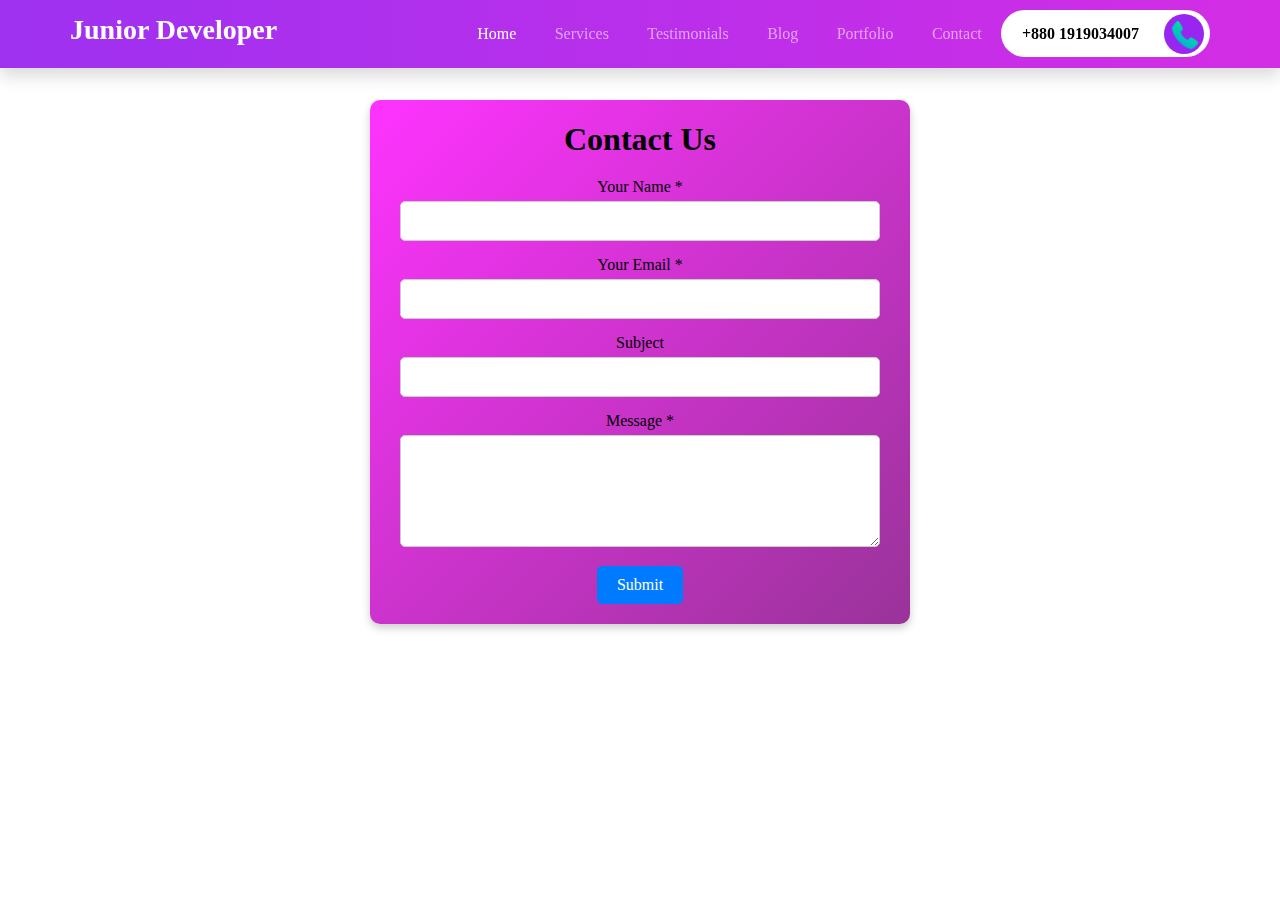
==== contact.html @ adae5d49 "Update contact.html" ====
<!DOCTYPE html>
<html lang="en">
<head>
    <meta charset="UTF-8">
    <meta name="viewport" content="width=device-width, initial-scale=1.0">
    <title>Junior Devloper Contact</title>
    <link rel="stylesheet" href="contact.css">
</head>
<body>
    <nav class="navbar navbar-expand-lg navbar-dark menu shadow fixed-top">
        <div class="container">
            <a class="navbar-brand" href="index.html">
                <h3>Junior Developer</h3>
            </a>
            <button class="navbar-toggler" type="button" data-bs-toggle="collapse" data-bs-target="#navbarNav" aria-controls="navbarNav" aria-expanded="false" aria-label="Toggle navigation">
                <span class="navbar-toggler-icon"></span>
            </button>
            <div class="collapse navbar-collapse justify-content-end" id="navbarNav">
                <ul class="navbar-nav">
                    <li class="nav-item"><a class="nav-link active" aria-current="page" href="index.html">Home</a></li>
                    <li class="nav-item"><a class="nav-link" href="index.html#services">Services</a></li>
                    <li class="nav-item"><a class="nav-link" href="index.html#testimonials">Testimonials</a></li>
                    <li class="nav-item"><a class="nav-link" href="index.html#blog">Blog</a></li>
                    <li class="nav-item"><a class="nav-link" href="index.html#portfolio">Portfolio</a></li>
                    <li class="nav-item"><a class="nav-link" href="contact.html">Contact</a></li>
                </ul>
                <button type="button" class="rounded-pill btn-rounded">
                    +880 1919034007
                    <span>
                        <img src="phone.png" alt="icon" style="width: 28px; height: 30px; margin-left: 1px; padding-top: 6px;">
                    </span>
                </button>
            </div>
        </div>
    </nav>

    <div class="container2">
        <h2>Contact Us</h2>
        <form id="contactForm">
            <div>
                <label for="name">Your Name <span>*</span></label>
                <input type="text" id="name" name="name" required>
            </div>
            <div>
                <label for="email">Your Email <span>*</span></label>
                <input type="email" id="email" name="email" required>
            </div>
            <div>
                <label for="subject">Subject</label>
                <input type="text" id="subject" name="subject">
            </div>
            <div>
                <label for="message">Message <span>*</span></label>
                <textarea id="message" name="message" rows="5" required></textarea>
            </div>
            <input type="submit" value="Submit">
        </form>
    </div>

    <script src="https://cdn.emailjs.com/dist/email.min.js"></script>
    <script>
        (function() {
            emailjs.init("YOUR_USER_ID"); // Initialize EmailJS with your user ID
        })();

        document.getElementById('contactForm').addEventListener('submit', function(event) {
            event.preventDefault(); // Prevent the form from submitting normally

            // Get form data
            const formData = new FormData(this);

            // Send the form data to your Gmail using EmailJS
            emailjs.sendForm('service_475nkmg', '__ejs-test-mail-service__', formData)
                .then(function(response) {
                    console.log('SUCCESS!', response.status, response.text);
                    alert('Your message has been sent successfully!');
                }, function(error) {
                    console.log('FAILED...', error);
                    alert('Oops! An error occurred, please try again later.');
                });

            // Clear the form fields after submission
            this.reset();
        });
    </script>
</body>
</html>
---- contact.css ----
hr:not([size]) {
  height: 1px;
}

h6, .h6, h5, .h5, h4, .h4, h3, .h3, h2, .h2, h1, .h1 {
  margin-top: 0;
  margin-bottom: 0.5rem;
  font-weight: 600;
  line-height: 1.2;
}

h1, .h1 {
  font-size: calc(1.375rem + 1.5vw);
}

@media (min-width: 1200px) {
  h1, .h1 {
    font-size: 2.5rem;
  }
}

h2, .h2 {
  font-size: calc(1.325rem + 0.9vw);
}

@media (min-width: 1200px) {
  h2, .h2 {
    font-size: 2rem;
  }
}

h3, .h3 {
  font-size: calc(1.3rem + 0.6vw);
}

@media (min-width: 1200px) {
  h3, .h3 {
    font-size: 1.75rem;
  }
}

h4, .h4 {
  font-size: calc(1.275rem + 0.3vw);
}

@media (min-width: 1200px) {
  h4, .h4 {
    font-size: 1.5rem;
  }
}

h5, .h5 {
  font-size: 1.25rem;
}

h6, .h6 {
  font-size: 1rem;
}

p {
  margin-top: 0;
  margin-bottom: 1rem;
}

abbr[title],
abbr[data-bs-original-title] {
  text-decoration: underline dotted;
  cursor: help;
  text-decoration-skip-ink: none;
}

address {
  margin-bottom: 1rem;
  font-style: normal;
  line-height: inherit;
}

ol,
ul {
  padding-left: 2rem;
}

ol,
ul,
dl {
  margin-top: 0;
  margin-bottom: 1rem;
}

ol ol,
ul ul,
ol ul,
ul ol {
  margin-bottom: 0;
}

dt {
  font-weight: 700;
}

dd {
  margin-bottom: 0.5rem;
  margin-left: 0;
}

blockquote {
  margin: 0 0 1rem;
}

b,
strong {
  font-weight: bolder;
}

small, .small {
  font-size: 0.875em;
}

mark, .mark {
  padding: 0.2em;
  background-color: #fcf8e3;
}

sub,
sup {
  position: relative;
  font-size: 0.75em;
  line-height: 0;
  vertical-align: baseline;
}

sub {
  bottom: -0.25em;
}

sup {
  top: -0.5em;
}

a {
  color: #9926f0;
  text-decoration: underline;
}
a:hover {
  color: #7a1ec0;
}

a:not([href]):not([class]), 
a:not([href]):not([class]):hover {
  color: inherit;
  text-decoration: none;
}

pre,
code,
kbd,
samp {
  font-family: var(--bs-font-monospace);
  font-size: 1em;
  direction: ltr /* rtl:ignore */;
  unicode-bidi: bidi-override;
}

pre {
  display: block;
  margin-top: 0;
  margin-bottom: 1rem;
  overflow: auto;
  font-size: 0.875em;
}
pre code {
  font-size: inherit;
  color: inherit;
  word-break: normal;
}

code {
  font-size: 0.875em;
  color: #d122e3;
  word-wrap: break-word;
}
a > code {
  color: inherit;
}

kbd {
  padding: 0.2rem 0.4rem;
  font-size: 0.875em;
  color: #fff;
  background-color: #212529;
  border-radius: 0.2rem;
}
kbd kbd {
  padding: 0;
  font-size: 1em;
  font-weight: 700;
}

figure {
  margin: 0 0 1rem;
}

img,
svg {
  vertical-align: middle;
}

table {
  caption-side: bottom;
  border-collapse: collapse;
}

caption {
  padding-top: 0.5rem;
  padding-bottom: 0.5rem;
  color: #6c757d;
  text-align: left;
}

th {
  text-align: inherit;
  text-align: -webkit-match-parent;
}

thead,
tbody,
tfoot,
tr,
td,
th {
  border-color: inherit;
  border-style: solid;
  border-width: 0;
}

label {
  display: inline-block;
}




button {
  border-radius: 0;
}

button:focus:not(:focus-visible) {
  outline: 0;
}

input,
button,
select,
optgroup,
textarea {
  margin: 0;
  font-family: inherit;
  font-size: inherit;
  line-height: inherit;
}

button,
select {
  text-transform: none;
}

[role=button] {
  cursor: pointer;
}

select {
  word-wrap: normal;
}
select:disabled {
  opacity: 1;
}

[list]::-webkit-calendar-picker-indicator {
  display: none;
}

button,
[type=button],
[type=reset],
[type=submit] {
  -webkit-appearance: button;
}
button:not(:disabled),
[type=button]:not(:disabled),
[type=reset]:not(:disabled),
[type=submit]:not(:disabled) {
  cursor: pointer;
}

::-moz-focus-inner {
  padding: 0;
  border-style: none;
}

textarea {
  resize: vertical;
}

fieldset {
  min-width: 0;
  padding: 0;
  margin: 0;
  border: 0;
}

legend {
  float: left;
  width: 100%;
  padding: 0;
  margin-bottom: 0.5rem;
  font-size: calc(1.275rem + 0.3vw);
  line-height: inherit;
}
@media (min-width: 1200px) {
  legend {
    font-size: 1.5rem;
  }
}
legend + * {
  clear: left;
}

::-webkit-datetime-edit-fields-wrapper,
::-webkit-datetime-edit-text,
::-webkit-datetime-edit-minute,
::-webkit-datetime-edit-hour-field,
::-webkit-datetime-edit-day-field,
::-webkit-datetime-edit-month-field,
::-webkit-datetime-edit-year-field {
  padding: 0;
}

::-webkit-inner-spin-button {
  height: auto;
}

[type=search] {
  outline-offset: -2px;
  -webkit-appearance: textfield;
}




::-webkit-search-decoration {
  -webkit-appearance: none;
}

::-webkit-color-swatch-wrapper {
  padding: 0;
}

::file-selector-button {
  font: inherit;
}

::-webkit-file-upload-button {
  font: inherit;
  -webkit-appearance: button;
}

output {
  display: inline-block;
}

iframe {
  border: 0;
}

summary {
  display: list-item;
  cursor: pointer;
}

progress {
  vertical-align: baseline;
}

[hidden] {
  display: none !important;
}

.lead {
  font-size: 1.25rem;
  font-weight: 300;
}

.display-1 {
  font-size: calc(1.625rem + 4.5vw);
  font-weight: 300;
  line-height: 1.2;
}
@media (min-width: 1200px) {
  .display-1 {
    font-size: 5rem;
  }
}

.display-2 {
  font-size: calc(1.575rem + 3.9vw);
  font-weight: 300;
  line-height: 1.2;
}
@media (min-width: 1200px) {
  .display-2 {
    font-size: 4.5rem;
  }
}

.display-3 {
  font-size: calc(1.525rem + 3.3vw);
  font-weight: 300;
  line-height: 1.2;
}
@media (min-width: 1200px) {
  .display-3 {
    font-size: 4rem;
  }
}

.display-4 {
  font-size: calc(1.475rem + 2.7vw);
  font-weight: 300;
  line-height: 1.2;
}
@media (min-width: 1200px) {
  .display-4 {
    font-size: 3.5rem;
  }
}

.display-5 {
  font-size: calc(1.425rem + 2.1vw);
  font-weight: 300;
  line-height: 1.2;
}
@media (min-width: 1200px) {
  .display-5 {
    font-size: 3rem;
  }
}

.display-6 {
  font-size: calc(1.375rem + 1.5vw);
  font-weight: 300;
  line-height: 1.2;
}
@media (min-width: 1200px) {
  .display-6 {
    font-size: 2.5rem;
  }
}





.list-unstyled {
  padding-left: 0;
  list-style: none;
}

.list-inline {
  padding-left: 0;
  list-style: none;
}

.list-inline-item {
  display: inline-block;
}
.list-inline-item:not(:last-child) {
  margin-right: 0.5rem;
}

.initialism {
  font-size: 0.875em;
  text-transform: uppercase;
}

.blockquote {
  margin-bottom: 1rem;
  font-size: 1.25rem;
}
.blockquote > :last-child {
  margin-bottom: 0;
}

.blockquote-footer {
  margin-top: -1rem;
  margin-bottom: 1rem;
  font-size: 0.875em;
  color: #6c757d;
}
.blockquote-footer::before {
  content: "— ";
}

.img-fluid {
  max-width: 100%;
  height: auto;
}

.img-thumbnail {
  padding: 0.25rem;
  background-color: #fff;
  border: 1px solid #dee2e6;
  border-radius: 0.25rem;
  max-width: 100%;
  height: auto;
}

.figure {
  display: inline-block;
}

.figure-img {
  margin-bottom: 0.5rem;
  line-height: 1;
}

.figure-caption {
  font-size: 0.875em;
  color: #6c757d;
}

.container,
.container-fluid,
.container-xxl,
.container-xl,
.container-lg,
.container-md,
.container-sm {
  width: 100%;
  padding-right: var(--bs-gutter-x, 0.75rem);
  padding-left: var(--bs-gutter-x, 0.75rem);
  margin-right: auto;
  margin-left: auto;
}

@media (min-width: 576px) {
  .container-sm, .container {
    max-width: 540px;
  }
}
@media (min-width: 768px) {
  .container-md, .container-sm, .container {
    max-width: 720px;
  }
}
@media (min-width: 992px) {
  .container-lg, .container-md, .container-sm, .container {
    max-width: 960px;
  }
}
@media (min-width: 1200px) {
  .container-xl, .container-lg, .container-md, .container-sm, .container {
    max-width: 1140px;
  }
}
@media (min-width: 1400px) {
  .container-xxl, .container-xl, .container-lg, .container-md, .container-sm, .container {
    max-width: 1320px;
  }
}
.row {
  --bs-gutter-x: 1.5rem;
  --bs-gutter-y: 0;
  display: flex;
  flex-wrap: wrap;
  margin-top: calc(var(--bs-gutter-y) * -1);
  margin-right: calc(var(--bs-gutter-x) * -.5);
  margin-left: calc(var(--bs-gutter-x) * -.5);
}
.row > * {
  flex-shrink: 0;
  width: 100%;
  max-width: 100%;
  padding-right: calc(var(--bs-gutter-x) * .5);
  padding-left: calc(var(--bs-gutter-x) * .5);
  margin-top: var(--bs-gutter-y);
}

.col {
  flex: 1 0 0%;
}

.row-cols-auto > * {
  flex: 0 0 auto;
  width: auto;
}

.row-cols-1 > * {
  flex: 0 0 auto;
  width: 100%;
}

.row-cols-2 > * {
  flex: 0 0 auto;
  width: 50%;
}

.row-cols-3 > * {
  flex: 0 0 auto;
  width: 33.3333333333%;
}

.row-cols-4 > * {
  flex: 0 0 auto;
  width: 25%;
}

.row-cols-5 > * {
  flex: 0 0 auto;
  width: 20%;
}

.row-cols-6 > * {
  flex: 0 0 auto;
  width: 16.6666666667%;
}

@media (min-width: 576px) {
  .col-sm {
    flex: 1 0 0%;
  }

  .row-cols-sm-auto > * {
    flex: 0 0 auto;
    width: auto;
  }

  .row-cols-sm-1 > * {
    flex: 0 0 auto;
    width: 100%;
  }

  .row-cols-sm-2 > * {
    flex: 0 0 auto;
    width: 50%;
  }

  .row-cols-sm-3 > * {
    flex: 0 0 auto;
    width: 33.3333333333%;
  }

  .row-cols-sm-4 > * {
    flex: 0 0 auto;
    width: 25%;
  }

  .row-cols-sm-5 > * {
    flex: 0 0 auto;
    width: 20%;
  }

  .row-cols-sm-6 > * {
    flex: 0 0 auto;
    width: 16.6666666667%;
  }
}
@media (min-width: 768px) {
  .col-md {
    flex: 1 0 0%;
  }

  .row-cols-md-auto > * {
    flex: 0 0 auto;
    width: auto;
  }

  .row-cols-md-1 > * {
    flex: 0 0 auto;
    width: 100%;
  }

  .row-cols-md-2 > * {
    flex: 0 0 auto;
    width: 50%;
  }

  .row-cols-md-3 > * {
    flex: 0 0 auto;
    width: 33.3333333333%;
  }

  .row-cols-md-4 > * {
    flex: 0 0 auto;
    width: 25%;
  }

  .row-cols-md-5 > * {
    flex: 0 0 auto;
    width: 20%;
  }

  .row-cols-md-6 > * {
    flex: 0 0 auto;
    width: 16.6666666667%;
  }
}
@media (min-width: 992px) {
  .col-lg {
    flex: 1 0 0%;
  }

  .row-cols-lg-auto > * {
    flex: 0 0 auto;
    width: auto;
  }

  .row-cols-lg-1 > * {
    flex: 0 0 auto;
    width: 100%;
  }

  .row-cols-lg-2 > * {
    flex: 0 0 auto;
    width: 50%;
  }

  .row-cols-lg-3 > * {
    flex: 0 0 auto;
    width: 33.3333333333%;
  }

  .row-cols-lg-4 > * {
    flex: 0 0 auto;
    width: 25%;
  }

  .row-cols-lg-5 > * {
    flex: 0 0 auto;
    width: 20%;
  }

  .row-cols-lg-6 > * {
    flex: 0 0 auto;
    width: 16.6666666667%;
  }
}
@media (min-width: 1200px) {
  .col-xl {
    flex: 1 0 0%;
  }

  .row-cols-xl-auto > * {
    flex: 0 0 auto;
    width: auto;
  }

  .row-cols-xl-1 > * {
    flex: 0 0 auto;
    width: 100%;
  }

  .row-cols-xl-2 > * {
    flex: 0 0 auto;
    width: 50%;
  }

  .row-cols-xl-3 > * {
    flex: 0 0 auto;
    width: 33.3333333333%;
  }

  .row-cols-xl-4 > * {
    flex: 0 0 auto;
    width: 25%;
  }

  .row-cols-xl-5 > * {
    flex: 0 0 auto;
    width: 20%;
  }

  .row-cols-xl-6 > * {
    flex: 0 0 auto;
    width: 16.6666666667%;
  }
}
@media (min-width: 1400px) {
  .col-xxl {
    flex: 1 0 0%;
  }

  .row-cols-xxl-auto > * {
    flex: 0 0 auto;
    width: auto;
  }

  .row-cols-xxl-1 > * {
    flex: 0 0 auto;
    width: 100%;
  }

  .row-cols-xxl-2 > * {
    flex: 0 0 auto;
    width: 50%;
  }

  .row-cols-xxl-3 > * {
    flex: 0 0 auto;
    width: 33.3333333333%;
  }

  .row-cols-xxl-4 > * {
    flex: 0 0 auto;
    width: 25%;
  }

  .row-cols-xxl-5 > * {
    flex: 0 0 auto;
    width: 20%;
  }

  .row-cols-xxl-6 > * {
    flex: 0 0 auto;
    width: 16.6666666667%;
  }
}
.col-auto {
  flex: 0 0 auto;
  width: auto;
}

.col-1 {
  flex: 0 0 auto;
  width: 8.33333333%;
}

.col-2 {
  flex: 0 0 auto;
  width: 16.66666667%;
}

.col-3 {
  flex: 0 0 auto;
  width: 25%;
}

.col-4 {
  flex: 0 0 auto;
  width: 33.33333333%;
}

.col-5 {
  flex: 0 0 auto;
  width: 41.66666667%;
}

.col-6 {
  flex: 0 0 auto;
  width: 50%;
}

.col-7 {
  flex: 0 0 auto;
  width: 58.33333333%;
}

.col-8 {
  flex: 0 0 auto;
  width: 66.66666667%;
}

.col-9 {
  flex: 0 0 auto;
  width: 75%;
}

.col-10 {
  flex: 0 0 auto;
  width: 83.33333333%;
}

.col-11 {
  flex: 0 0 auto;
  width: 91.66666667%;
}

.col-12 {
  flex: 0 0 auto;
  width: 100%;
}

.offset-1 {
  margin-left: 8.33333333%;
}

.offset-2 {
  margin-left: 16.66666667%;
}

.offset-3 {
  margin-left: 25%;
}

.offset-4 {
  margin-left: 33.33333333%;
}

.offset-5 {
  margin-left: 41.66666667%;
}

.offset-6 {
  margin-left: 50%;
}

.offset-7 {
  margin-left: 58.33333333%;
}

.offset-8 {
  margin-left: 66.66666667%;
}

.offset-9 {
  margin-left: 75%;
}

.offset-10 {
  margin-left: 83.33333333%;
}

.offset-11 {
  margin-left: 91.66666667%;
}

.g-0,
.gx-0 {
  --bs-gutter-x: 0;
}

.g-0,
.gy-0 {
  --bs-gutter-y: 0;
}

.g-1,
.gx-1 {
  --bs-gutter-x: 0.25rem;
}

.g-1,
.gy-1 {
  --bs-gutter-y: 0.25rem;
}

.g-2,
.gx-2 {
  --bs-gutter-x: 0.5rem;
}

.g-2,
.gy-2 {
  --bs-gutter-y: 0.5rem;
}

.g-3,
.gx-3 {
  --bs-gutter-x: 1rem;
}

.g-3,
.gy-3 {
  --bs-gutter-y: 1rem;
}

.g-4,
.gx-4 {
  --bs-gutter-x: 1.5rem;
}

.g-4,
.gy-4 {
  --bs-gutter-y: 1.5rem;
}

.g-5,
.gx-5 {
  --bs-gutter-x: 3rem;
}

.g-5,
.gy-5 {
  --bs-gutter-y: 3rem;
}

@media (min-width: 576px) {
  .col-sm-auto {
    flex: 0 0 auto;
    width: auto;
  }

  .col-sm-1 {
    flex: 0 0 auto;
    width: 8.33333333%;
  }

  .col-sm-2 {
    flex: 0 0 auto;
    width: 16.66666667%;
  }

  .col-sm-3 {
    flex: 0 0 auto;
    width: 25%;
  }

  .col-sm-4 {
    flex: 0 0 auto;
    width: 33.33333333%;
  }

  .col-sm-5 {
    flex: 0 0 auto;
    width: 41.66666667%;
  }

  .col-sm-6 {
    flex: 0 0 auto;
    width: 50%;
  }

  .col-sm-7 {
    flex: 0 0 auto;
    width: 58.33333333%;
  }

  .col-sm-8 {
    flex: 0 0 auto;
    width: 66.66666667%;
  }

  .col-sm-9 {
    flex: 0 0 auto;
    width: 75%;
  }

  .col-sm-10 {
    flex: 0 0 auto;
    width: 83.33333333%;
  }

  .col-sm-11 {
    flex: 0 0 auto;
    width: 91.66666667%;
  }

  .col-sm-12 {
    flex: 0 0 auto;
    width: 100%;
  }

  .offset-sm-0 {
    margin-left: 0;
  }

  .offset-sm-1 {
    margin-left: 8.33333333%;
  }

  .offset-sm-2 {
    margin-left: 16.66666667%;
  }

  .offset-sm-3 {
    margin-left: 25%;
  }

  .offset-sm-4 {
    margin-left: 33.33333333%;
  }

  .offset-sm-5 {
    margin-left: 41.66666667%;
  }

  .offset-sm-6 {
    margin-left: 50%;
  }

  .offset-sm-7 {
    margin-left: 58.33333333%;
  }

  .offset-sm-8 {
    margin-left: 66.66666667%;
  }

  .offset-sm-9 {
    margin-left: 75%;
  }

  .offset-sm-10 {
    margin-left: 83.33333333%;
  }

  .offset-sm-11 {
    margin-left: 91.66666667%;
  }

  .g-sm-0,
.gx-sm-0 {
    --bs-gutter-x: 0;
  }

  .g-sm-0,
.gy-sm-0 {
    --bs-gutter-y: 0;
  }

  .g-sm-1,
.gx-sm-1 {
    --bs-gutter-x: 0.25rem;
  }

  .g-sm-1,
.gy-sm-1 {
    --bs-gutter-y: 0.25rem;
  }

  .g-sm-2,
.gx-sm-2 {
    --bs-gutter-x: 0.5rem;
  }

  .g-sm-2,
.gy-sm-2 {
    --bs-gutter-y: 0.5rem;
  }

  .g-sm-3,
.gx-sm-3 {
    --bs-gutter-x: 1rem;
  }

  .g-sm-3,
.gy-sm-3 {
    --bs-gutter-y: 1rem;
  }

  .g-sm-4,
.gx-sm-4 {
    --bs-gutter-x: 1.5rem;
  }

  .g-sm-4,
.gy-sm-4 {
    --bs-gutter-y: 1.5rem;
  }

  .g-sm-5,
.gx-sm-5 {
    --bs-gutter-x: 3rem;
  }

  .g-sm-5,
.gy-sm-5 {
    --bs-gutter-y: 3rem;
  }
}
@media (min-width: 768px) {
  .col-md-auto {
    flex: 0 0 auto;
    width: auto;
  }

  .col-md-1 {
    flex: 0 0 auto;
    width: 8.33333333%;
  }

  .col-md-2 {
    flex: 0 0 auto;
    width: 16.66666667%;
  }

  .col-md-3 {
    flex: 0 0 auto;
    width: 25%;
  }

  .col-md-4 {
    flex: 0 0 auto;
    width: 33.33333333%;
  }

  .col-md-5 {
    flex: 0 0 auto;
    width: 41.66666667%;
  }

  .col-md-6 {
    flex: 0 0 auto;
    width: 50%;
  }

  .col-md-7 {
    flex: 0 0 auto;
    width: 58.33333333%;
  }

  .col-md-8 {
    flex: 0 0 auto;
    width: 66.66666667%;
  }

  .col-md-9 {
    flex: 0 0 auto;
    width: 75%;
  }

  .col-md-10 {
    flex: 0 0 auto;
    width: 83.33333333%;
  }

  .col-md-11 {
    flex: 0 0 auto;
    width: 91.66666667%;
  }

  .col-md-12 {
    flex: 0 0 auto;
    width: 100%;
  }

  .offset-md-0 {
    margin-left: 0;
  }

  .offset-md-1 {
    margin-left: 8.33333333%;
  }

  .offset-md-2 {
    margin-left: 16.66666667%;
  }

  .offset-md-3 {
    margin-left: 25%;
  }

  .offset-md-4 {
    margin-left: 33.33333333%;
  }

  .offset-md-5 {
    margin-left: 41.66666667%;
  }

  .offset-md-6 {
    margin-left: 50%;
  }

  .offset-md-7 {
    margin-left: 58.33333333%;
  }

  .offset-md-8 {
    margin-left: 66.66666667%;
  }

  .offset-md-9 {
    margin-left: 75%;
  }

  .offset-md-10 {
    margin-left: 83.33333333%;
  }

  .offset-md-11 {
    margin-left: 91.66666667%;
  }

  .g-md-0,
.gx-md-0 {
    --bs-gutter-x: 0;
  }

  .g-md-0,
.gy-md-0 {
    --bs-gutter-y: 0;
  }

  .g-md-1,
.gx-md-1 {
    --bs-gutter-x: 0.25rem;
  }

  .g-md-1,
.gy-md-1 {
    --bs-gutter-y: 0.25rem;
  }

  .g-md-2,
.gx-md-2 {
    --bs-gutter-x: 0.5rem;
  }

  .g-md-2,
.gy-md-2 {
    --bs-gutter-y: 0.5rem;
  }

  .g-md-3,
.gx-md-3 {
    --bs-gutter-x: 1rem;
  }

  .g-md-3,
.gy-md-3 {
    --bs-gutter-y: 1rem;
  }

  .g-md-4,
.gx-md-4 {
    --bs-gutter-x: 1.5rem;
  }

  .g-md-4,
.gy-md-4 {
    --bs-gutter-y: 1.5rem;
  }

  .g-md-5,
.gx-md-5 {
    --bs-gutter-x: 3rem;
  }

  .g-md-5,
.gy-md-5 {
    --bs-gutter-y: 3rem;
  }
}
@media (min-width: 992px) {
  .col-lg-auto {
    flex: 0 0 auto;
    width: auto;
  }

  .col-lg-1 {
    flex: 0 0 auto;
    width: 8.33333333%;
  }

  .col-lg-2 {
    flex: 0 0 auto;
    width: 16.66666667%;
  }

  .col-lg-3 {
    flex: 0 0 auto;
    width: 25%;
  }

  .col-lg-4 {
    flex: 0 0 auto;
    width: 33.33333333%;
  }

  .col-lg-5 {
    flex: 0 0 auto;
    width: 41.66666667%;
  }

  .col-lg-6 {
    flex: 0 0 auto;
    width: 50%;
  }

  .col-lg-7 {
    flex: 0 0 auto;
    width: 58.33333333%;
  }

  .col-lg-8 {
    flex: 0 0 auto;
    width: 66.66666667%;
  }

  .col-lg-9 {
    flex: 0 0 auto;
    width: 75%;
  }

  .col-lg-10 {
    flex: 0 0 auto;
    width: 83.33333333%;
  }

  .col-lg-11 {
    flex: 0 0 auto;
    width: 91.66666667%;
  }

  .col-lg-12 {
    flex: 0 0 auto;
    width: 100%;
  }

  .offset-lg-0 {
    margin-left: 0;
  }

  .offset-lg-1 {
    margin-left: 8.33333333%;
  }

  .offset-lg-2 {
    margin-left: 16.66666667%;
  }

  .offset-lg-3 {
    margin-left: 25%;
  }

  .offset-lg-4 {
    margin-left: 33.33333333%;
  }

  .offset-lg-5 {
    margin-left: 41.66666667%;
  }

  .offset-lg-6 {
    margin-left: 50%;
  }

  .offset-lg-7 {
    margin-left: 58.33333333%;
  }

  .offset-lg-8 {
    margin-left: 66.66666667%;
  }

  .offset-lg-9 {
    margin-left: 75%;
  }

  .offset-lg-10 {
    margin-left: 83.33333333%;
  }

  .offset-lg-11 {
    margin-left: 91.66666667%;
  }

  .g-lg-0,
.gx-lg-0 {
    --bs-gutter-x: 0;
  }

  .g-lg-0,
.gy-lg-0 {
    --bs-gutter-y: 0;
  }

  .g-lg-1,
.gx-lg-1 {
    --bs-gutter-x: 0.25rem;
  }

  .g-lg-1,
.gy-lg-1 {
    --bs-gutter-y: 0.25rem;
  }

  .g-lg-2,
.gx-lg-2 {
    --bs-gutter-x: 0.5rem;
  }

  .g-lg-2,
.gy-lg-2 {
    --bs-gutter-y: 0.5rem;
  }

  .g-lg-3,
.gx-lg-3 {
    --bs-gutter-x: 1rem;
  }

  .g-lg-3,
.gy-lg-3 {
    --bs-gutter-y: 1rem;
  }

  .g-lg-4,
.gx-lg-4 {
    --bs-gutter-x: 1.5rem;
  }

  .g-lg-4,
.gy-lg-4 {
    --bs-gutter-y: 1.5rem;
  }

  .g-lg-5,
.gx-lg-5 {
    --bs-gutter-x: 3rem;
  }

  .g-lg-5,
.gy-lg-5 {
    --bs-gutter-y: 3rem;
  }
}
@media (min-width: 1200px) {
  .col-xl-auto {
    flex: 0 0 auto;
    width: auto;
  }

  .col-xl-1 {
    flex: 0 0 auto;
    width: 8.33333333%;
  }

  .col-xl-2 {
    flex: 0 0 auto;
    width: 16.66666667%;
  }

  .col-xl-3 {
    flex: 0 0 auto;
    width: 25%;
  }

  .col-xl-4 {
    flex: 0 0 auto;
    width: 33.33333333%;
  }

  .col-xl-5 {
    flex: 0 0 auto;
    width: 41.66666667%;
  }

  .col-xl-6 {
    flex: 0 0 auto;
    width: 50%;
  }

  .col-xl-7 {
    flex: 0 0 auto;
    width: 58.33333333%;
  }

  .col-xl-8 {
    flex: 0 0 auto;
    width: 66.66666667%;
  }

  .col-xl-9 {
    flex: 0 0 auto;
    width: 75%;
  }

  .col-xl-10 {
    flex: 0 0 auto;
    width: 83.33333333%;
  }

  .col-xl-11 {
    flex: 0 0 auto;
    width: 91.66666667%;
  }

  .col-xl-12 {
    flex: 0 0 auto;
    width: 100%;
  }

  .offset-xl-0 {
    margin-left: 0;
  }

  .offset-xl-1 {
    margin-left: 8.33333333%;
  }

  .offset-xl-2 {
    margin-left: 16.66666667%;
  }

  .offset-xl-3 {
    margin-left: 25%;
  }

  .offset-xl-4 {
    margin-left: 33.33333333%;
  }

  .offset-xl-5 {
    margin-left: 41.66666667%;
  }

  .offset-xl-6 {
    margin-left: 50%;
  }

  .offset-xl-7 {
    margin-left: 58.33333333%;
  }

  .offset-xl-8 {
    margin-left: 66.66666667%;
  }

  .offset-xl-9 {
    margin-left: 75%;
  }

  .offset-xl-10 {
    margin-left: 83.33333333%;
  }

  .offset-xl-11 {
    margin-left: 91.66666667%;
  }

  .g-xl-0,
.gx-xl-0 {
    --bs-gutter-x: 0;
  }

  .g-xl-0,
.gy-xl-0 {
    --bs-gutter-y: 0;
  }

  .g-xl-1,
.gx-xl-1 {
    --bs-gutter-x: 0.25rem;
  }

  .g-xl-1,
.gy-xl-1 {
    --bs-gutter-y: 0.25rem;
  }

  .g-xl-2,
.gx-xl-2 {
    --bs-gutter-x: 0.5rem;
  }

  .g-xl-2,
.gy-xl-2 {
    --bs-gutter-y: 0.5rem;
  }

  .g-xl-3,
.gx-xl-3 {
    --bs-gutter-x: 1rem;
  }

  .g-xl-3,
.gy-xl-3 {
    --bs-gutter-y: 1rem;
  }

  .g-xl-4,
.gx-xl-4 {
    --bs-gutter-x: 1.5rem;
  }

  .g-xl-4,
.gy-xl-4 {
    --bs-gutter-y: 1.5rem;
  }

  .g-xl-5,
.gx-xl-5 {
    --bs-gutter-x: 3rem;
  }

  .g-xl-5,
.gy-xl-5 {
    --bs-gutter-y: 3rem;
  }
}
@media (min-width: 1400px) {
  .col-xxl-auto {
    flex: 0 0 auto;
    width: auto;
  }

  .col-xxl-1 {
    flex: 0 0 auto;
    width: 8.33333333%;
  }

  .col-xxl-2 {
    flex: 0 0 auto;
    width: 16.66666667%;
  }

  .col-xxl-3 {
    flex: 0 0 auto;
    width: 25%;
  }

  .col-xxl-4 {
    flex: 0 0 auto;
    width: 33.33333333%;
  }

  .col-xxl-5 {
    flex: 0 0 auto;
    width: 41.66666667%;
  }

  .col-xxl-6 {
    flex: 0 0 auto;
    width: 50%;
  }

  .col-xxl-7 {
    flex: 0 0 auto;
    width: 58.33333333%;
  }

  .col-xxl-8 {
    flex: 0 0 auto;
    width: 66.66666667%;
  }

  .col-xxl-9 {
    flex: 0 0 auto;
    width: 75%;
  }

  .col-xxl-10 {
    flex: 0 0 auto;
    width: 83.33333333%;
  }

  .col-xxl-11 {
    flex: 0 0 auto;
    width: 91.66666667%;
  }

  .col-xxl-12 {
    flex: 0 0 auto;
    width: 100%;
  }

  .offset-xxl-0 {
    margin-left: 0;
  }

  .offset-xxl-1 {
    margin-left: 8.33333333%;
  }

  .offset-xxl-2 {
    margin-left: 16.66666667%;
  }

  .offset-xxl-3 {
    margin-left: 25%;
  }

  .offset-xxl-4 {
    margin-left: 33.33333333%;
  }

  .offset-xxl-5 {
    margin-left: 41.66666667%;
  }

  .offset-xxl-6 {
    margin-left: 50%;
  }

  .offset-xxl-7 {
    margin-left: 58.33333333%;
  }

  .offset-xxl-8 {
    margin-left: 66.66666667%;
  }

  .offset-xxl-9 {
    margin-left: 75%;
  }

  .offset-xxl-10 {
    margin-left: 83.33333333%;
  }

  .offset-xxl-11 {
    margin-left: 91.66666667%;
  }

  .g-xxl-0,
.gx-xxl-0 {
    --bs-gutter-x: 0;
  }

  .g-xxl-0,
.gy-xxl-0 {
    --bs-gutter-y: 0;
  }

  .g-xxl-1,
.gx-xxl-1 {
    --bs-gutter-x: 0.25rem;
  }

  .g-xxl-1,
.gy-xxl-1 {
    --bs-gutter-y: 0.25rem;
  }

  .g-xxl-2,
.gx-xxl-2 {
    --bs-gutter-x: 0.5rem;
  }

  .g-xxl-2,
.gy-xxl-2 {
    --bs-gutter-y: 0.5rem;
  }

  .g-xxl-3,
.gx-xxl-3 {
    --bs-gutter-x: 1rem;
  }

  .g-xxl-3,
.gy-xxl-3 {
    --bs-gutter-y: 1rem;
  }

  .g-xxl-4,
.gx-xxl-4 {
    --bs-gutter-x: 1.5rem;
  }

  .g-xxl-4,
.gy-xxl-4 {
    --bs-gutter-y: 1.5rem;
  }

  .g-xxl-5,
.gx-xxl-5 {
    --bs-gutter-x: 3rem;
  }

  .g-xxl-5,
.gy-xxl-5 {
    --bs-gutter-y: 3rem;
  }
}
.table {
  --bs-table-bg: transparent;
  --bs-table-accent-bg: transparent;
  --bs-table-striped-color: #212529;
  --bs-table-striped-bg: rgba(0, 0, 0, 0.05);
  --bs-table-active-color: #212529;
  --bs-table-active-bg: rgba(0, 0, 0, 0.1);
  --bs-table-hover-color: #212529;
  --bs-table-hover-bg: rgba(0, 0, 0, 0.075);
  width: 100%;
  margin-bottom: 1rem;
  color: #212529;
  vertical-align: top;
  border-color: #dee2e6;
}
.table > :not(caption) > * > * {
  padding: 0.5rem 0.5rem;
  background-color: var(--bs-table-bg);
  border-bottom-width: 1px;
  box-shadow: inset 0 0 0 9999px var(--bs-table-accent-bg);
}
.table > tbody {
  vertical-align: inherit;
}
.table > thead {
  vertical-align: bottom;
}
.table > :not(:last-child) > :last-child > * {
  border-bottom-color: currentColor;
}

.caption-top {
  caption-side: top;
}

.table-sm > :not(caption) > * > * {
  padding: 0.25rem 0.25rem;
}

.table-bordered > :not(caption) > * {
  border-width: 1px 0;
}
.table-bordered > :not(caption) > * > * {
  border-width: 0 1px;
}

.table-borderless > :not(caption) > * > * {
  border-bottom-width: 0;
}

.table-striped > tbody > tr:nth-of-type(odd) {
  --bs-table-accent-bg: var(--bs-table-striped-bg);
  color: var(--bs-table-striped-color);
}

.table-active {
  --bs-table-accent-bg: var(--bs-table-active-bg);
  color: var(--bs-table-active-color);
}

.table-hover > tbody > tr:hover {
  --bs-table-accent-bg: var(--bs-table-hover-bg);
  color: var(--bs-table-hover-color);
}

.table-primary {
  --bs-table-bg: #ebd4fc;
  --bs-table-striped-bg: #dfc9ef;
  --bs-table-striped-color: #000;
  --bs-table-active-bg: #d4bfe3;
  --bs-table-active-color: #000;
  --bs-table-hover-bg: #d9c4e9;
  --bs-table-hover-color: #000;
  color: #000;
  border-color: #d4bfe3;
}

.table-secondary {
  --bs-table-bg: #f6d3f9;
  --bs-table-striped-bg: #eac8ed;
  --bs-table-striped-color: #000;
  --bs-table-active-bg: #ddbee0;
  --bs-table-active-color: #000;
  --bs-table-hover-bg: #e4c3e6;
  --bs-table-hover-color: #000;
  color: #000;
  border-color: #ddbee0;
}

.table-success {
  --bs-table-bg: #d1e7dd;
  --bs-table-striped-bg: #c7dbd2;
  --bs-table-striped-color: #000;
  --bs-table-active-bg: #bcd0c7;
  --bs-table-active-color: #000;
  --bs-table-hover-bg: #c1d6cc;
  --bs-table-hover-color: #000;
  color: #000;
  border-color: #bcd0c7;
}

.table-info {
  --bs-table-bg: #cff4fc;
  --bs-table-striped-bg: #c5e8ef;
  --bs-table-striped-color: #000;
  --bs-table-active-bg: #badce3;
  --bs-table-active-color: #000;
  --bs-table-hover-bg: #bfe2e9;
  --bs-table-hover-color: #000;
  color: #000;
  border-color: #badce3;
}

.table-warning {
  --bs-table-bg: #fff3cd;
  --bs-table-striped-bg: #f2e7c3;
  --bs-table-striped-color: #000;
  --bs-table-active-bg: #e6dbb9;
  --bs-table-active-color: #000;
  --bs-table-hover-bg: #ece1be;
  --bs-table-hover-color: #000;
  color: #000;
  border-color: #e6dbb9;
}

.table-danger {
  --bs-table-bg: #f8d7da;
  --bs-table-striped-bg: #eccccf;
  --bs-table-striped-color: #000;
  --bs-table-active-bg: #dfc2c4;
  --bs-table-active-color: #000;
  --bs-table-hover-bg: #e5c7ca;
  --bs-table-hover-color: #000;
  color: #000;
  border-color: #dfc2c4;
}

.table-light {
  --bs-table-bg: #f8f9fa;
  --bs-table-striped-bg: #ecedee;
  --bs-table-striped-color: #000;
  --bs-table-active-bg: #dfe0e1;
  --bs-table-active-color: #000;
  --bs-table-hover-bg: #e5e6e7;
  --bs-table-hover-color: #000;
  color: #000;
  border-color: #dfe0e1;
}

.table-dark {
  --bs-table-bg: #212529;
  --bs-table-striped-bg: #2c3034;
  --bs-table-striped-color: #fff;
  --bs-table-active-bg: #373b3e;
  --bs-table-active-color: #fff;
  --bs-table-hover-bg: #323539;
  --bs-table-hover-color: #fff;
  color: #fff;
  border-color: #373b3e;
}

.table-responsive {
  overflow-x: auto;
  -webkit-overflow-scrolling: touch;
}

@media (max-width: 575.98px) {
  .table-responsive-sm {
    overflow-x: auto;
    -webkit-overflow-scrolling: touch;
  }
}
@media (max-width: 767.98px) {
  .table-responsive-md {
    overflow-x: auto;
    -webkit-overflow-scrolling: touch;
  }
}
@media (max-width: 991.98px) {
  .table-responsive-lg {
    overflow-x: auto;
    -webkit-overflow-scrolling: touch;
  }
}
@media (max-width: 1199.98px) {
  .table-responsive-xl {
    overflow-x: auto;
    -webkit-overflow-scrolling: touch;
  }
}
@media (max-width: 1399.98px) {
  .table-responsive-xxl {
    overflow-x: auto;
    -webkit-overflow-scrolling: touch;
  }
}
.form-label {
  margin-bottom: 0.5rem;
}

.col-form-label {
  padding-top: calc(0.375rem + 1px);
  padding-bottom: calc(0.375rem + 1px);
  margin-bottom: 0;
  font-size: inherit;
  line-height: 1.5;
}

.col-form-label-lg {
  padding-top: calc(0.5rem + 1px);
  padding-bottom: calc(0.5rem + 1px);
  font-size: 1.25rem;
}

.col-form-label-sm {
  padding-top: calc(0.25rem + 1px);
  padding-bottom: calc(0.25rem + 1px);
  font-size: 0.875rem;
}

.form-text {
  margin-top: 0.25rem;
  font-size: 0.875em;
  color: #6c757d;
}

.form-control {
  display: block;
  width: 100%;
  padding: 0.375rem 0.75rem;
  font-size: 1rem;
  font-weight: 400;
  line-height: 1.5;
  color: #212529;
  background-color: #fff;
  background-clip: padding-box;
  border: 1px solid #ced4da;
  appearance: none;
  border-radius: 0.25rem;
  transition: border-color 0.15s ease-in-out, box-shadow 0.15s ease-in-out;
}
@media (prefers-reduced-motion: reduce) {
  .form-control {
    transition: none;
  }
}
.form-control[type=file] {
  overflow: hidden;
}
.form-control[type=file]:not(:disabled):not([readonly]) {
  cursor: pointer;
}
.form-control:focus {
  color: #212529;
  background-color: #fff;
  border-color: #cc93f8;
  outline: 0;
  box-shadow: 0 0 0 0.25rem rgba(153, 38, 240, 0.25);
}
.form-control::-webkit-date-and-time-value {
  height: 1.5em;
}
.form-control::placeholder {
  color: #6c757d;
  opacity: 1;
}
.form-control:disabled, .form-control[readonly] {
  background-color: #e9ecef;
  opacity: 1;
}
.form-control::file-selector-button {
  padding: 0.375rem 0.75rem;
  margin: -0.375rem -0.75rem;
  margin-inline-end: 0.75rem;
  color: #212529;
  background-color: #e9ecef;
  pointer-events: none;
  border-color: inherit;
  border-style: solid;
  border-width: 0;
  border-inline-end-width: 1px;
  border-radius: 0;
  transition: color 0.15s ease-in-out, background-color 0.15s ease-in-out, border-color 0.15s ease-in-out, box-shadow 0.15s ease-in-out;
}
@media (prefers-reduced-motion: reduce) {
  .form-control::file-selector-button {
    transition: none;
  }
}
.form-control:hover:not(:disabled):not([readonly])::file-selector-button {
  background-color: #dde0e3;
}
.form-control::-webkit-file-upload-button {
  padding: 0.375rem 0.75rem;
  margin: -0.375rem -0.75rem;
  margin-inline-end: 0.75rem;
  color: #212529;
  background-color: #e9ecef;
  pointer-events: none;
  border-color: inherit;
  border-style: solid;
  border-width: 0;
  border-inline-end-width: 1px;
  border-radius: 0;
  transition: color 0.15s ease-in-out, background-color 0.15s ease-in-out, border-color 0.15s ease-in-out, box-shadow 0.15s ease-in-out;
}
@media (prefers-reduced-motion: reduce) {
  .form-control::-webkit-file-upload-button {
    transition: none;
  }
}
.form-control:hover:not(:disabled):not([readonly])::-webkit-file-upload-button {
  background-color: #dde0e3;
}

.form-control-plaintext {
  display: block;
  width: 100%;
  padding: 0.375rem 0;
  margin-bottom: 0;
  line-height: 1.5;
  color: #212529;
  background-color: transparent;
  border: solid transparent;
  border-width: 1px 0;
}
.form-control-plaintext.form-control-sm, .form-control-plaintext.form-control-lg {
  padding-right: 0;
  padding-left: 0;
}

.form-control-sm {
  min-height: calc(1.5em + (0.5rem + 2px));
  padding: 0.25rem 0.5rem;
  font-size: 0.875rem;
  border-radius: 0.2rem;
}
.form-control-sm::file-selector-button {
  padding: 0.25rem 0.5rem;
  margin: -0.25rem -0.5rem;
  margin-inline-end: 0.5rem;
}
.form-control-sm::-webkit-file-upload-button {
  padding: 0.25rem 0.5rem;
  margin: -0.25rem -0.5rem;
  margin-inline-end: 0.5rem;
}

.form-control-lg {
  min-height: calc(1.5em + (1rem + 2px));
  padding: 0.5rem 1rem;
  font-size: 1.25rem;
  border-radius: 0.3rem;
}
.form-control-lg::file-selector-button {
  padding: 0.5rem 1rem;
  margin: -0.5rem -1rem;
  margin-inline-end: 1rem;
}
.form-control-lg::-webkit-file-upload-button {
  padding: 0.5rem 1rem;
  margin: -0.5rem -1rem;
  margin-inline-end: 1rem;
}

textarea.form-control {
  min-height: calc(1.5em + (0.75rem + 2px));
}
textarea.form-control-sm {
  min-height: calc(1.5em + (0.5rem + 2px));
}
textarea.form-control-lg {
  min-height: calc(1.5em + (1rem + 2px));
}

.form-control-color {
  max-width: 3rem;
  height: auto;
  padding: 0.375rem;
}
.form-control-color:not(:disabled):not([readonly]) {
  cursor: pointer;
}
.form-control-color::-moz-color-swatch {
  height: 1.5em;
  border-radius: 0.25rem;
}
.form-control-color::-webkit-color-swatch {
  height: 1.5em;
  border-radius: 0.25rem;
}

.form-select {
  display: block;
  width: 100%;
  padding: 0.375rem 2.25rem 0.375rem 0.75rem;
  -moz-padding-start: calc(0.75rem - 3px);
  font-size: 1rem;
  font-weight: 400;
  line-height: 1.5;
  color: #212529;
  background-color: #fff;
  background-image: url("data:image/svg+xml,%3csvg xmlns='http://www.w3.org/2000/svg' viewBox='0 0 16 16'%3e%3cpath fill='none' stroke='%23343a40' stroke-linecap='round' stroke-linejoin='round' stroke-width='2' d='M2 5l6 6 6-6'/%3e%3c/svg%3e");
  background-repeat: no-repeat;
  background-position: right 0.75rem center;
  background-size: 16px 12px;
  border: 1px solid #ced4da;
  border-radius: 0.25rem;
  transition: border-color 0.15s ease-in-out, box-shadow 0.15s ease-in-out;
  appearance: none;
}
@media (prefers-reduced-motion: reduce) {
  .form-select {
    transition: none;
  }
}
.form-select:focus {
  border-color: #cc93f8;
  outline: 0;
  box-shadow: 0 0 0 0.25rem rgba(153, 38, 240, 0.25);
}
.form-select[multiple], .form-select[size]:not([size="1"]) {
  padding-right: 0.75rem;
  background-image: none;
}
.form-select:disabled {
  background-color: #e9ecef;
}
.form-select:-moz-focusring {
  color: transparent;
  text-shadow: 0 0 0 #212529;
}

.form-select-sm {
  padding-top: 0.25rem;
  padding-bottom: 0.25rem;
  padding-left: 0.5rem;
  font-size: 0.875rem;
}

.form-select-lg {
  padding-top: 0.5rem;
  padding-bottom: 0.5rem;
  padding-left: 1rem;
  font-size: 1.25rem;
}

.form-check {
  display: block;
  min-height: 1.5rem;
  padding-left: 1.5em;
  margin-bottom: 0.125rem;
}
.form-check .form-check-input {
  float: left;
  margin-left: -1.5em;
}

.form-check-input {
  width: 1em;
  height: 1em;
  margin-top: 0.25em;
  vertical-align: top;
  background-color: #fff;
  background-repeat: no-repeat;
  background-position: center;
  background-size: contain;
  border: 1px solid rgba(0, 0, 0, 0.25);
  appearance: none;
  color-adjust: exact;
}
.form-check-input[type=checkbox] {
  border-radius: 0.25em;
}
.form-check-input[type=radio] {
  border-radius: 50%;
}
.form-check-input:active {
  filter: brightness(90%);
}
.form-check-input:focus {
  border-color: #cc93f8;
  outline: 0;
  box-shadow: 0 0 0 0.25rem rgba(153, 38, 240, 0.25);
}
.form-check-input:checked {
  background-color: #9926f0;
  border-color: #9926f0;
}
.form-check-input:checked[type=checkbox] {
  background-image: url("data:image/svg+xml,%3csvg xmlns='http://www.w3.org/2000/svg' viewBox='0 0 20 20'%3e%3cpath fill='none' stroke='%23fff' stroke-linecap='round' stroke-linejoin='round' stroke-width='3' d='M6 10l3 3l6-6'/%3e%3c/svg%3e");
}
.form-check-input:checked[type=radio] {
  background-image: url("data:image/svg+xml,%3csvg xmlns='http://www.w3.org/2000/svg' viewBox='-4 -4 8 8'%3e%3ccircle r='2' fill='%23fff'/%3e%3c/svg%3e");
}
.form-check-input[type=checkbox]:indeterminate {
  background-color: #9926f0;
  border-color: #9926f0;
  background-image: url("data:image/svg+xml,%3csvg xmlns='http://www.w3.org/2000/svg' viewBox='0 0 20 20'%3e%3cpath fill='none' stroke='%23fff' stroke-linecap='round' stroke-linejoin='round' stroke-width='3' d='M6 10h8'/%3e%3c/svg%3e");
}
.form-check-input:disabled {
  pointer-events: none;
  filter: none;
  opacity: 0.5;
}
.form-check-input[disabled] ~ .form-check-label, .form-check-input:disabled ~ .form-check-label {
  opacity: 0.5;
}

.form-switch {
  padding-left: 2.5em;
}
.form-switch .form-check-input {
  width: 2em;
  margin-left: -2.5em;
  background-image: url("data:image/svg+xml,%3csvg xmlns='http://www.w3.org/2000/svg' viewBox='-4 -4 8 8'%3e%3ccircle r='3' fill='rgba%280, 0, 0, 0.25%29'/%3e%3c/svg%3e");
  background-position: left center;
  border-radius: 2em;
  transition: background-position 0.15s ease-in-out;
}
@media (prefers-reduced-motion: reduce) {
  .form-switch .form-check-input {
    transition: none;
  }
}
.form-switch .form-check-input:focus {
  background-image: url("data:image/svg+xml,%3csvg xmlns='http://www.w3.org/2000/svg' viewBox='-4 -4 8 8'%3e%3ccircle r='3' fill='%23cc93f8'/%3e%3c/svg%3e");
}
.form-switch .form-check-input:checked {
  background-position: right center;
  background-image: url("data:image/svg+xml,%3csvg xmlns='http://www.w3.org/2000/svg' viewBox='-4 -4 8 8'%3e%3ccircle r='3' fill='%23fff'/%3e%3c/svg%3e");
}

.form-check-inline {
  display: inline-block;
  margin-right: 1rem;
}

.btn-check {
  position: absolute;
  clip: rect(0, 0, 0, 0);
  pointer-events: none;
}
.btn-check[disabled] + .btn, .btn-check:disabled + .btn {
  pointer-events: none;
  filter: none;
  opacity: 0.65;
}

.form-range {
  width: 100%;
  height: 1.5rem;
  padding: 0;
  background-color: transparent;
  appearance: none;
}
.form-range:focus {
  outline: 0;
}
.form-range:focus::-webkit-slider-thumb {
  box-shadow: 0 0 0 1px #fff, 0 0 0 0.25rem rgba(153, 38, 240, 0.25);
}
.form-range:focus::-moz-range-thumb {
  box-shadow: 0 0 0 1px #fff, 0 0 0 0.25rem rgba(153, 38, 240, 0.25);
}
.form-range::-moz-focus-outer {
  border: 0;
}
.form-range::-webkit-slider-thumb {
  width: 1rem;
  height: 1rem;
  margin-top: -0.25rem;
  background-color: #9926f0;
  border: 0;
  border-radius: 1rem;
  transition: background-color 0.15s ease-in-out, border-color 0.15s ease-in-out, box-shadow 0.15s ease-in-out;
  appearance: none;
}
@media (prefers-reduced-motion: reduce) {
  .form-range::-webkit-slider-thumb {
    transition: none;
  }
}
.form-range::-webkit-slider-thumb:active {
  background-color: #e0befb;
}
.form-range::-webkit-slider-runnable-track {
  width: 100%;
  height: 0.5rem;
  color: transparent;
  cursor: pointer;
  background-color: #dee2e6;
  border-color: transparent;
  border-radius: 1rem;
}
.form-range::-moz-range-thumb {
  width: 1rem;
  height: 1rem;
  background-color: #9926f0;
  border: 0;
  border-radius: 1rem;
  transition: background-color 0.15s ease-in-out, border-color 0.15s ease-in-out, box-shadow 0.15s ease-in-out;
  appearance: none;
}
@media (prefers-reduced-motion: reduce) {
  .form-range::-moz-range-thumb {
    transition: none;
  }
}
.form-range::-moz-range-thumb:active {
  background-color: #e0befb;
}
.form-range::-moz-range-track {
  width: 100%;
  height: 0.5rem;
  color: transparent;
  cursor: pointer;
  background-color: #dee2e6;
  border-color: transparent;
  border-radius: 1rem;
}
.form-range:disabled {
  pointer-events: none;
}
.form-range:disabled::-webkit-slider-thumb {
  background-color: #adb5bd;
}
.form-range:disabled::-moz-range-thumb {
  background-color: #adb5bd;
}

.form-floating {
  position: relative;
}
.form-floating > .form-control,
.form-floating > .form-select {
  height: calc(3.5rem + 2px);
  line-height: 1.25;
}
.form-floating > label {
  position: absolute;
  top: 0;
  left: 0;
  height: 100%;
  padding: 1rem 0.75rem;
  pointer-events: none;
  border: 1px solid transparent;
  transform-origin: 0 0;
  transition: opacity 0.1s ease-in-out, transform 0.1s ease-in-out;
}
@media (prefers-reduced-motion: reduce) {
  .form-floating > label {
    transition: none;
  }
}
.form-floating > .form-control {
  padding: 1rem 0.75rem;
}
.form-floating > .form-control::placeholder {
  color: transparent;
}
.form-floating > .form-control:focus, .form-floating > .form-control:not(:placeholder-shown) {
  padding-top: 1.625rem;
  padding-bottom: 0.625rem;
}
.form-floating > .form-control:-webkit-autofill {
  padding-top: 1.625rem;
  padding-bottom: 0.625rem;
}
.form-floating > .form-select {
  padding-top: 1.625rem;
  padding-bottom: 0.625rem;
}
.form-floating > .form-control:focus ~ label,
.form-floating > .form-control:not(:placeholder-shown) ~ label,
.form-floating > .form-select ~ label {
  opacity: 0.65;
  transform: scale(0.85) translateY(-0.5rem) translateX(0.15rem);
}
.form-floating > .form-control:-webkit-autofill ~ label {
  opacity: 0.65;
  transform: scale(0.85) translateY(-0.5rem) translateX(0.15rem);
}

.input-group {
  position: relative;
  display: flex;
  flex-wrap: wrap;
  align-items: stretch;
  width: 100%;
}
.input-group > .form-control,
.input-group > .form-select {
  position: relative;
  flex: 1 1 auto;
  width: 1%;
  min-width: 0;
}
.input-group > .form-control:focus,
.input-group > .form-select:focus {
  z-index: 3;
}
.input-group .btn {
  position: relative;
  z-index: 2;
}
.input-group .btn:focus {
  z-index: 3;
}

.input-group-text {
  display: flex;
  align-items: center;
  padding: 0.375rem 0.75rem;
  font-size: 1rem;
  font-weight: 400;
  line-height: 1.5;
  color: #212529;
  text-align: center;
  white-space: nowrap;
  background-color: #e9ecef;
  border: 1px solid #ced4da;
  border-radius: 0.25rem;
}

.input-group-lg > .form-control,
.input-group-lg > .form-select,
.input-group-lg > .input-group-text,
.input-group-lg > .btn {
  padding: 0.5rem 1rem;
  font-size: 1.25rem;
  border-radius: 0.3rem;
}

.input-group-sm > .form-control,
.input-group-sm > .form-select,
.input-group-sm > .input-group-text,
.input-group-sm > .btn {
  padding: 0.25rem 0.5rem;
  font-size: 0.875rem;
  border-radius: 0.2rem;
}

.input-group-lg > .form-select,
.input-group-sm > .form-select {
  padding-right: 3rem;
}

.input-group:not(.has-validation) > :not(:last-child):not(.dropdown-toggle):not(.dropdown-menu),
.input-group:not(.has-validation) > .dropdown-toggle:nth-last-child(n+3) {
  border-top-right-radius: 0;
  border-bottom-right-radius: 0;
}
.input-group.has-validation > :nth-last-child(n+3):not(.dropdown-toggle):not(.dropdown-menu),
.input-group.has-validation > .dropdown-toggle:nth-last-child(n+4) {
  border-top-right-radius: 0;
  border-bottom-right-radius: 0;
}
.input-group > :not(:first-child):not(.dropdown-menu):not(.valid-tooltip):not(.valid-feedback):not(.invalid-tooltip):not(.invalid-feedback) {
  margin-left: -1px;
  border-top-left-radius: 0;
  border-bottom-left-radius: 0;
}

.valid-feedback {
  display: none;
  width: 100%;
  margin-top: 0.25rem;
  font-size: 0.875em;
  color: #198754;
}

.valid-tooltip {
  position: absolute;
  top: 100%;
  z-index: 5;
  display: none;
  max-width: 100%;
  padding: 0.25rem 0.5rem;
  margin-top: 0.1rem;
  font-size: 0.875rem;
  color: #fff;
  background-color: rgba(25, 135, 84, 0.9);
  border-radius: 0.25rem;
}

.was-validated :valid ~ .valid-feedback,
.was-validated :valid ~ .valid-tooltip,
.is-valid ~ .valid-feedback,
.is-valid ~ .valid-tooltip {
  display: block;
}

.was-validated .form-control:valid, .form-control.is-valid {
  border-color: #198754;
  padding-right: calc(1.5em + 0.75rem);
  background-image: url("data:image/svg+xml,%3csvg xmlns='http://www.w3.org/2000/svg' viewBox='0 0 8 8'%3e%3cpath fill='%23198754' d='M2.3 6.73L.6 4.53c-.4-1.04.46-1.4 1.1-.8l1.1 1.4 3.4-3.8c.6-.63 1.6-.27 1.2.7l-4 4.6c-.43.5-.8.4-1.1.1z'/%3e%3c/svg%3e");
  background-repeat: no-repeat;
  background-position: right calc(0.375em + 0.1875rem) center;
  background-size: calc(0.75em + 0.375rem) calc(0.75em + 0.375rem);
}
.was-validated .form-control:valid:focus, .form-control.is-valid:focus {
  border-color: #198754;
  box-shadow: 0 0 0 0.25rem rgba(25, 135, 84, 0.25);
}

.was-validated textarea.form-control:valid, textarea.form-control.is-valid {
  padding-right: calc(1.5em + 0.75rem);
  background-position: top calc(0.375em + 0.1875rem) right calc(0.375em + 0.1875rem);
}

.was-validated .form-select:valid, .form-select.is-valid {
  border-color: #198754;
}
.was-validated .form-select:valid:not([multiple]):not([size]), .was-validated .form-select:valid:not([multiple])[size="1"], .form-select.is-valid:not([multiple]):not([size]), .form-select.is-valid:not([multiple])[size="1"] {
  padding-right: 4.125rem;
  background-image: url("data:image/svg+xml,%3csvg xmlns='http://www.w3.org/2000/svg' viewBox='0 0 16 16'%3e%3cpath fill='none' stroke='%23343a40' stroke-linecap='round' stroke-linejoin='round' stroke-width='2' d='M2 5l6 6 6-6'/%3e%3c/svg%3e"), url("data:image/svg+xml,%3csvg xmlns='http://www.w3.org/2000/svg' viewBox='0 0 8 8'%3e%3cpath fill='%23198754' d='M2.3 6.73L.6 4.53c-.4-1.04.46-1.4 1.1-.8l1.1 1.4 3.4-3.8c.6-.63 1.6-.27 1.2.7l-4 4.6c-.43.5-.8.4-1.1.1z'/%3e%3c/svg%3e");
  background-position: right 0.75rem center, center right 2.25rem;
  background-size: 16px 12px, calc(0.75em + 0.375rem) calc(0.75em + 0.375rem);
}
.was-validated .form-select:valid:focus, .form-select.is-valid:focus {
  border-color: #198754;
  box-shadow: 0 0 0 0.25rem rgba(25, 135, 84, 0.25);
}

.was-validated .form-check-input:valid, .form-check-input.is-valid {
  border-color: #198754;
}
.was-validated .form-check-input:valid:checked, .form-check-input.is-valid:checked {
  background-color: #198754;
}
.was-validated .form-check-input:valid:focus, .form-check-input.is-valid:focus {
  box-shadow: 0 0 0 0.25rem rgba(25, 135, 84, 0.25);
}
.was-validated .form-check-input:valid ~ .form-check-label, .form-check-input.is-valid ~ .form-check-label {
  color: #198754;
}

.form-check-inline .form-check-input ~ .valid-feedback {
  margin-left: 0.5em;
}

.was-validated .input-group .form-control:valid, .input-group .form-control.is-valid,
.was-validated .input-group .form-select:valid,
.input-group .form-select.is-valid {
  z-index: 1;
}
.was-validated .input-group .form-control:valid:focus, .input-group .form-control.is-valid:focus,
.was-validated .input-group .form-select:valid:focus,
.input-group .form-select.is-valid:focus {
  z-index: 3;
}

.invalid-feedback {
  display: none;
  width: 100%;
  margin-top: 0.25rem;
  font-size: 0.875em;
  color: #dc3545;
}

.invalid-tooltip {
  position: absolute;
  top: 100%;
  z-index: 5;
  display: none;
  max-width: 100%;
  padding: 0.25rem 0.5rem;
  margin-top: 0.1rem;
  font-size: 0.875rem;
  color: #fff;
  background-color: rgba(220, 53, 69, 0.9);
  border-radius: 0.25rem;
}

.was-validated :invalid ~ .invalid-feedback,
.was-validated :invalid ~ .invalid-tooltip,
.is-invalid ~ .invalid-feedback,
.is-invalid ~ .invalid-tooltip {
  display: block;
}

.was-validated .form-control:invalid, .form-control.is-invalid {
  border-color: #dc3545;
  padding-right: calc(1.5em + 0.75rem);
  background-image: url("data:image/svg+xml,%3csvg xmlns='http://www.w3.org/2000/svg' viewBox='0 0 12 12' width='12' height='12' fill='none' stroke='%23dc3545'%3e%3ccircle cx='6' cy='6' r='4.5'/%3e%3cpath stroke-linejoin='round' d='M5.8 3.6h.4L6 6.5z'/%3e%3ccircle cx='6' cy='8.2' r='.6' fill='%23dc3545' stroke='none'/%3e%3c/svg%3e");
  background-repeat: no-repeat;
  background-position: right calc(0.375em + 0.1875rem) center;
  background-size: calc(0.75em + 0.375rem) calc(0.75em + 0.375rem);
}
.was-validated .form-control:invalid:focus, .form-control.is-invalid:focus {
  border-color: #dc3545;
  box-shadow: 0 0 0 0.25rem rgba(220, 53, 69, 0.25);
}

.was-validated textarea.form-control:invalid, textarea.form-control.is-invalid {
  padding-right: calc(1.5em + 0.75rem);
  background-position: top calc(0.375em + 0.1875rem) right calc(0.375em + 0.1875rem);
}

.was-validated .form-select:invalid, .form-select.is-invalid {
  border-color: #dc3545;
}
.was-validated .form-select:invalid:not([multiple]):not([size]), .was-validated .form-select:invalid:not([multiple])[size="1"], .form-select.is-invalid:not([multiple]):not([size]), .form-select.is-invalid:not([multiple])[size="1"] {
  padding-right: 4.125rem;
  background-image: url("data:image/svg+xml,%3csvg xmlns='http://www.w3.org/2000/svg' viewBox='0 0 16 16'%3e%3cpath fill='none' stroke='%23343a40' stroke-linecap='round' stroke-linejoin='round' stroke-width='2' d='M2 5l6 6 6-6'/%3e%3c/svg%3e"), url("data:image/svg+xml,%3csvg xmlns='http://www.w3.org/2000/svg' viewBox='0 0 12 12' width='12' height='12' fill='none' stroke='%23dc3545'%3e%3ccircle cx='6' cy='6' r='4.5'/%3e%3cpath stroke-linejoin='round' d='M5.8 3.6h.4L6 6.5z'/%3e%3ccircle cx='6' cy='8.2' r='.6' fill='%23dc3545' stroke='none'/%3e%3c/svg%3e");
  background-position: right 0.75rem center, center right 2.25rem;
  background-size: 16px 12px, calc(0.75em + 0.375rem) calc(0.75em + 0.375rem);
}
.was-validated .form-select:invalid:focus, .form-select.is-invalid:focus {
  border-color: #dc3545;
  box-shadow: 0 0 0 0.25rem rgba(220, 53, 69, 0.25);
}

.was-validated .form-check-input:invalid, .form-check-input.is-invalid {
  border-color: #dc3545;
}
.was-validated .form-check-input:invalid:checked, .form-check-input.is-invalid:checked {
  background-color: #dc3545;
}
.was-validated .form-check-input:invalid:focus, .form-check-input.is-invalid:focus {
  box-shadow: 0 0 0 0.25rem rgba(220, 53, 69, 0.25);
}
.was-validated .form-check-input:invalid ~ .form-check-label, .form-check-input.is-invalid ~ .form-check-label {
  color: #dc3545;
}

.form-check-inline .form-check-input ~ .invalid-feedback {
  margin-left: 0.5em;
}

.was-validated .input-group .form-control:invalid, .input-group .form-control.is-invalid,
.was-validated .input-group .form-select:invalid,
.input-group .form-select.is-invalid {
  z-index: 2;
}
.was-validated .input-group .form-control:invalid:focus, .input-group .form-control.is-invalid:focus,
.was-validated .input-group .form-select:invalid:focus,
.input-group .form-select.is-invalid:focus {
  z-index: 3;
}

.btn {
  display: inline-block;
  font-weight: 400;
  line-height: 1.5;
  color: #212529;
  text-align: center;
  text-decoration: none;
  vertical-align: middle;
  cursor: pointer;
  user-select: none;
  background-color: transparent;
  border: 1px solid transparent;
  padding: 0.375rem 0.75rem;
  font-size: 1rem;
  border-radius: 0.25rem;
  transition: color 0.15s ease-in-out, background-color 0.15s ease-in-out, border-color 0.15s ease-in-out, box-shadow 0.15s ease-in-out;
}
@media (prefers-reduced-motion: reduce) {
  .btn {
    transition: none;
  }
}
.btn:hover {
  color: #212529;
}
.btn-check:focus + .btn, .btn:focus {
  outline: 0;
  box-shadow: 0 0 0 0.25rem rgba(153, 38, 240, 0.25);
}
.btn:disabled, .btn.disabled, fieldset:disabled .btn {
  pointer-events: none;
  opacity: 0.65;
}

.btn-primary {
  color: #fff;
  background-color: #9926f0;
  border-color: #9926f0;
}
.btn-primary:hover {
  color: #fff;
  background-color: #8220cc;
  border-color: #7a1ec0;
}
.btn-check:focus + .btn-primary, .btn-primary:focus {
  color: #fff;
  background-color: #8220cc;
  border-color: #7a1ec0;
  box-shadow: 0 0 0 0.25rem rgba(168, 71, 242, 0.5);
}
.btn-check:checked + .btn-primary, .btn-check:active + .btn-primary, .btn-primary:active, .btn-primary.active, .show > .btn-primary.dropdown-toggle {
  color: #fff;
  background-color: #7a1ec0;
  border-color: #731db4;
}
.btn-check:checked + .btn-primary:focus, .btn-check:active + .btn-primary:focus, .btn-primary:active:focus, .btn-primary.active:focus, .show > .btn-primary.dropdown-toggle:focus {
  box-shadow: 0 0 0 0.25rem rgba(168, 71, 242, 0.5);
}
.btn-primary:disabled, .btn-primary.disabled {
  color: #fff;
  background-color: #9926f0;
  border-color: #9926f0;
}

.btn-secondary {
  color: #000;
  background-color: #d122e3;
  border-color: #d122e3;
}
.btn-secondary:hover {
  color: #000;
  background-color: #d843e7;
  border-color: #d638e6;
}
.btn-check:focus + .btn-secondary, .btn-secondary:focus {
  color: #000;
  background-color: #d843e7;
  border-color: #d638e6;
  box-shadow: 0 0 0 0.25rem rgba(178, 29, 193, 0.5);
}
.btn-check:checked + .btn-secondary, .btn-check:active + .btn-secondary, .btn-secondary:active, .btn-secondary.active, .show > .btn-secondary.dropdown-toggle {
  color: #000;
  background-color: #da4ee9;
  border-color: #d638e6;
}
.btn-check:checked + .btn-secondary:focus, .btn-check:active + .btn-secondary:focus, .btn-secondary:active:focus, .btn-secondary.active:focus, .show > .btn-secondary.dropdown-toggle:focus {
  box-shadow: 0 0 0 0.25rem rgba(178, 29, 193, 0.5);
}
.btn-secondary:disabled, .btn-secondary.disabled {
  color: #000;
  background-color: #d122e3;
  border-color: #d122e3;
}

.btn-success {
  color: #fff;
  background-color: #198754;
  border-color: #198754;
}
.btn-success:hover {
  color: #fff;
  background-color: #157347;
  border-color: #146c43;
}
.btn-check:focus + .btn-success, .btn-success:focus {
  color: #fff;
  background-color: #157347;
  border-color: #146c43;
  box-shadow: 0 0 0 0.25rem rgba(60, 153, 110, 0.5);
}
.btn-check:checked + .btn-success, .btn-check:active + .btn-success, .btn-success:active, .btn-success.active, .show > .btn-success.dropdown-toggle {
  color: #fff;
  background-color: #146c43;
  border-color: #13653f;
}
.btn-check:checked + .btn-success:focus, .btn-check:active + .btn-success:focus, .btn-success:active:focus, .btn-success.active:focus, .show > .btn-success.dropdown-toggle:focus {
  box-shadow: 0 0 0 0.25rem rgba(60, 153, 110, 0.5);
}
.btn-success:disabled, .btn-success.disabled {
  color: #fff;
  background-color: #198754;
  border-color: #198754;
}

.btn-info {
  color: #000;
  background-color: #0dcaf0;
  border-color: #0dcaf0;
}
.btn-info:hover {
  color: #000;
  background-color: #31d2f2;
  border-color: #25cff2;
}
.btn-check:focus + .btn-info, .btn-info:focus {
  color: #000;
  background-color: #31d2f2;
  border-color: #25cff2;
  box-shadow: 0 0 0 0.25rem rgba(11, 172, 204, 0.5);
}
.btn-check:checked + .btn-info, .btn-check:active + .btn-info, .btn-info:active, .btn-info.active, .show > .btn-info.dropdown-toggle {
  color: #000;
  background-color: #3dd5f3;
  border-color: #25cff2;
}
.btn-check:checked + .btn-info:focus, .btn-check:active + .btn-info:focus, .btn-info:active:focus, .btn-info.active:focus, .show > .btn-info.dropdown-toggle:focus {
  box-shadow: 0 0 0 0.25rem rgba(11, 172, 204, 0.5);
}
.btn-info:disabled, .btn-info.disabled {
  color: #000;
  background-color: #0dcaf0;
  border-color: #0dcaf0;
}

.btn-warning {
  color: #000;
  background-color: #ffc107;
  border-color: #ffc107;
}
.btn-warning:hover {
  color: #000;
  background-color: #ffca2c;
  border-color: #ffc720;
}
.btn-check:focus + .btn-warning, .btn-warning:focus {
  color: #000;
  background-color: #ffca2c;
  border-color: #ffc720;
  box-shadow: 0 0 0 0.25rem rgba(217, 164, 6, 0.5);
}
.btn-check:checked + .btn-warning, .btn-check:active + .btn-warning, .btn-warning:active, .btn-warning.active, .show > .btn-warning.dropdown-toggle {
  color: #000;
  background-color: #ffcd39;
  border-color: #ffc720;
}
.btn-check:checked + .btn-warning:focus, .btn-check:active + .btn-warning:focus, .btn-warning:active:focus, .btn-warning.active:focus, .show > .btn-warning.dropdown-toggle:focus {
  box-shadow: 0 0 0 0.25rem rgba(217, 164, 6, 0.5);
}
.btn-warning:disabled, .btn-warning.disabled {
  color: #000;
  background-color: #ffc107;
  border-color: #ffc107;
}

.btn-danger {
  color: #fff;
  background-color: #dc3545;
  border-color: #dc3545;
}
.btn-danger:hover {
  color: #fff;
  background-color: #bb2d3b;
  border-color: #b02a37;
}
.btn-check:focus + .btn-danger, .btn-danger:focus {
  color: #fff;
  background-color: #bb2d3b;
  border-color: #b02a37;
  box-shadow: 0 0 0 0.25rem rgba(225, 83, 97, 0.5);
}
.btn-check:checked + .btn-danger, .btn-check:active + .btn-danger, .btn-danger:active, .btn-danger.active, .show > .btn-danger.dropdown-toggle {
  color: #fff;
  background-color: #b02a37;
  border-color: #a52834;
}
.btn-check:checked + .btn-danger:focus, .btn-check:active + .btn-danger:focus, .btn-danger:active:focus, .btn-danger.active:focus, .show > .btn-danger.dropdown-toggle:focus {
  box-shadow: 0 0 0 0.25rem rgba(225, 83, 97, 0.5);
}
.btn-danger:disabled, .btn-danger.disabled {
  color: #fff;
  background-color: #dc3545;
  border-color: #dc3545;
}

.btn-light {
  color: #000;
  background-color: #f8f9fa;
  border-color: #f8f9fa;
}
.btn-light:hover {
  color: #000;
  background-color: #f9fafb;
  border-color: #f9fafb;
}
.btn-check:focus + .btn-light, .btn-light:focus {
  color: #000;
  background-color: #f9fafb;
  border-color: #f9fafb;
  box-shadow: 0 0 0 0.25rem rgba(211, 212, 213, 0.5);
}
.btn-check:checked + .btn-light, .btn-check:active + .btn-light, .btn-light:active, .btn-light.active, .show > .btn-light.dropdown-toggle {
  color: #000;
  background-color: #f9fafb;
  border-color: #f9fafb;
}
.btn-check:checked + .btn-light:focus, .btn-check:active + .btn-light:focus, .btn-light:active:focus, .btn-light.active:focus, .show > .btn-light.dropdown-toggle:focus {
  box-shadow: 0 0 0 0.25rem rgba(211, 212, 213, 0.5);
}
.btn-light:disabled, .btn-light.disabled {
  color: #000;
  background-color: #f8f9fa;
  border-color: #f8f9fa;
}

.btn-dark {
  color: #fff;
  background-color: #212529;
  border-color: #212529;
}
.btn-dark:hover {
  color: #fff;
  background-color: #1c1f23;
  border-color: #1a1e21;
}
.btn-check:focus + .btn-dark, .btn-dark:focus {
  color: #fff;
  background-color: #1c1f23;
  border-color: #1a1e21;
  box-shadow: 0 0 0 0.25rem rgba(66, 70, 73, 0.5);
}
.btn-check:checked + .btn-dark, .btn-check:active + .btn-dark, .btn-dark:active, .btn-dark.active, .show > .btn-dark.dropdown-toggle {
  color: #fff;
  background-color: #1a1e21;
  border-color: #191c1f;
}
.btn-check:checked + .btn-dark:focus, .btn-check:active + .btn-dark:focus, .btn-dark:active:focus, .btn-dark.active:focus, .show > .btn-dark.dropdown-toggle:focus {
  box-shadow: 0 0 0 0.25rem rgba(66, 70, 73, 0.5);
}
.btn-dark:disabled, .btn-dark.disabled {
  color: #fff;
  background-color: #212529;
  border-color: #212529;
}

.btn-outline-primary {
  color: #9926f0;
  border-color: #9926f0;
}
.btn-outline-primary:hover {
  color: #fff;
  background-color: #9926f0;
  border-color: #9926f0;
}
.btn-check:focus + .btn-outline-primary, .btn-outline-primary:focus {
  box-shadow: 0 0 0 0.25rem rgba(153, 38, 240, 0.5);
}
.btn-check:checked + .btn-outline-primary, .btn-check:active + .btn-outline-primary, .btn-outline-primary:active, .btn-outline-primary.active, .btn-outline-primary.dropdown-toggle.show {
  color: #fff;
  background-color: #9926f0;
  border-color: #9926f0;
}
.btn-check:checked + .btn-outline-primary:focus, .btn-check:active + .btn-outline-primary:focus, .btn-outline-primary:active:focus, .btn-outline-primary.active:focus, .btn-outline-primary.dropdown-toggle.show:focus {
  box-shadow: 0 0 0 0.25rem rgba(153, 38, 240, 0.5);
}
.btn-outline-primary:disabled, .btn-outline-primary.disabled {
  color: #9926f0;
  background-color: transparent;
}

.btn-outline-secondary {
  color: #d122e3;
  border-color: #d122e3;
}
.btn-outline-secondary:hover {
  color: #000;
  background-color: #d122e3;
  border-color: #d122e3;
}
.btn-check:focus + .btn-outline-secondary, .btn-outline-secondary:focus {
  box-shadow: 0 0 0 0.25rem rgba(209, 34, 227, 0.5);
}
.btn-check:checked + .btn-outline-secondary, .btn-check:active + .btn-outline-secondary, .btn-outline-secondary:active, .btn-outline-secondary.active, .btn-outline-secondary.dropdown-toggle.show {
  color: #000;
  background-color: #d122e3;
  border-color: #d122e3;
}
.btn-check:checked + .btn-outline-secondary:focus, .btn-check:active + .btn-outline-secondary:focus, .btn-outline-secondary:active:focus, .btn-outline-secondary.active:focus, .btn-outline-secondary.dropdown-toggle.show:focus {
  box-shadow: 0 0 0 0.25rem rgba(209, 34, 227, 0.5);
}
.btn-outline-secondary:disabled, .btn-outline-secondary.disabled {
  color: #d122e3;
  background-color: transparent;
}

.btn-outline-success {
  color: #198754;
  border-color: #198754;
}
.btn-outline-success:hover {
  color: #fff;
  background-color: #198754;
  border-color: #198754;
}
.btn-check:focus + .btn-outline-success, .btn-outline-success:focus {
  box-shadow: 0 0 0 0.25rem rgba(25, 135, 84, 0.5);
}
.btn-check:checked + .btn-outline-success, .btn-check:active + .btn-outline-success, .btn-outline-success:active, .btn-outline-success.active, .btn-outline-success.dropdown-toggle.show {
  color: #fff;
  background-color: #198754;
  border-color: #198754;
}
.btn-check:checked + .btn-outline-success:focus, .btn-check:active + .btn-outline-success:focus, .btn-outline-success:active:focus, .btn-outline-success.active:focus, .btn-outline-success.dropdown-toggle.show:focus {
  box-shadow: 0 0 0 0.25rem rgba(25, 135, 84, 0.5);
}
.btn-outline-success:disabled, .btn-outline-success.disabled {
  color: #198754;
  background-color: transparent;
}

.btn-outline-info {
  color: #0dcaf0;
  border-color: #0dcaf0;
}
.btn-outline-info:hover {
  color: #000;
  background-color: #0dcaf0;
  border-color: #0dcaf0;
}
.btn-check:focus + .btn-outline-info, .btn-outline-info:focus {
  box-shadow: 0 0 0 0.25rem rgba(13, 202, 240, 0.5);
}
.btn-check:checked + .btn-outline-info, .btn-check:active + .btn-outline-info, .btn-outline-info:active, .btn-outline-info.active, .btn-outline-info.dropdown-toggle.show {
  color: #000;
  background-color: #0dcaf0;
  border-color: #0dcaf0;
}
.btn-check:checked + .btn-outline-info:focus, .btn-check:active + .btn-outline-info:focus, .btn-outline-info:active:focus, .btn-outline-info.active:focus, .btn-outline-info.dropdown-toggle.show:focus {
  box-shadow: 0 0 0 0.25rem rgba(13, 202, 240, 0.5);
}
.btn-outline-info:disabled, .btn-outline-info.disabled {
  color: #0dcaf0;
  background-color: transparent;
}

.btn-outline-warning {
  color: #ffc107;
  border-color: #ffc107;
}
.btn-outline-warning:hover {
  color: #000;
  background-color: #ffc107;
  border-color: #ffc107;
}
.btn-check:focus + .btn-outline-warning, .btn-outline-warning:focus {
  box-shadow: 0 0 0 0.25rem rgba(255, 193, 7, 0.5);
}
.btn-check:checked + .btn-outline-warning, .btn-check:active + .btn-outline-warning, .btn-outline-warning:active, .btn-outline-warning.active, .btn-outline-warning.dropdown-toggle.show {
  color: #000;
  background-color: #ffc107;
  border-color: #ffc107;
}
.btn-check:checked + .btn-outline-warning:focus, .btn-check:active + .btn-outline-warning:focus, .btn-outline-warning:active:focus, .btn-outline-warning.active:focus, .btn-outline-warning.dropdown-toggle.show:focus {
  box-shadow: 0 0 0 0.25rem rgba(255, 193, 7, 0.5);
}
.btn-outline-warning:disabled, .btn-outline-warning.disabled {
  color: #ffc107;
  background-color: transparent;
}

.btn-outline-danger {
  color: #dc3545;
  border-color: #dc3545;
}
.btn-outline-danger:hover {
  color: #fff;
  background-color: #dc3545;
  border-color: #dc3545;
}
.btn-check:focus + .btn-outline-danger, .btn-outline-danger:focus {
  box-shadow: 0 0 0 0.25rem rgba(220, 53, 69, 0.5);
}
.btn-check:checked + .btn-outline-danger, .btn-check:active + .btn-outline-danger, .btn-outline-danger:active, .btn-outline-danger.active, .btn-outline-danger.dropdown-toggle.show {
  color: #fff;
  background-color: #dc3545;
  border-color: #dc3545;
}
.btn-check:checked + .btn-outline-danger:focus, .btn-check:active + .btn-outline-danger:focus, .btn-outline-danger:active:focus, .btn-outline-danger.active:focus, .btn-outline-danger.dropdown-toggle.show:focus {
  box-shadow: 0 0 0 0.25rem rgba(220, 53, 69, 0.5);
}
.btn-outline-danger:disabled, .btn-outline-danger.disabled {
  color: #dc3545;
  background-color: transparent;
}

.btn-outline-light {
  color: #f8f9fa;
  border-color: #f8f9fa;
}
.btn-outline-light:hover {
  color: #000;
  background-color: #f8f9fa;
  border-color: #f8f9fa;
}
.btn-check:focus + .btn-outline-light, .btn-outline-light:focus {
  box-shadow: 0 0 0 0.25rem rgba(248, 249, 250, 0.5);
}
.btn-check:checked + .btn-outline-light, .btn-check:active + .btn-outline-light, .btn-outline-light:active, .btn-outline-light.active, .btn-outline-light.dropdown-toggle.show {
  color: #000;
  background-color: #f8f9fa;
  border-color: #f8f9fa;
}
.btn-check:checked + .btn-outline-light:focus, .btn-check:active + .btn-outline-light:focus, .btn-outline-light:active:focus, .btn-outline-light.active:focus, .btn-outline-light.dropdown-toggle.show:focus {
  box-shadow: 0 0 0 0.25rem rgba(248, 249, 250, 0.5);
}
.btn-outline-light:disabled, .btn-outline-light.disabled {
  color: #f8f9fa;
  background-color: transparent;
}

.btn-outline-dark {
  color: #212529;
  border-color: #212529;
}
.btn-outline-dark:hover {
  color: #fff;
  background-color: #212529;
  border-color: #212529;
}
.btn-check:focus + .btn-outline-dark, .btn-outline-dark:focus {
  box-shadow: 0 0 0 0.25rem rgba(33, 37, 41, 0.5);
}
.btn-check:checked + .btn-outline-dark, .btn-check:active + .btn-outline-dark, .btn-outline-dark:active, .btn-outline-dark.active, .btn-outline-dark.dropdown-toggle.show {
  color: #fff;
  background-color: #212529;
  border-color: #212529;
}
.btn-check:checked + .btn-outline-dark:focus, .btn-check:active + .btn-outline-dark:focus, .btn-outline-dark:active:focus, .btn-outline-dark.active:focus, .btn-outline-dark.dropdown-toggle.show:focus {
  box-shadow: 0 0 0 0.25rem rgba(33, 37, 41, 0.5);
}
.btn-outline-dark:disabled, .btn-outline-dark.disabled {
  color: #212529;
  background-color: transparent;
}

.btn-link {
  font-weight: 400;
  color: #9926f0;
  text-decoration: underline;
}
.btn-link:hover {
  color: #7a1ec0;
}
.btn-link:disabled, .btn-link.disabled {
  color: #6c757d;
}

.btn-lg, .btn-group-lg > .btn {
  padding: 0.5rem 1rem;
  font-size: 1.25rem;
  border-radius: 0.3rem;
}

.btn-sm, .btn-group-sm > .btn {
  padding: 0.25rem 0.5rem;
  font-size: 0.875rem;
  border-radius: 0.2rem;
}

.fade {
  transition: opacity 0.15s linear;
}
@media (prefers-reduced-motion: reduce) {
  .fade {
    transition: none;
  }
}
.fade:not(.show) {
  opacity: 0;
}

.collapse:not(.show) {
  display: none;
}

.collapsing {
  height: 0;
  overflow: hidden;
  transition: height 0.35s ease;
}
@media (prefers-reduced-motion: reduce) {
  .collapsing {
    transition: none;
  }
}

.dropup,
.dropend,
.dropdown,
.dropstart {
  position: relative;
}

.dropdown-toggle {
  white-space: nowrap;
}
.dropdown-toggle::after {
  display: inline-block;
  margin-left: 0.255em;
  vertical-align: 0.255em;
  content: "";
  border-top: 0.3em solid;
  border-right: 0.3em solid transparent;
  border-bottom: 0;
  border-left: 0.3em solid transparent;
}
.dropdown-toggle:empty::after {
  margin-left: 0;
}

.dropdown-menu {
  position: absolute;
  z-index: 1000;
  display: none;
  min-width: 10rem;
  padding: 0.5rem 0;
  margin: 0;
  font-size: 1rem;
  color: #212529;
  text-align: left;
  list-style: none;
  background-color: #fff;
  background-clip: padding-box;
  border: 1px solid rgba(0, 0, 0, 0.15);
  border-radius: 0.25rem;
}
.dropdown-menu[data-bs-popper] {
  top: 100%;
  left: 0;
  margin-top: 0.125rem;
}

.dropdown-menu-start {
  --bs-position: start;
}
.dropdown-menu-start[data-bs-popper] {
  right: auto;
  left: 0;
}

.dropdown-menu-end {
  --bs-position: end;
}
.dropdown-menu-end[data-bs-popper] {
  right: 0;
  left: auto;
}

@media (min-width: 576px) {
  .dropdown-menu-sm-start {
    --bs-position: start;
  }
  .dropdown-menu-sm-start[data-bs-popper] {
    right: auto;
    left: 0;
  }

  .dropdown-menu-sm-end {
    --bs-position: end;
  }
  .dropdown-menu-sm-end[data-bs-popper] {
    right: 0;
    left: auto;
  }
}
@media (min-width: 768px) {
  .dropdown-menu-md-start {
    --bs-position: start;
  }
  .dropdown-menu-md-start[data-bs-popper] {
    right: auto;
    left: 0;
  }

  .dropdown-menu-md-end {
    --bs-position: end;
  }
  .dropdown-menu-md-end[data-bs-popper] {
    right: 0;
    left: auto;
  }
}
@media (min-width: 992px) {
  .dropdown-menu-lg-start {
    --bs-position: start;
  }
  .dropdown-menu-lg-start[data-bs-popper] {
    right: auto;
    left: 0;
  }

  .dropdown-menu-lg-end {
    --bs-position: end;
  }
  .dropdown-menu-lg-end[data-bs-popper] {
    right: 0;
    left: auto;
  }
}
@media (min-width: 1200px) {
  .dropdown-menu-xl-start {
    --bs-position: start;
  }
  .dropdown-menu-xl-start[data-bs-popper] {
    right: auto;
    left: 0;
  }

  .dropdown-menu-xl-end {
    --bs-position: end;
  }
  .dropdown-menu-xl-end[data-bs-popper] {
    right: 0;
    left: auto;
  }
}
@media (min-width: 1400px) {
  .dropdown-menu-xxl-start {
    --bs-position: start;
  }
  .dropdown-menu-xxl-start[data-bs-popper] {
    right: auto;
    left: 0;
  }

  .dropdown-menu-xxl-end {
    --bs-position: end;
  }
  .dropdown-menu-xxl-end[data-bs-popper] {
    right: 0;
    left: auto;
  }
}
.dropup .dropdown-menu[data-bs-popper] {
  top: auto;
  bottom: 100%;
  margin-top: 0;
  margin-bottom: 0.125rem;
}
.dropup .dropdown-toggle::after {
  display: inline-block;
  margin-left: 0.255em;
  vertical-align: 0.255em;
  content: "";
  border-top: 0;
  border-right: 0.3em solid transparent;
  border-bottom: 0.3em solid;
  border-left: 0.3em solid transparent;
}
.dropup .dropdown-toggle:empty::after {
  margin-left: 0;
}

.dropend .dropdown-menu[data-bs-popper] {
  top: 0;
  right: auto;
  left: 100%;
  margin-top: 0;
  margin-left: 0.125rem;
}
.dropend .dropdown-toggle::after {
  display: inline-block;
  margin-left: 0.255em;
  vertical-align: 0.255em;
  content: "";
  border-top: 0.3em solid transparent;
  border-right: 0;
  border-bottom: 0.3em solid transparent;
  border-left: 0.3em solid;
}
.dropend .dropdown-toggle:empty::after {
  margin-left: 0;
}
.dropend .dropdown-toggle::after {
  vertical-align: 0;
}

.dropstart .dropdown-menu[data-bs-popper] {
  top: 0;
  right: 100%;
  left: auto;
  margin-top: 0;
  margin-right: 0.125rem;
}
.dropstart .dropdown-toggle::after {
  display: inline-block;
  margin-left: 0.255em;
  vertical-align: 0.255em;
  content: "";
}
.dropstart .dropdown-toggle::after {
  display: none;
}
.dropstart .dropdown-toggle::before {
  display: inline-block;
  margin-right: 0.255em;
  vertical-align: 0.255em;
  content: "";
  border-top: 0.3em solid transparent;
  border-right: 0.3em solid;
  border-bottom: 0.3em solid transparent;
}
.dropstart .dropdown-toggle:empty::after {
  margin-left: 0;
}
.dropstart .dropdown-toggle::before {
  vertical-align: 0;
}

.dropdown-divider {
  height: 0;
  margin: 0.5rem 0;
  overflow: hidden;
  border-top: 1px solid rgba(0, 0, 0, 0.15);
}

.dropdown-item {
  display: block;
  width: 100%;
  padding: 0.25rem 1rem;
  clear: both;
  font-weight: 400;
  color: #212529;
  text-align: inherit;
  text-decoration: none;
  white-space: nowrap;
  background-color: transparent;
  border: 0;
}
.dropdown-item:hover, .dropdown-item:focus {
  color: #1e2125;
  background-color: #e9ecef;
}
.dropdown-item.active, .dropdown-item:active {
  color: #fff;
  text-decoration: none;
  background-color: #9926f0;
}
.dropdown-item.disabled, .dropdown-item:disabled {
  color: #adb5bd;
  pointer-events: none;
  background-color: transparent;
}

.dropdown-menu.show {
  display: block;
}

.dropdown-header {
  display: block;
  padding: 0.5rem 1rem;
  margin-bottom: 0;
  font-size: 0.875rem;
  color: #6c757d;
  white-space: nowrap;
}

.dropdown-item-text {
  display: block;
  padding: 0.25rem 1rem;
  color: #212529;
}

.dropdown-menu-dark {
  color: #dee2e6;
  background-color: #343a40;
  border-color: rgba(0, 0, 0, 0.15);
}
.dropdown-menu-dark .dropdown-item {
  color: #dee2e6;
}
.dropdown-menu-dark .dropdown-item:hover, .dropdown-menu-dark .dropdown-item:focus {
  color: #fff;
  background-color: rgba(255, 255, 255, 0.15);
}
.dropdown-menu-dark .dropdown-item.active, .dropdown-menu-dark .dropdown-item:active {
  color: #fff;
  background-color: #9926f0;
}
.dropdown-menu-dark .dropdown-item.disabled, .dropdown-menu-dark .dropdown-item:disabled {
  color: #adb5bd;
}
.dropdown-menu-dark .dropdown-divider {
  border-color: rgba(0, 0, 0, 0.15);
}
.dropdown-menu-dark .dropdown-item-text {
  color: #dee2e6;
}
.dropdown-menu-dark .dropdown-header {
  color: #adb5bd;
}

.btn-group,
.btn-group-vertical {
  position: relative;
  display: inline-flex;
  vertical-align: middle;
}
.btn-group > .btn,
.btn-group-vertical > .btn {
  position: relative;
  flex: 1 1 auto;
}
.btn-group > .btn-check:checked + .btn,
.btn-group > .btn-check:focus + .btn,
.btn-group > .btn:hover,
.btn-group > .btn:focus,
.btn-group > .btn:active,
.btn-group > .btn.active,
.btn-group-vertical > .btn-check:checked + .btn,
.btn-group-vertical > .btn-check:focus + .btn,
.btn-group-vertical > .btn:hover,
.btn-group-vertical > .btn:focus,
.btn-group-vertical > .btn:active,
.btn-group-vertical > .btn.active {
  z-index: 1;
}

.btn-toolbar {
  display: flex;
  flex-wrap: wrap;
  justify-content: flex-start;
}
.btn-toolbar .input-group {
  width: auto;
}

.btn-group > .btn:not(:first-child),
.btn-group > .btn-group:not(:first-child) {
  margin-left: -1px;
}
.btn-group > .btn:not(:last-child):not(.dropdown-toggle),
.btn-group > .btn-group:not(:last-child) > .btn {
  border-top-right-radius: 0;
  border-bottom-right-radius: 0;
}
.btn-group > .btn:nth-child(n+3),
.btn-group > :not(.btn-check) + .btn,
.btn-group > .btn-group:not(:first-child) > .btn {
  border-top-left-radius: 0;
  border-bottom-left-radius: 0;
}

.dropdown-toggle-split {
  padding-right: 0.5625rem;
  padding-left: 0.5625rem;
}
.dropdown-toggle-split::after, .dropup .dropdown-toggle-split::after, .dropend .dropdown-toggle-split::after {
  margin-left: 0;
}
.dropstart .dropdown-toggle-split::before {
  margin-right: 0;
}

.btn-sm + .dropdown-toggle-split, .btn-group-sm > .btn + .dropdown-toggle-split {
  padding-right: 0.375rem;
  padding-left: 0.375rem;
}

.btn-lg + .dropdown-toggle-split, .btn-group-lg > .btn + .dropdown-toggle-split {
  padding-right: 0.75rem;
  padding-left: 0.75rem;
}

.btn-group-vertical {
  flex-direction: column;
  align-items: flex-start;
  justify-content: center;
}
.btn-group-vertical > .btn,
.btn-group-vertical > .btn-group {
  width: 100%;
}
.btn-group-vertical > .btn:not(:first-child),
.btn-group-vertical > .btn-group:not(:first-child) {
  margin-top: -1px;
}
.btn-group-vertical > .btn:not(:last-child):not(.dropdown-toggle),
.btn-group-vertical > .btn-group:not(:last-child) > .btn {
  border-bottom-right-radius: 0;
  border-bottom-left-radius: 0;
}
.btn-group-vertical > .btn ~ .btn,
.btn-group-vertical > .btn-group:not(:first-child) > .btn {
  border-top-left-radius: 0;
  border-top-right-radius: 0;
}

.nav {
  display: flex;
  flex-wrap: wrap;
  padding-left: 0;
  margin-bottom: 0;
  list-style: none;
}

.nav-link {
  display: block;
  padding: 0.5rem 1rem;
  color: #9926f0;
  text-decoration: none;
  transition: color 0.15s ease-in-out, background-color 0.15s ease-in-out, border-color 0.15s ease-in-out;
}
@media (prefers-reduced-motion: reduce) {
  .nav-link {
    transition: none;
  }
}
.nav-link:hover, .nav-link:focus {
  color: #7a1ec0;
}
.nav-link.disabled {
  color: #6c757d;
  pointer-events: none;
  cursor: default;
}

.nav-tabs {
  border-bottom: 1px solid #dee2e6;
}
.nav-tabs .nav-link {
  margin-bottom: -1px;
  background: none;
  border: 1px solid transparent;
  border-top-left-radius: 0.25rem;
  border-top-right-radius: 0.25rem;
}
.nav-tabs .nav-link:hover, .nav-tabs .nav-link:focus {
  border-color: #e9ecef #e9ecef #dee2e6;
  isolation: isolate;
}
.nav-tabs .nav-link.disabled {
  color: #6c757d;
  background-color: transparent;
  border-color: transparent;
}
.nav-tabs .nav-link.active,
.nav-tabs .nav-item.show .nav-link {
  color: #495057;
  background-color: #fff;
  border-color: #dee2e6 #dee2e6 #fff;
}
.nav-tabs .dropdown-menu {
  margin-top: -1px;
  border-top-left-radius: 0;
  border-top-right-radius: 0;
}

.nav-pills .nav-link {
  background: none;
  border: 0;
  border-radius: 0.25rem;
}
.nav-pills .nav-link.active,
.nav-pills .show > .nav-link {
  color: #fff;
  background-color: #9926f0;
}

.nav-fill > .nav-link,
.nav-fill .nav-item {
  flex: 1 1 auto;
  text-align: center;
}

.nav-justified > .nav-link,
.nav-justified .nav-item {
  flex-basis: 0;
  flex-grow: 1;
  text-align: center;
}

.nav-fill .nav-item .nav-link,
.nav-justified .nav-item .nav-link {
  width: 100%;
}

.tab-content > .tab-pane {
  display: none;
}
.tab-content > .active {
  display: block;
}

.navbar {
  position: relative;
  display: flex;
  flex-wrap: wrap;
  align-items: center;
  justify-content: space-between;
  padding-top: 0.5rem;
  padding-bottom: 0.5rem;
}
.navbar > .container,
.navbar > .container-fluid,
.navbar > .container-sm,
.navbar > .container-md,
.navbar > .container-lg,
.navbar > .container-xl,
.navbar > .container-xxl {
  display: flex;
  flex-wrap: inherit;
  align-items: center;
  justify-content: space-between;
}
.navbar-brand {
  padding-top: 0.3125rem;
  padding-bottom: 0.3125rem;
  margin-right: 1rem;
  font-size: 1.25rem;
  text-decoration: none;
  white-space: nowrap;
}
.navbar-nav {
  display: flex;
  flex-direction: column;
  padding-left: 0;
  margin-bottom: 0;
  list-style: none;
}
.navbar-nav .nav-link {
  padding-right: 0;
  padding-left: 0;
}
.navbar-nav .dropdown-menu {
  position: static;
}

.navbar-text {
  padding-top: 0.5rem;
  padding-bottom: 0.5rem;
}

.navbar-collapse {
  flex-basis: 100%;
  flex-grow: 1;
  align-items: center;
}

.navbar-toggler {
  padding: 0.25rem 0.75rem;
  font-size: 1.25rem;
  line-height: 1;
  background-color: transparent;
  border: 1px solid transparent;
  border-radius: 0.25rem;
  transition: box-shadow 0.15s ease-in-out;
}
@media (prefers-reduced-motion: reduce) {
  .navbar-toggler {
    transition: none;
  }
}
.navbar-toggler:hover {
  text-decoration: none;
}
.navbar-toggler:focus {
  text-decoration: none;
  outline: 0;
  box-shadow: 0 0 0 0.25rem;
}

.navbar-toggler-icon {
  display: inline-block;
  width: 1.5em;
  height: 1.5em;
  vertical-align: middle;
  background-repeat: no-repeat;
  background-position: center;
  background-size: 100%;
}

.navbar-nav-scroll {
  max-height: var(--bs-scroll-height, 75vh);
  overflow-y: auto;
}

@media (min-width: 576px) {
  .navbar-expand-sm {
    flex-wrap: nowrap;
    justify-content: flex-start;
  }
  .navbar-expand-sm .navbar-nav {
    flex-direction: row;
  }
  .navbar-expand-sm .navbar-nav .dropdown-menu {
    position: absolute;
  }
  .navbar-expand-sm .navbar-nav .nav-link {
    padding-right: 0.5rem;
    padding-left: 0.5rem;
  }
  .navbar-expand-sm .navbar-nav-scroll {
    overflow: visible;
  }
  .navbar-expand-sm .navbar-collapse {
    display: flex !important;
    flex-basis: auto;
  }
  .navbar-expand-sm .navbar-toggler {
    display: none;
  }
}
@media (min-width: 768px) {
  .navbar-expand-md {
    flex-wrap: nowrap;
    justify-content: flex-start;
  }
  .navbar-expand-md .navbar-nav {
    flex-direction: row;
  }
  .navbar-expand-md .navbar-nav .dropdown-menu {
    position: absolute;
  }
  .navbar-expand-md .navbar-nav .nav-link {
    padding-right: 0.5rem;
    padding-left: 0.5rem;
  }
  .navbar-expand-md .navbar-nav-scroll {
    overflow: visible;
  }
  .navbar-expand-md .navbar-collapse {
    display: flex !important;
    flex-basis: auto;
  }
  .navbar-expand-md .navbar-toggler {
    display: none;
  }
}
@media (min-width: 992px) {
  .navbar-expand-lg {
    flex-wrap: nowrap;
    justify-content: flex-start;
  }
  .navbar-expand-lg .navbar-nav {
    flex-direction: row;
  }
  .navbar-expand-lg .navbar-nav .dropdown-menu {
    position: absolute;
  }
  .navbar-expand-lg .navbar-nav .nav-link {
    padding-right: 0.5rem;
    padding-left: 0.5rem;
  }
  .navbar-expand-lg .navbar-nav-scroll {
    overflow: visible;
  }
  .navbar-expand-lg .navbar-collapse {
    display: flex !important;
    flex-basis: auto;
  }
  .navbar-expand-lg .navbar-toggler {
    display: none;
  }
}
@media (min-width: 1200px) {
  .navbar-expand-xl {
    flex-wrap: nowrap;
    justify-content: flex-start;
  }
  .navbar-expand-xl .navbar-nav {
    flex-direction: row;
  }
  .navbar-expand-xl .navbar-nav .dropdown-menu {
    position: absolute;
  }
  .navbar-expand-xl .navbar-nav .nav-link {
    padding-right: 0.5rem;
    padding-left: 0.5rem;
  }
  .navbar-expand-xl .navbar-nav-scroll {
    overflow: visible;
  }
  .navbar-expand-xl .navbar-collapse {
    display: flex !important;
    flex-basis: auto;
  }
  .navbar-expand-xl .navbar-toggler {
    display: none;
  }
}
@media (min-width: 1400px) {
  .navbar-expand-xxl {
    flex-wrap: nowrap;
    justify-content: flex-start;
  }
  .navbar-expand-xxl .navbar-nav {
    flex-direction: row;
  }
  .navbar-expand-xxl .navbar-nav .dropdown-menu {
    position: absolute;
  }
  .navbar-expand-xxl .navbar-nav .nav-link {
    padding-right: 0.5rem;
    padding-left: 0.5rem;
  }
  .navbar-expand-xxl .navbar-nav-scroll {
    overflow: visible;
  }
  .navbar-expand-xxl .navbar-collapse {
    display: flex !important;
    flex-basis: auto;
  }
  .navbar-expand-xxl .navbar-toggler {
    display: none;
  }
}
.navbar-expand {
  flex-wrap: nowrap;
  justify-content: flex-start;
}
.navbar-expand .navbar-nav {
  flex-direction: row;
}
.navbar-expand .navbar-nav .dropdown-menu {
  position: absolute;
}
.navbar-expand .navbar-nav .nav-link {
  padding-right: 0.5rem;
  padding-left: 0.5rem;
}
.navbar-expand .navbar-nav-scroll {
  overflow: visible;
}
.navbar-expand .navbar-collapse {
  display: flex !important;
  flex-basis: auto;
}
.navbar-expand .navbar-toggler {
  display: none;
}

.navbar-light .navbar-brand {
  color: rgba(0, 0, 0, 0.9);
}
.navbar-light .navbar-brand:hover, .navbar-light .navbar-brand:focus {
  color: rgba(0, 0, 0, 0.9);
}
.navbar-light .navbar-nav .nav-link {
  color: rgba(0, 0, 0, 0.55);
}
.navbar-light .navbar-nav .nav-link:hover, .navbar-light .navbar-nav .nav-link:focus {
  color: rgba(0, 0, 0, 0.7);
}
.navbar-light .navbar-nav .nav-link.disabled {
  color: rgba(0, 0, 0, 0.3);
}
.navbar-light .navbar-nav .show > .nav-link,
.navbar-light .navbar-nav .nav-link.active {
  color: rgba(0, 0, 0, 0.9);
}
.navbar-light .navbar-toggler {
  color: rgba(0, 0, 0, 0.55);
  border-color: rgba(0, 0, 0, 0.1);
}
.navbar-light .navbar-toggler-icon {
  background-image: url("data:image/svg+xml,%3csvg xmlns='http://www.w3.org/2000/svg' viewBox='0 0 30 30'%3e%3cpath stroke='rgba%280, 0, 0, 0.55%29' stroke-linecap='round' stroke-miterlimit='10' stroke-width='2' d='M4 7h22M4 15h22M4 23h22'/%3e%3c/svg%3e");
}
.navbar-light .navbar-text {
  color: rgba(0, 0, 0, 0.55);
}
.navbar-light .navbar-text a,
.navbar-light .navbar-text a:hover,
.navbar-light .navbar-text a:focus {
  color: rgba(0, 0, 0, 0.9);
}

.navbar-dark .navbar-brand {
  color: #fff;
}
.navbar-dark .navbar-brand:hover, .navbar-dark .navbar-brand:focus {
  color: #fff;
}
.navbar-dark .navbar-nav .nav-link {
  color: rgba(255, 255, 255, 0.55);
}
.navbar-dark .navbar-nav .nav-link:hover, .navbar-dark .navbar-nav .nav-link:focus {
  color: rgba(255, 255, 255, 0.75);
}
.navbar-dark .navbar-nav .nav-link.disabled {
  color: rgba(255, 255, 255, 0.25);
}
.navbar-dark .navbar-nav .show > .nav-link,
.navbar-dark .navbar-nav .nav-link.active {
  color: #fff;
}
.navbar-dark .navbar-toggler {
  color: rgba(255, 255, 255, 0.55);
  border-color: rgba(255, 255, 255, 0.1);
}
.navbar-dark .navbar-toggler-icon {
  background-image: url("data:image/svg+xml,%3csvg xmlns='http://www.w3.org/2000/svg' viewBox='0 0 30 30'%3e%3cpath stroke='rgba%28255, 255, 255, 0.55%29' stroke-linecap='round' stroke-miterlimit='10' stroke-width='2' d='M4 7h22M4 15h22M4 23h22'/%3e%3c/svg%3e");
}
.navbar-dark .navbar-text {
  color: rgba(255, 255, 255, 0.55);
}
.navbar-dark .navbar-text a,
.navbar-dark .navbar-text a:hover,
.navbar-dark .navbar-text a:focus {
  color: #fff;
}

.card {
  position: relative;
  display: flex;
  flex-direction: column;
  min-width: 0;
  word-wrap: break-word;
  background-color: #fff;
  background-clip: border-box;
  border: 1px solid rgba(0, 0, 0, 0.125);
  border-radius: 0.25rem;
}
.card > hr {
  margin-right: 0;
  margin-left: 0;
}
.card > .list-group {
  border-top: inherit;
  border-bottom: inherit;
}
.card > .list-group:first-child {
  border-top-width: 0;
  border-top-left-radius: calc(0.25rem - 1px);
  border-top-right-radius: calc(0.25rem - 1px);
}
.card > .list-group:last-child {
  border-bottom-width: 0;
  border-bottom-right-radius: calc(0.25rem - 1px);
  border-bottom-left-radius: calc(0.25rem - 1px);
}
.card > .card-header + .list-group,
.card > .list-group + .card-footer {
  border-top: 0;
}

.card-body {
  flex: 1 1 auto;
  padding: 1rem 1rem;
}

.card-title {
  margin-bottom: 0.5rem;
}

.card-subtitle {
  margin-top: -0.25rem;
  margin-bottom: 0;
}

.card-text:last-child {
  margin-bottom: 0;
}

.card-link:hover {
  text-decoration: none;
}
.card-link + .card-link {
  margin-left: 1rem;
}

.card-header {
  padding: 0.5rem 1rem;
  margin-bottom: 0;
  background-color: rgba(0, 0, 0, 0.03);
  border-bottom: 1px solid rgba(0, 0, 0, 0.125);
}
.card-header:first-child {
  border-radius: calc(0.25rem - 1px) calc(0.25rem - 1px) 0 0;
}

.card-footer {
  padding: 0.5rem 1rem;
  background-color: rgba(0, 0, 0, 0.03);
  border-top: 1px solid rgba(0, 0, 0, 0.125);
}
.card-footer:last-child {
  border-radius: 0 0 calc(0.25rem - 1px) calc(0.25rem - 1px);
}

.card-header-tabs {
  margin-right: -0.5rem;
  margin-bottom: -0.5rem;
  margin-left: -0.5rem;
  border-bottom: 0;
}

.card-header-pills {
  margin-right: -0.5rem;
  margin-left: -0.5rem;
}

.card-img-overlay {
  position: absolute;
  top: 0;
  right: 0;
  bottom: 0;
  left: 0;
  padding: 1rem;
  border-radius: calc(0.25rem - 1px);
}

.card-img,
.card-img-top,
.card-img-bottom {
  width: 100%;
}

.card-img,
.card-img-top {
  border-top-left-radius: calc(0.25rem - 1px);
  border-top-right-radius: calc(0.25rem - 1px);
}

.card-img,
.card-img-bottom {
  border-bottom-right-radius: calc(0.25rem - 1px);
  border-bottom-left-radius: calc(0.25rem - 1px);
}

.card-group > .card {
  margin-bottom: 0.75rem;
}
@media (min-width: 576px) {
  .card-group {
    display: flex;
    flex-flow: row wrap;
  }
  .card-group > .card {
    flex: 1 0 0%;
    margin-bottom: 0;
  }
  .card-group > .card + .card {
    margin-left: 0;
    border-left: 0;
  }
  .card-group > .card:not(:last-child) {
    border-top-right-radius: 0;
    border-bottom-right-radius: 0;
  }
  .card-group > .card:not(:last-child) .card-img-top,
.card-group > .card:not(:last-child) .card-header {
    border-top-right-radius: 0;
  }
  .card-group > .card:not(:last-child) .card-img-bottom,
.card-group > .card:not(:last-child) .card-footer {
    border-bottom-right-radius: 0;
  }
  .card-group > .card:not(:first-child) {
    border-top-left-radius: 0;
    border-bottom-left-radius: 0;
  }
  .card-group > .card:not(:first-child) .card-img-top,
.card-group > .card:not(:first-child) .card-header {
    border-top-left-radius: 0;
  }
  .card-group > .card:not(:first-child) .card-img-bottom,
.card-group > .card:not(:first-child) .card-footer {
    border-bottom-left-radius: 0;
  }
}

.accordion-button {
  position: relative;
  display: flex;
  align-items: center;
  width: 100%;
  padding: 1.5rem 1.5rem;
  font-size: 1rem;
  color: #212529;
  text-align: left;
  background-color: #fff;
  border: 0;
  border-radius: 0;
  overflow-anchor: none;
  transition: color 0.15s ease-in-out, background-color 0.15s ease-in-out, border-color 0.15s ease-in-out, box-shadow 0.15s ease-in-out, border-radius 0.15s ease;
}
@media (prefers-reduced-motion: reduce) {
  .accordion-button {
    transition: none;
  }
}
.accordion-button:not(.collapsed) {
  color: #8a22d8;
  background-color: #f5e9fe;
  box-shadow: inset 0 -1px 0 rgba(0, 0, 0, 0.125);
}
.accordion-button:not(.collapsed)::after {
  background-image: url("data:image/svg+xml,%3csvg xmlns='http://www.w3.org/2000/svg' viewBox='0 0 16 16' fill='%23d122e3'%3e%3cpath fill-rule='evenodd' d='M8 15A7 7 0 1 1 8 1a7 7 0 0 1 0 14zm0 1A8 8 0 1 0 8 0a8 8 0 0 0 0 16z'/%3e  %3cpath d='M4 8a.5.5 0 0 1 .5-.5h7a.5.5 0 0 1 0 1h-7A.5.5 0 0 1 4 8z'/%3e%3c/svg%3e");
  transform: rotate(-180deg);
}
.accordion-button::after {
  flex-shrink: 0;
  width: 1.25rem;
  height: 1.25rem;
  margin-left: auto;
  content: "";
  background-image: url("data:image/svg+xml,%3csvg xmlns='http://www.w3.org/2000/svg' viewBox='0 0 16 16' fill='%239926f0'%3e%3cpath fill-rule='evenodd' d='M8 15A7 7 0 1 1 8 1a7 7 0 0 1 0 14zm0 1A8 8 0 1 0 8 0a8 8 0 0 0 0 16z'/%3e %3cpath d='M8 4a.5.5 0 0 1 .5.5v3h3a.5.5 0 0 1 0 1h-3v3a.5.5 0 0 1-1 0v-3h-3a.5.5 0 0 1 0-1h3v-3A.5.5 0 0 1 8 4z'/%3e%3c/svg%3e");
  background-repeat: no-repeat;
  background-size: 1.25rem;
  transition: transform 0.2s ease-in-out;
}
@media (prefers-reduced-motion: reduce) {
  .accordion-button::after {
    transition: none;
  }
}
.accordion-button:hover {
  z-index: 2;
}
.accordion-button:focus {
  z-index: 3;
  border-color: #cc93f8;
  outline: 0;
  box-shadow: 0 0 0 0.25rem rgba(153, 38, 240, 0.25);
}

.accordion-header {
  margin-bottom: 0;
}

.accordion-item {
  background-color: #fff;
  border: 1px solid rgba(0, 0, 0, 0.125);
}
.accordion-item:first-of-type {
  border-top-left-radius: 0.25rem;
  border-top-right-radius: 0.25rem;
}
.accordion-item:first-of-type .accordion-button {
  border-top-left-radius: calc(0.25rem - 1px);
  border-top-right-radius: calc(0.25rem - 1px);
}
.accordion-item:not(:first-of-type) {
  border-top: 0;
}
.accordion-item:last-of-type {
  border-bottom-right-radius: 0.25rem;
  border-bottom-left-radius: 0.25rem;
}
.accordion-item:last-of-type .accordion-button.collapsed {
  border-bottom-right-radius: calc(0.25rem - 1px);
  border-bottom-left-radius: calc(0.25rem - 1px);
}
.accordion-item:last-of-type .accordion-collapse {
  border-bottom-right-radius: 0.25rem;
  border-bottom-left-radius: 0.25rem;
}

.accordion-body {
  padding: 1.5rem 1.5rem;
}

.accordion-flush .accordion-collapse {
  border-width: 0;
}
.accordion-flush .accordion-item {
  border-right: 0;
  border-left: 0;
  border-radius: 0;
}
.accordion-flush .accordion-item:first-child {
  border-top: 0;
}
.accordion-flush .accordion-item:last-child {
  border-bottom: 0;
}
.accordion-flush .accordion-item .accordion-button {
  border-radius: 0;
}

.breadcrumb {
  display: flex;
  flex-wrap: wrap;
  padding: 0 0;
  margin-bottom: 1rem;
  list-style: none;
}

.breadcrumb-item + .breadcrumb-item {
  padding-left: 0.5rem;
}
.breadcrumb-item + .breadcrumb-item::before {
  float: left;
  padding-right: 0.5rem;
  color: #6c757d;
  content: var(--bs-breadcrumb-divider, "/") /* rtl: var(--bs-breadcrumb-divider, "/") */;
}
.breadcrumb-item.active {
  color: #6c757d;
}

.pagination {
  display: flex;
  padding-left: 0;
  list-style: none;
}

.page-link {
  position: relative;
  display: block;
  color: #9926f0;
  text-decoration: none;
  background-color: #fff;
  border: 1px solid #dee2e6;
  transition: color 0.15s ease-in-out, background-color 0.15s ease-in-out, border-color 0.15s ease-in-out, box-shadow 0.15s ease-in-out;
}
@media (prefers-reduced-motion: reduce) {
  .page-link {
    transition: none;
  }
}
.page-link:hover {
  z-index: 2;
  color: #7a1ec0;
  background-color: #e9ecef;
  border-color: #dee2e6;
}
.page-link:focus {
  z-index: 3;
  color: #7a1ec0;
  background-color: #e9ecef;
  outline: 0;
  box-shadow: 0 0 0 0.25rem rgba(153, 38, 240, 0.25);
}

.page-item:not(:first-child) .page-link {
  margin-left: -1px;
}
.page-item.active .page-link {
  z-index: 3;
  color: #fff;
  background-color: #9926f0;
  border-color: #9926f0;
}
.page-item.disabled .page-link {
  color: #6c757d;
  pointer-events: none;
  background-color: #fff;
  border-color: #dee2e6;
}

.page-link {
  padding: 0.375rem 0.75rem;
}

.page-item:first-child .page-link {
  border-top-left-radius: 0.25rem;
  border-bottom-left-radius: 0.25rem;
}
.page-item:last-child .page-link {
  border-top-right-radius: 0.25rem;
  border-bottom-right-radius: 0.25rem;
}

.pagination-lg .page-link {
  padding: 0.75rem 1.5rem;
  font-size: 1.25rem;
}
.pagination-lg .page-item:first-child .page-link {
  border-top-left-radius: 0.3rem;
  border-bottom-left-radius: 0.3rem;
}
.pagination-lg .page-item:last-child .page-link {
  border-top-right-radius: 0.3rem;
  border-bottom-right-radius: 0.3rem;
}

.pagination-sm .page-link {
  padding: 0.25rem 0.5rem;
  font-size: 0.875rem;
}
.pagination-sm .page-item:first-child .page-link {
  border-top-left-radius: 0.2rem;
  border-bottom-left-radius: 0.2rem;
}
.pagination-sm .page-item:last-child .page-link {
  border-top-right-radius: 0.2rem;
  border-bottom-right-radius: 0.2rem;
}

.badge {
  display: inline-block;
  padding: 0.35em 0.65em;
  font-size: 0.75em;
  font-weight: 700;
  line-height: 1;
  color: #fff;
  text-align: center;
  white-space: nowrap;
  vertical-align: baseline;
  border-radius: 0.25rem;
}
.badge:empty {
  display: none;
}

.btn .badge {
  position: relative;
  top: -1px;
}

.alert {
  position: relative;
  padding: 1rem 1rem;
  margin-bottom: 1rem;
  border: 1px solid transparent;
  border-radius: 0.25rem;
}

.alert-heading {
  color: inherit;
}

.alert-link {
  font-weight: 700;
}

.alert-dismissible {
  padding-right: 3rem;
}
.alert-dismissible .btn-close {
  position: absolute;
  top: 0;
  right: 0;
  z-index: 2;
  padding: 1.25rem 1rem;
}

.alert-primary {
  color: #5c1790;
  background-color: #ebd4fc;
  border-color: #e0befb;
}
.alert-primary .alert-link {
  color: #4a1273;
}

.alert-secondary {
  color: #7d1488;
  background-color: #f6d3f9;
  border-color: #f1bdf7;
}
.alert-secondary .alert-link {
  color: #64106d;
}

.alert-success {
  color: #0f5132;
  background-color: #d1e7dd;
  border-color: #badbcc;
}
.alert-success .alert-link {
  color: #0c4128;
}

.alert-info {
  color: #055160;
  background-color: #cff4fc;
  border-color: #b6effb;
}
.alert-info .alert-link {
  color: #04414d;
}

.alert-warning {
  color: #664d03;
  background-color: #fff3cd;
  border-color: #ffecb5;
}
.alert-warning .alert-link {
  color: #523e02;
}

.alert-danger {
  color: #842029;
  background-color: #f8d7da;
  border-color: #f5c2c7;
}
.alert-danger .alert-link {
  color: #6a1a21;
}

.alert-light {
  color: #636464;
  background-color: #fefefe;
  border-color: #fdfdfe;
}
.alert-light .alert-link {
  color: #4f5050;
}

.alert-dark {
  color: #141619;
  background-color: #d3d3d4;
  border-color: #bcbebf;
}
.alert-dark .alert-link {
  color: #101214;
}

@keyframes progress-bar-stripes {
  0% {
    background-position-x: 1rem;
  }
}
.progress {
  display: flex;
  height: 1rem;
  overflow: hidden;
  font-size: 0.75rem;
  background-color: #e9ecef;
  border-radius: 0.25rem;
}

.progress-bar {
  display: flex;
  flex-direction: column;
  justify-content: center;
  overflow: hidden;
  color: #fff;
  text-align: center;
  white-space: nowrap;
  background-color: #9926f0;
  transition: width 0.6s ease;
}
@media (prefers-reduced-motion: reduce) {
  .progress-bar {
    transition: none;
  }
}

.progress-bar-striped {
  background-image: linear-gradient(45deg, rgba(255, 255, 255, 0.15) 25%, transparent 25%, transparent 50%, rgba(255, 255, 255, 0.15) 50%, rgba(255, 255, 255, 0.15) 75%, transparent 75%, transparent);
  background-size: 1rem 1rem;
}

.progress-bar-animated {
  animation: 1s linear infinite progress-bar-stripes;
}
@media (prefers-reduced-motion: reduce) {
  .progress-bar-animated {
    animation: none;
  }
}

.list-group {
  display: flex;
  flex-direction: column;
  padding-left: 0;
  margin-bottom: 0;
  border-radius: 0.25rem;
}

.list-group-numbered {
  list-style-type: none;
  counter-reset: section;
}
.list-group-numbered > li::before {
  content: counters(section, ".") ". ";
  counter-increment: section;
}

.list-group-item-action {
  width: 100%;
  color: #495057;
  text-align: inherit;
}
.list-group-item-action:hover, .list-group-item-action:focus {
  z-index: 1;
  color: #495057;
  text-decoration: none;
  background-color: #f8f9fa;
}
.list-group-item-action:active {
  color: #212529;
  background-color: #e9ecef;
}

.list-group-item {
  position: relative;
  display: block;
  padding: 0.5rem 1rem;
  color: #212529;
  text-decoration: none;
  background-color: #fff;
  border: 1px solid rgba(0, 0, 0, 0.125);
}
.list-group-item:first-child {
  border-top-left-radius: inherit;
  border-top-right-radius: inherit;
}
.list-group-item:last-child {
  border-bottom-right-radius: inherit;
  border-bottom-left-radius: inherit;
}
.list-group-item.disabled, .list-group-item:disabled {
  color: #6c757d;
  pointer-events: none;
  background-color: #fff;
}
.list-group-item.active {
  z-index: 2;
  color: #fff;
  background-color: #9926f0;
  border-color: #9926f0;
}
.list-group-item + .list-group-item {
  border-top-width: 0;
}
.list-group-item + .list-group-item.active {
  margin-top: -1px;
  border-top-width: 1px;
}

.list-group-horizontal {
  flex-direction: row;
}
.list-group-horizontal > .list-group-item:first-child {
  border-bottom-left-radius: 0.25rem;
  border-top-right-radius: 0;
}
.list-group-horizontal > .list-group-item:last-child {
  border-top-right-radius: 0.25rem;
  border-bottom-left-radius: 0;
}
.list-group-horizontal > .list-group-item.active {
  margin-top: 0;
}
.list-group-horizontal > .list-group-item + .list-group-item {
  border-top-width: 1px;
  border-left-width: 0;
}
.list-group-horizontal > .list-group-item + .list-group-item.active {
  margin-left: -1px;
  border-left-width: 1px;
}

@media (min-width: 576px) {
  .list-group-horizontal-sm {
    flex-direction: row;
  }
  .list-group-horizontal-sm > .list-group-item:first-child {
    border-bottom-left-radius: 0.25rem;
    border-top-right-radius: 0;
  }
  .list-group-horizontal-sm > .list-group-item:last-child {
    border-top-right-radius: 0.25rem;
    border-bottom-left-radius: 0;
  }
  .list-group-horizontal-sm > .list-group-item.active {
    margin-top: 0;
  }
  .list-group-horizontal-sm > .list-group-item + .list-group-item {
    border-top-width: 1px;
    border-left-width: 0;
  }
  .list-group-horizontal-sm > .list-group-item + .list-group-item.active {
    margin-left: -1px;
    border-left-width: 1px;
  }
}
@media (min-width: 768px) {
  .list-group-horizontal-md {
    flex-direction: row;
  }
  .list-group-horizontal-md > .list-group-item:first-child {
    border-bottom-left-radius: 0.25rem;
    border-top-right-radius: 0;
  }
  .list-group-horizontal-md > .list-group-item:last-child {
    border-top-right-radius: 0.25rem;
    border-bottom-left-radius: 0;
  }
  .list-group-horizontal-md > .list-group-item.active {
    margin-top: 0;
  }
  .list-group-horizontal-md > .list-group-item + .list-group-item {
    border-top-width: 1px;
    border-left-width: 0;
  }
  .list-group-horizontal-md > .list-group-item + .list-group-item.active {
    margin-left: -1px;
    border-left-width: 1px;
  }
}
@media (min-width: 992px) {
  .list-group-horizontal-lg {
    flex-direction: row;
  }
  .list-group-horizontal-lg > .list-group-item:first-child {
    border-bottom-left-radius: 0.25rem;
    border-top-right-radius: 0;
  }
  .list-group-horizontal-lg > .list-group-item:last-child {
    border-top-right-radius: 0.25rem;
    border-bottom-left-radius: 0;
  }
  .list-group-horizontal-lg > .list-group-item.active {
    margin-top: 0;
  }
  .list-group-horizontal-lg > .list-group-item + .list-group-item {
    border-top-width: 1px;
    border-left-width: 0;
  }
  .list-group-horizontal-lg > .list-group-item + .list-group-item.active {
    margin-left: -1px;
    border-left-width: 1px;
  }
}
@media (min-width: 1200px) {
  .list-group-horizontal-xl {
    flex-direction: row;
  }
  .list-group-horizontal-xl > .list-group-item:first-child {
    border-bottom-left-radius: 0.25rem;
    border-top-right-radius: 0;
  }
  .list-group-horizontal-xl > .list-group-item:last-child {
    border-top-right-radius: 0.25rem;
    border-bottom-left-radius: 0;
  }
  .list-group-horizontal-xl > .list-group-item.active {
    margin-top: 0;
  }
  .list-group-horizontal-xl > .list-group-item + .list-group-item {
    border-top-width: 1px;
    border-left-width: 0;
  }
  .list-group-horizontal-xl > .list-group-item + .list-group-item.active {
    margin-left: -1px;
    border-left-width: 1px;
  }
}
@media (min-width: 1400px) {
  .list-group-horizontal-xxl {
    flex-direction: row;
  }
  .list-group-horizontal-xxl > .list-group-item:first-child {
    border-bottom-left-radius: 0.25rem;
    border-top-right-radius: 0;
  }
  .list-group-horizontal-xxl > .list-group-item:last-child {
    border-top-right-radius: 0.25rem;
    border-bottom-left-radius: 0;
  }
  .list-group-horizontal-xxl > .list-group-item.active {
    margin-top: 0;
  }
  .list-group-horizontal-xxl > .list-group-item + .list-group-item {
    border-top-width: 1px;
    border-left-width: 0;
  }
  .list-group-horizontal-xxl > .list-group-item + .list-group-item.active {
    margin-left: -1px;
    border-left-width: 1px;
  }
}
.list-group-flush {
  border-radius: 0;
}
.list-group-flush > .list-group-item {
  border-width: 0 0 1px;
}
.list-group-flush > .list-group-item:last-child {
  border-bottom-width: 0;
}

.list-group-item-primary {
  color: #5c1790;
  background-color: #ebd4fc;
}
.list-group-item-primary.list-group-item-action:hover, .list-group-item-primary.list-group-item-action:focus {
  color: #5c1790;
  background-color: #d4bfe3;
}
.list-group-item-primary.list-group-item-action.active {
  color: #fff;
  background-color: #5c1790;
  border-color: #5c1790;
}

.list-group-item-secondary {
  color: #7d1488;
  background-color: #f6d3f9;
}
.list-group-item-secondary.list-group-item-action:hover, .list-group-item-secondary.list-group-item-action:focus {
  color: #7d1488;
  background-color: #ddbee0;
}
.list-group-item-secondary.list-group-item-action.active {
  color: #fff;
  background-color: #7d1488;
  border-color: #7d1488;
}

.list-group-item-success {
  color: #0f5132;
  background-color: #d1e7dd;
}
.list-group-item-success.list-group-item-action:hover, .list-group-item-success.list-group-item-action:focus {
  color: #0f5132;
  background-color: #bcd0c7;
}
.list-group-item-success.list-group-item-action.active {
  color: #fff;
  background-color: #0f5132;
  border-color: #0f5132;
}

.list-group-item-info {
  color: #055160;
  background-color: #cff4fc;
}
.list-group-item-info.list-group-item-action:hover, .list-group-item-info.list-group-item-action:focus {
  color: #055160;
  background-color: #badce3;
}
.list-group-item-info.list-group-item-action.active {
  color: #fff;
  background-color: #055160;
  border-color: #055160;
}

.list-group-item-warning {
  color: #664d03;
  background-color: #fff3cd;
}
.list-group-item-warning.list-group-item-action:hover, .list-group-item-warning.list-group-item-action:focus {
  color: #664d03;
  background-color: #e6dbb9;
}
.list-group-item-warning.list-group-item-action.active {
  color: #fff;
  background-color: #664d03;
  border-color: #664d03;
}

.list-group-item-danger {
  color: #842029;
  background-color: #f8d7da;
}
.list-group-item-danger.list-group-item-action:hover, .list-group-item-danger.list-group-item-action:focus {
  color: #842029;
  background-color: #dfc2c4;
}
.list-group-item-danger.list-group-item-action.active {
  color: #fff;
  background-color: #842029;
  border-color: #842029;
}

.list-group-item-light {
  color: #636464;
  background-color: #fefefe;
}
.list-group-item-light.list-group-item-action:hover, .list-group-item-light.list-group-item-action:focus {
  color: #636464;
  background-color: #e5e5e5;
}
.list-group-item-light.list-group-item-action.active {
  color: #fff;
  background-color: #636464;
  border-color: #636464;
}

.list-group-item-dark {
  color: #141619;
  background-color: #d3d3d4;
}
.list-group-item-dark.list-group-item-action:hover, .list-group-item-dark.list-group-item-action:focus {
  color: #141619;
  background-color: #bebebf;
}
.list-group-item-dark.list-group-item-action.active {
  color: #fff;
  background-color: #141619;
  border-color: #141619;
}

.btn-close {
  box-sizing: content-box;
  width: 1em;
  height: 1em;
  padding: 0.25em 0.25em;
  color: #000;
  background: transparent url("data:image/svg+xml,%3csvg xmlns='http://www.w3.org/2000/svg' viewBox='0 0 16 16' fill='%23000'%3e%3cpath d='M.293.293a1 1 0 011.414 0L8 6.586 14.293.293a1 1 0 111.414 1.414L9.414 8l6.293 6.293a1 1 0 01-1.414 1.414L8 9.414l-6.293 6.293a1 1 0 01-1.414-1.414L6.586 8 .293 1.707a1 1 0 010-1.414z'/%3e%3c/svg%3e") center/1em auto no-repeat;
  border: 0;
  border-radius: 0.25rem;
  opacity: 0.5;
}
.btn-close:hover {
  color: #000;
  text-decoration: none;
  opacity: 0.75;
}
.btn-close:focus {
  outline: 0;
  box-shadow: 0 0 0 0.25rem rgba(153, 38, 240, 0.25);
  opacity: 1;
}
.btn-close:disabled, .btn-close.disabled {
  pointer-events: none;
  user-select: none;
  opacity: 0.25;
}

.btn-close-white {
  filter: invert(1) grayscale(100%) brightness(200%);
}

.toast {
  width: 350px;
  max-width: 100%;
  font-size: 0.875rem;
  pointer-events: auto;
  background-color: rgba(255, 255, 255, 0.85);
  background-clip: padding-box;
  border: 1px solid rgba(0, 0, 0, 0.1);
  box-shadow: 0 0.5rem 1rem rgba(0, 0, 0, 0.15);
  border-radius: 0.25rem;
}
.toast:not(.showing):not(.show) {
  opacity: 0;
}
.toast.hide {
  display: none;
}

.toast-container {
  width: max-content;
  max-width: 100%;
  pointer-events: none;
}
.toast-container > :not(:last-child) {
  margin-bottom: 0.75rem;
}

.toast-header {
  display: flex;
  align-items: center;
  padding: 0.5rem 0.75rem;
  color: #6c757d;
  background-color: rgba(255, 255, 255, 0.85);
  background-clip: padding-box;
  border-bottom: 1px solid rgba(0, 0, 0, 0.05);
  border-top-left-radius: calc(0.25rem - 1px);
  border-top-right-radius: calc(0.25rem - 1px);
}
.toast-header .btn-close {
  margin-right: -0.375rem;
  margin-left: 0.75rem;
}

.toast-body {
  padding: 0.75rem;
  word-wrap: break-word;
}

.modal {
  position: fixed;
  top: 0;
  left: 0;
  z-index: 1060;
  display: none;
  width: 100%;
  height: 100%;
  overflow-x: hidden;
  overflow-y: auto;
  outline: 0;
}

.modal-dialog {
  position: relative;
  width: auto;
  margin: 0.5rem;
  pointer-events: none;
}
.modal.fade .modal-dialog {
  transition: transform 0.3s ease-out;
  transform: translate(0, -50px);
}
@media (prefers-reduced-motion: reduce) {
  .modal.fade .modal-dialog {
    transition: none;
  }
}
.modal.show .modal-dialog {
  transform: none;
}
.modal.modal-static .modal-dialog {
  transform: scale(1.02);
}

.modal-dialog-scrollable {
  height: calc(100% - 1rem);
}
.modal-dialog-scrollable .modal-content {
  max-height: 100%;
  overflow: hidden;
}
.modal-dialog-scrollable .modal-body {
  overflow-y: auto;
}

.modal-dialog-centered {
  display: flex;
  align-items: center;
  min-height: calc(100% - 1rem);
}

.modal-content {
  position: relative;
  display: flex;
  flex-direction: column;
  width: 100%;
  pointer-events: auto;
  background-color: #fff;
  background-clip: padding-box;
  border: 1px solid rgba(0, 0, 0, 0.2);
  border-radius: 0.3rem;
  outline: 0;
}

.modal-backdrop {
  position: fixed;
  top: 0;
  left: 0;
  z-index: 1040;
  width: 100vw;
  height: 100vh;
  background-color: #000;
}
.modal-backdrop.fade {
  opacity: 0;
}
.modal-backdrop.show {
  opacity: 0.5;
}

.modal-header {
  display: flex;
  flex-shrink: 0;
  align-items: center;
  justify-content: space-between;
  padding: 1rem 1rem;
  border-bottom: 1px solid #dee2e6;
  border-top-left-radius: calc(0.3rem - 1px);
  border-top-right-radius: calc(0.3rem - 1px);
}
.modal-header .btn-close {
  padding: 0.5rem 0.5rem;
  margin: -0.5rem -0.5rem -0.5rem auto;
}

.modal-title {
  margin-bottom: 0;
  line-height: 1.5;
}

.modal-body {
  position: relative;
  flex: 1 1 auto;
  padding: 1rem;
}

.modal-footer {
  display: flex;
  flex-wrap: wrap;
  flex-shrink: 0;
  align-items: center;
  justify-content: flex-end;
  padding: 0.75rem;
  border-top: 1px solid #dee2e6;
  border-bottom-right-radius: calc(0.3rem - 1px);
  border-bottom-left-radius: calc(0.3rem - 1px);
}
.modal-footer > * {
  margin: 0.25rem;
}

@media (min-width: 576px) {
  .modal-dialog {
    max-width: 500px;
    margin: 1.75rem auto;
  }

  .modal-dialog-scrollable {
    height: calc(100% - 3.5rem);
  }

  .modal-dialog-centered {
    min-height: calc(100% - 3.5rem);
  }

  .modal-sm {
    max-width: 300px;
  }
}
@media (min-width: 992px) {
  .modal-lg,
.modal-xl {
    max-width: 800px;
  }
}
@media (min-width: 1200px) {
  .modal-xl {
    max-width: 1140px;
  }
}
.modal-fullscreen {
  width: 100vw;
  max-width: none;
  height: 100%;
  margin: 0;
}
.modal-fullscreen .modal-content {
  height: 100%;
  border: 0;
  border-radius: 0;
}
.modal-fullscreen .modal-header {
  border-radius: 0;
}
.modal-fullscreen .modal-body {
  overflow-y: auto;
}
.modal-fullscreen .modal-footer {
  border-radius: 0;
}

@media (max-width: 575.98px) {
  .modal-fullscreen-sm-down {
    width: 100vw;
    max-width: none;
    height: 100%;
    margin: 0;
  }
  .modal-fullscreen-sm-down .modal-content {
    height: 100%;
    border: 0;
    border-radius: 0;
  }
  .modal-fullscreen-sm-down .modal-header {
    border-radius: 0;
  }
  .modal-fullscreen-sm-down .modal-body {
    overflow-y: auto;
  }
  .modal-fullscreen-sm-down .modal-footer {
    border-radius: 0;
  }
}
@media (max-width: 767.98px) {
  .modal-fullscreen-md-down {
    width: 100vw;
    max-width: none;
    height: 100%;
    margin: 0;
  }
  .modal-fullscreen-md-down .modal-content {
    height: 100%;
    border: 0;
    border-radius: 0;
  }
  .modal-fullscreen-md-down .modal-header {
    border-radius: 0;
  }
  .modal-fullscreen-md-down .modal-body {
    overflow-y: auto;
  }
  .modal-fullscreen-md-down .modal-footer {
    border-radius: 0;
  }
}
@media (max-width: 991.98px) {
  .modal-fullscreen-lg-down {
    width: 100vw;
    max-width: none;
    height: 100%;
    margin: 0;
  }
  .modal-fullscreen-lg-down .modal-content {
    height: 100%;
    border: 0;
    border-radius: 0;
  }
  .modal-fullscreen-lg-down .modal-header {
    border-radius: 0;
  }
  .modal-fullscreen-lg-down .modal-body {
    overflow-y: auto;
  }
  .modal-fullscreen-lg-down .modal-footer {
    border-radius: 0;
  }
}
@media (max-width: 1199.98px) {
  .modal-fullscreen-xl-down {
    width: 100vw;
    max-width: none;
    height: 100%;
    margin: 0;
  }
  .modal-fullscreen-xl-down .modal-content {
    height: 100%;
    border: 0;
    border-radius: 0;
  }
  .modal-fullscreen-xl-down .modal-header {
    border-radius: 0;
  }
  .modal-fullscreen-xl-down .modal-body {
    overflow-y: auto;
  }
  .modal-fullscreen-xl-down .modal-footer {
    border-radius: 0;
  }
}
@media (max-width: 1399.98px) {
  .modal-fullscreen-xxl-down {
    width: 100vw;
    max-width: none;
    height: 100%;
    margin: 0;
  }
  .modal-fullscreen-xxl-down .modal-content {
    height: 100%;
    border: 0;
    border-radius: 0;
  }
  .modal-fullscreen-xxl-down .modal-header {
    border-radius: 0;
  }
  .modal-fullscreen-xxl-down .modal-body {
    overflow-y: auto;
  }
  .modal-fullscreen-xxl-down .modal-footer {
    border-radius: 0;
  }
}
.tooltip {
  position: absolute;
  z-index: 1080;
  display: block;
  margin: 0;
  font-family: var(--bs-font-sans-serif);
  font-style: normal;
  font-weight: 400;
  line-height: 1.5;
  text-align: left;
  text-align: start;
  text-decoration: none;
  text-shadow: none;
  text-transform: none;
  letter-spacing: normal;
  word-break: normal;
  word-spacing: normal;
  white-space: normal;
  line-break: auto;
  font-size: 0.875rem;
  word-wrap: break-word;
  opacity: 0;
}
.tooltip.show {
  opacity: 0.9;
}
.tooltip .tooltip-arrow {
  position: absolute;
  display: block;
  width: 0.8rem;
  height: 0.4rem;
}
.tooltip .tooltip-arrow::before {
  position: absolute;
  content: "";
  border-color: transparent;
  border-style: solid;
}

.bs-tooltip-top, .bs-tooltip-auto[data-popper-placement^=top] {
  padding: 0.4rem 0;
}
.bs-tooltip-top .tooltip-arrow, .bs-tooltip-auto[data-popper-placement^=top] .tooltip-arrow {
  bottom: 0;
}
.bs-tooltip-top .tooltip-arrow::before, .bs-tooltip-auto[data-popper-placement^=top] .tooltip-arrow::before {
  top: -1px;
  border-width: 0.4rem 0.4rem 0;
  border-top-color: #000;
}

.bs-tooltip-end, .bs-tooltip-auto[data-popper-placement^=right] {
  padding: 0 0.4rem;
}
.bs-tooltip-end .tooltip-arrow, .bs-tooltip-auto[data-popper-placement^=right] .tooltip-arrow {
  left: 0;
  width: 0.4rem;
  height: 0.8rem;
}
.bs-tooltip-end .tooltip-arrow::before, .bs-tooltip-auto[data-popper-placement^=right] .tooltip-arrow::before {
  right: -1px;
  border-width: 0.4rem 0.4rem 0.4rem 0;
  border-right-color: #000;
}

.bs-tooltip-bottom, .bs-tooltip-auto[data-popper-placement^=bottom] {
  padding: 0.4rem 0;
}
.bs-tooltip-bottom .tooltip-arrow, .bs-tooltip-auto[data-popper-placement^=bottom] .tooltip-arrow {
  top: 0;
}
.bs-tooltip-bottom .tooltip-arrow::before, .bs-tooltip-auto[data-popper-placement^=bottom] .tooltip-arrow::before {
  bottom: -1px;
  border-width: 0 0.4rem 0.4rem;
  border-bottom-color: #000;
}

.bs-tooltip-start, .bs-tooltip-auto[data-popper-placement^=left] {
  padding: 0 0.4rem;
}
.bs-tooltip-start .tooltip-arrow, .bs-tooltip-auto[data-popper-placement^=left] .tooltip-arrow {
  right: 0;
  width: 0.4rem;
  height: 0.8rem;
}
.bs-tooltip-start .tooltip-arrow::before, .bs-tooltip-auto[data-popper-placement^=left] .tooltip-arrow::before {
  left: -1px;
  border-width: 0.4rem 0 0.4rem 0.4rem;
  border-left-color: #000;
}

.tooltip-inner {
  max-width: 200px;
  padding: 0.25rem 0.5rem;
  color: #fff;
  text-align: center;
  background-color: #000;
  border-radius: 0.25rem;
}

.popover {
  position: absolute;
  top: 0;
  left: 0 /* rtl:ignore */;
  z-index: 1070;
  display: block;
  max-width: 276px;
  font-family: var(--bs-font-sans-serif);
  font-style: normal;
  font-weight: 400;
  line-height: 1.5;
  text-align: left;
  text-align: start;
  text-decoration: none;
  text-shadow: none;
  text-transform: none;
  letter-spacing: normal;
  word-break: normal;
  word-spacing: normal;
  white-space: normal;
  line-break: auto;
  font-size: 0.875rem;
  word-wrap: break-word;
  background-color: #fff;
  background-clip: padding-box;
  border: 1px solid rgba(0, 0, 0, 0.2);
  border-radius: 0.3rem;
}
.popover .popover-arrow {
  position: absolute;
  display: block;
  width: 1rem;
  height: 0.5rem;
}
.popover .popover-arrow::before, .popover .popover-arrow::after {
  position: absolute;
  display: block;
  content: "";
  border-color: transparent;
  border-style: solid;
}

.bs-popover-top > .popover-arrow, .bs-popover-auto[data-popper-placement^=top] > .popover-arrow {
  bottom: calc(-0.5rem - 1px);
}
.bs-popover-top > .popover-arrow::before, .bs-popover-auto[data-popper-placement^=top] > .popover-arrow::before {
  bottom: 0;
  border-width: 0.5rem 0.5rem 0;
  border-top-color: rgba(0, 0, 0, 0.25);
}
.bs-popover-top > .popover-arrow::after, .bs-popover-auto[data-popper-placement^=top] > .popover-arrow::after {
  bottom: 1px;
  border-width: 0.5rem 0.5rem 0;
  border-top-color: #fff;
}

.bs-popover-end > .popover-arrow, .bs-popover-auto[data-popper-placement^=right] > .popover-arrow {
  left: calc(-0.5rem - 1px);
  width: 0.5rem;
  height: 1rem;
}
.bs-popover-end > .popover-arrow::before, .bs-popover-auto[data-popper-placement^=right] > .popover-arrow::before {
  left: 0;
  border-width: 0.5rem 0.5rem 0.5rem 0;
  border-right-color: rgba(0, 0, 0, 0.25);
}
.bs-popover-end > .popover-arrow::after, .bs-popover-auto[data-popper-placement^=right] > .popover-arrow::after {
  left: 1px;
  border-width: 0.5rem 0.5rem 0.5rem 0;
  border-right-color: #fff;
}

.bs-popover-bottom > .popover-arrow, .bs-popover-auto[data-popper-placement^=bottom] > .popover-arrow {
  top: calc(-0.5rem - 1px);
}
.bs-popover-bottom > .popover-arrow::before, .bs-popover-auto[data-popper-placement^=bottom] > .popover-arrow::before {
  top: 0;
  border-width: 0 0.5rem 0.5rem 0.5rem;
  border-bottom-color: rgba(0, 0, 0, 0.25);
}
.bs-popover-bottom > .popover-arrow::after, .bs-popover-auto[data-popper-placement^=bottom] > .popover-arrow::after {
  top: 1px;
  border-width: 0 0.5rem 0.5rem 0.5rem;
  border-bottom-color: #fff;
}
.bs-popover-bottom .popover-header::before, .bs-popover-auto[data-popper-placement^=bottom] .popover-header::before {
  position: absolute;
  top: 0;
  left: 50%;
  display: block;
  width: 1rem;
  margin-left: -0.5rem;
  content: "";
  border-bottom: 1px solid #f0f0f0;
}

.bs-popover-start > .popover-arrow, .bs-popover-auto[data-popper-placement^=left] > .popover-arrow {
  right: calc(-0.5rem - 1px);
  width: 0.5rem;
  height: 1rem;
}
.bs-popover-start > .popover-arrow::before, .bs-popover-auto[data-popper-placement^=left] > .popover-arrow::before {
  right: 0;
  border-width: 0.5rem 0 0.5rem 0.5rem;
  border-left-color: rgba(0, 0, 0, 0.25);
}
.bs-popover-start > .popover-arrow::after, .bs-popover-auto[data-popper-placement^=left] > .popover-arrow::after {
  right: 1px;
  border-width: 0.5rem 0 0.5rem 0.5rem;
  border-left-color: #fff;
}

.popover-header {
  padding: 0.5rem 1rem;
  margin-bottom: 0;
  font-size: 1rem;
  background-color: #f0f0f0;
  border-bottom: 1px solid rgba(0, 0, 0, 0.2);
  border-top-left-radius: calc(0.3rem - 1px);
  border-top-right-radius: calc(0.3rem - 1px);
}
.popover-header:empty {
  display: none;
}

.popover-body {
  padding: 1rem 1rem;
  color: #212529;
}

.carousel {
  position: relative;
}

.carousel.pointer-event {
  touch-action: pan-y;
}

.carousel-inner {
  position: relative;
  width: 100%;
  overflow: hidden;
}
.carousel-inner::after {
  display: block;
  clear: both;
  content: "";
}

.carousel-item {
  position: relative;
  display: none;
  float: left;
  width: 100%;
  margin-right: -100%;
  backface-visibility: hidden;
  transition: transform 0.6s ease-in-out;
}
@media (prefers-reduced-motion: reduce) {
  .carousel-item {
    transition: none;
  }
}

.carousel-item.active,
.carousel-item-next,
.carousel-item-prev {
  display: block;
}

/* rtl:begin:ignore */
.carousel-item-next:not(.carousel-item-start),
.active.carousel-item-end {
  transform: translateX(100%);
}

.carousel-item-prev:not(.carousel-item-end),
.active.carousel-item-start {
  transform: translateX(-100%);
}

/* rtl:end:ignore */
.carousel-fade .carousel-item {
  opacity: 0;
  transition-property: opacity;
  transform: none;
}
.carousel-fade .carousel-item.active,
.carousel-fade .carousel-item-next.carousel-item-start,
.carousel-fade .carousel-item-prev.carousel-item-end {
  z-index: 1;
  opacity: 1;
}
.carousel-fade .active.carousel-item-start,
.carousel-fade .active.carousel-item-end {
  z-index: 0;
  opacity: 0;
  transition: opacity 0s 0.6s;
}
@media (prefers-reduced-motion: reduce) {
  .carousel-fade .active.carousel-item-start,
.carousel-fade .active.carousel-item-end {
    transition: none;
  }
}

.carousel-control-prev,
.carousel-control-next {
  position: absolute;
  top: 0;
  bottom: 0;
  z-index: 1;
  display: flex;
  align-items: center;
  justify-content: center;
  width: 15%;
  padding: 0;
  color: #fff;
  text-align: center;
  background: none;
  border: 0;
  opacity: 0.5;
  transition: opacity 0.15s ease;
}
@media (prefers-reduced-motion: reduce) {
  .carousel-control-prev,
.carousel-control-next {
    transition: none;
  }
}
.carousel-control-prev:hover, .carousel-control-prev:focus,
.carousel-control-next:hover,
.carousel-control-next:focus {
  color: #fff;
  text-decoration: none;
  outline: 0;
  opacity: 0.9;
}

.carousel-control-prev {
  left: 0;
}

.carousel-control-next {
  right: 0;
}

.carousel-control-prev-icon,
.carousel-control-next-icon {
  display: inline-block;
  width: 2rem;
  height: 2rem;
  background-repeat: no-repeat;
  background-position: 50%;
  background-size: 100% 100%;
}

/* rtl:options: {
  "autoRename": true,
  "stringMap":[ {
    "name"    : "prev-next",
    "search"  : "prev",
    "replace" : "next"
  } ]
} */
.carousel-control-prev-icon {
  background-image: url("data:image/svg+xml,%3csvg xmlns='http://www.w3.org/2000/svg' viewBox='0 0 16 16' fill='%23fff'%3e%3cpath d='M11.354 1.646a.5.5 0 0 1 0 .708L5.707 8l5.647 5.646a.5.5 0 0 1-.708.708l-6-6a.5.5 0 0 1 0-.708l6-6a.5.5 0 0 1 .708 0z'/%3e%3c/svg%3e");
}

.carousel-control-next-icon {
  background-image: url("data:image/svg+xml,%3csvg xmlns='http://www.w3.org/2000/svg' viewBox='0 0 16 16' fill='%23fff'%3e%3cpath d='M4.646 1.646a.5.5 0 0 1 .708 0l6 6a.5.5 0 0 1 0 .708l-6 6a.5.5 0 0 1-.708-.708L10.293 8 4.646 2.354a.5.5 0 0 1 0-.708z'/%3e%3c/svg%3e");
}

.carousel-indicators {
  position: absolute;
  right: 0;
  bottom: 0;
  left: 0;
  z-index: 2;
  display: flex;
  justify-content: center;
  padding: 0;
  margin-right: 15%;
  margin-bottom: 1rem;
  margin-left: 15%;
  list-style: none;
}
.carousel-indicators [data-bs-target] {
  box-sizing: content-box;
  flex: 0 1 auto;
  width: 30px;
  height: 3px;
  padding: 0;
  margin-right: 3px;
  margin-left: 3px;
  text-indent: -999px;
  cursor: pointer;
  background-color: #fff;
  background-clip: padding-box;
  border: 0;
  border-top: 10px solid transparent;
  border-bottom: 10px solid transparent;
  opacity: 0.5;
  transition: opacity 0.6s ease;
}
@media (prefers-reduced-motion: reduce) {
  .carousel-indicators [data-bs-target] {
    transition: none;
  }
}
.carousel-indicators .active {
  opacity: 1;
}

.carousel-caption {
  position: absolute;
  right: 15%;
  bottom: 1.25rem;
  left: 15%;
  padding-top: 1.25rem;
  padding-bottom: 1.25rem;
  color: #fff;
  text-align: center;
}

.carousel-dark .carousel-control-prev-icon,
.carousel-dark .carousel-control-next-icon {
  filter: invert(1) grayscale(100);
}
.carousel-dark .carousel-indicators [data-bs-target] {
  background-color: #000;
}
.carousel-dark .carousel-caption {
  color: #000;
}

@keyframes spinner-border {
  to {
    transform: rotate(360deg) /* rtl:ignore */;
  }
}
.spinner-border {
  display: inline-block;
  width: 2rem;
  height: 2rem;
  vertical-align: -0.125em;
  border: 0.25em solid currentColor;
  border-right-color: transparent;
  border-radius: 50%;
  animation: 0.75s linear infinite spinner-border;
}

.spinner-border-sm {
  width: 1rem;
  height: 1rem;
  border-width: 0.2em;
}

@keyframes spinner-grow {
  0% {
    transform: scale(0);
  }
  50% {
    opacity: 1;
    transform: none;
  }
}
.spinner-grow {
  display: inline-block;
  width: 2rem;
  height: 2rem;
  vertical-align: -0.125em;
  background-color: currentColor;
  border-radius: 50%;
  opacity: 0;
  animation: 0.75s linear infinite spinner-grow;
}

.spinner-grow-sm {
  width: 1rem;
  height: 1rem;
}

@media (prefers-reduced-motion: reduce) {
  .spinner-border,
.spinner-grow {
    animation-duration: 1.5s;
  }
}
.offcanvas {
  position: fixed;
  bottom: 0;
  z-index: 1050;
  display: flex;
  flex-direction: column;
  max-width: 100%;
  visibility: hidden;
  background-color: #fff;
  background-clip: padding-box;
  outline: 0;
  transition: transform 0.3s ease-in-out;
}
@media (prefers-reduced-motion: reduce) {
  .offcanvas {
    transition: none;
  }
}

.offcanvas-header {
  display: flex;
  align-items: center;
  justify-content: space-between;
  padding: 1rem 1rem;
}
.offcanvas-header .btn-close {
  padding: 0.5rem 0.5rem;
  margin-top: -0.5rem;
  margin-right: -0.5rem;
  margin-bottom: -0.5rem;
}

.offcanvas-title {
  margin-bottom: 0;
  line-height: 1.5;
}

.offcanvas-body {
  flex-grow: 1;
  padding: 1rem 1rem;
  overflow-y: auto;
}

.offcanvas-start {
  top: 0;
  left: 0;
  width: 400px;
  border-right: 1px solid rgba(0, 0, 0, 0.2);
  transform: translateX(-100%);
}

.offcanvas-end {
  top: 0;
  right: 0;
  width: 400px;
  border-left: 1px solid rgba(0, 0, 0, 0.2);
  transform: translateX(100%);
}

.offcanvas-top {
  top: 0;
  right: 0;
  left: 0;
  height: 30vh;
  max-height: 100%;
  border-bottom: 1px solid rgba(0, 0, 0, 0.2);
  transform: translateY(-100%);
}

.offcanvas-bottom {
  right: 0;
  left: 0;
  height: 30vh;
  max-height: 100%;
  border-top: 1px solid rgba(0, 0, 0, 0.2);
  transform: translateY(100%);
}

.offcanvas.show {
  transform: none;
}

.clearfix::after {
  display: block;
  clear: both;
  content: "";
}

.link-primary {
  color: #9926f0;
}
.link-primary:hover, .link-primary:focus {
  color: #7a1ec0;
}

.link-secondary {
  color: #d122e3;
}
.link-secondary:hover, .link-secondary:focus {
  color: #da4ee9;
}

.link-success {
  color: #198754;
}
.link-success:hover, .link-success:focus {
  color: #146c43;
}

.link-info {
  color: #0dcaf0;
}
.link-info:hover, .link-info:focus {
  color: #3dd5f3;
}

.link-warning {
  color: #ffc107;
}
.link-warning:hover, .link-warning:focus {
  color: #ffcd39;
}

.link-danger {
  color: #dc3545;
}
.link-danger:hover, .link-danger:focus {
  color: #b02a37;
}

.link-light {
  color: #f8f9fa;
}
.link-light:hover, .link-light:focus {
  color: #f9fafb;
}

.link-dark {
  color: #212529;
}
.link-dark:hover, .link-dark:focus {
  color: #1a1e21;
}

.ratio {
  position: relative;
  width: 100%;
}
.ratio::before {
  display: block;
  padding-top: var(--bs-aspect-ratio);
  content: "";
}
.ratio > * {
  position: absolute;
  top: 0;
  left: 0;
  width: 100%;
  height: 100%;
}

.ratio-1x1 {
  --bs-aspect-ratio: 100%;
}

.ratio-4x3 {
  --bs-aspect-ratio: calc(3 / 4 * 100%);
}

.ratio-16x9 {
  --bs-aspect-ratio: calc(9 / 16 * 100%);
}

.ratio-21x9 {
  --bs-aspect-ratio: calc(9 / 21 * 100%);
}

.fixed-top {
  position: fixed;
  top: 0;
  right: 0;
  left: 0;
  z-index: 1030;
}

.fixed-bottom {
  position: fixed;
  right: 0;
  bottom: 0;
  left: 0;
  z-index: 1030;
}

.sticky-top {
  position: sticky;
  top: 0;
  z-index: 1020;
}

@media (min-width: 576px) {
  .sticky-sm-top {
    position: sticky;
    top: 0;
    z-index: 1020;
  }
}
@media (min-width: 768px) {
  .sticky-md-top {
    position: sticky;
    top: 0;
    z-index: 1020;
  }
}
@media (min-width: 992px) {
  .sticky-lg-top {
    position: sticky;
    top: 0;
    z-index: 1020;
  }
}
@media (min-width: 1200px) {
  .sticky-xl-top {
    position: sticky;
    top: 0;
    z-index: 1020;
  }
}
@media (min-width: 1400px) {
  .sticky-xxl-top {
    position: sticky;
    top: 0;
    z-index: 1020;
  }
}
.visually-hidden,
.visually-hidden-focusable:not(:focus):not(:focus-within) {
  position: absolute !important;
  width: 1px !important;
  height: 1px !important;
  padding: 0 !important;
  margin: -1px !important;
  overflow: hidden !important;
  clip: rect(0, 0, 0, 0) !important;
  white-space: nowrap !important;
  border: 0 !important;
}

.stretched-link::after {
  position: absolute;
  top: 0;
  right: 0;
  bottom: 0;
  left: 0;
  z-index: 1;
  content: "";
}

.text-truncate {
  overflow: hidden;
  text-overflow: ellipsis;
  white-space: nowrap;
}

.align-baseline {
  vertical-align: baseline !important;
}

.align-top {
  vertical-align: top !important;
}

.align-middle {
  vertical-align: middle !important;
}

.align-bottom {
  vertical-align: bottom !important;
}

.align-text-bottom {
  vertical-align: text-bottom !important;
}

.align-text-top {
  vertical-align: text-top !important;
}

.float-start {
  float: left !important;
}

.float-end {
  float: right !important;
}

.float-none {
  float: none !important;
}

.overflow-auto {
  overflow: auto !important;
}

.overflow-hidden {
  overflow: hidden !important;
}

.overflow-visible {
  overflow: visible !important;
}

.overflow-scroll {
  overflow: scroll !important;
}

.d-inline {
  display: inline !important;
}

.d-inline-block {
  display: inline-block !important;
}

.d-block {
  display: block !important;
}

.d-grid {
  display: grid !important;
}

.d-table {
  display: table !important;
}

.d-table-row {
  display: table-row !important;
}

.d-table-cell {
  display: table-cell !important;
}

.d-flex {
  display: flex !important;
}

.d-inline-flex {
  display: inline-flex !important;
}

.d-none {
  display: none !important;
}

.shadow {
  box-shadow: 0 0.5rem 1rem rgba(0, 0, 0, 0.15) !important;
}

.shadow-sm {
  box-shadow: 0 0.125rem 0.25rem rgba(0, 0, 0, 0.075) !important;
}

.shadow-lg {
  box-shadow: 0 1rem 3rem rgba(0, 0, 0, 0.175) !important;
}

.shadow-none {
  box-shadow: none !important;
}

.position-static {
  position: static !important;
}

.position-relative {
  position: relative !important;
}

.position-absolute {
  position: absolute !important;
}

.position-fixed {
  position: fixed !important;
}

.position-sticky {
  position: sticky !important;
}

.top-0 {
  top: 0 !important;
}

.top-50 {
  top: 50% !important;
}

.top-100 {
  top: 100% !important;
}

.bottom-0 {
  bottom: 0 !important;
}

.bottom-50 {
  bottom: 50% !important;
}

.bottom-100 {
  bottom: 100% !important;
}

.start-0 {
  left: 0 !important;
}

.start-50 {
  left: 50% !important;
}

.start-100 {
  left: 100% !important;
}

.end-0 {
  right: 0 !important;
}

.end-50 {
  right: 50% !important;
}

.end-100 {
  right: 100% !important;
}

.translate-middle {
  transform: translate(-50%, -50%) !important;
}

.translate-middle-x {
  transform: translateX(-50%) !important;
}

.translate-middle-y {
  transform: translateY(-50%) !important;
}

.border {
  border: 1px solid #dee2e6 !important;
}

.border-0 {
  border: 0 !important;
}

.border-top {
  border-top: 1px solid #dee2e6 !important;
}

.border-top-0 {
  border-top: 0 !important;
}

.border-end {
  border-right: 1px solid #dee2e6 !important;
}

.border-end-0 {
  border-right: 0 !important;
}

.border-bottom {
  border-bottom: 1px solid #dee2e6 !important;
}

.border-bottom-0 {
  border-bottom: 0 !important;
}

.border-start {
  border-left: 1px solid #dee2e6 !important;
}

.border-start-0 {
  border-left: 0 !important;
}

.border-primary {
  border-color: #9926f0 !important;
}

.border-secondary {
  border-color: #d122e3 !important;
}

.border-success {
  border-color: #198754 !important;
}

.border-info {
  border-color: #0dcaf0 !important;
}

.border-warning {
  border-color: #ffc107 !important;
}

.border-danger {
  border-color: #dc3545 !important;
}

.border-light {
  border-color: #f8f9fa !important;
}

.border-dark {
  border-color: #212529 !important;
}

.border-white {
  border-color: #fff !important;
}

.border-1 {
  border-width: 1px !important;
}

.border-2 {
  border-width: 2px !important;
}

.border-3 {
  border-width: 3px !important;
}

.border-4 {
  border-width: 4px !important;
}

.border-5 {
  border-width: 5px !important;
}

.w-25 {
  width: 25% !important;
}

.w-50 {
  width: 50% !important;
}

.w-75 {
  width: 75% !important;
}

.w-100 {
  width: 100% !important;
}

.w-auto {
  width: auto !important;
}

.mw-100 {
  max-width: 100% !important;
}

.vw-100 {
  width: 100vw !important;
}

.min-vw-100 {
  min-width: 100vw !important;
}

.h-25 {
  height: 25% !important;
}

.h-50 {
  height: 50% !important;
}

.h-75 {
  height: 75% !important;
}

.h-100 {
  height: 100% !important;
}

.h-auto {
  height: auto !important;
}

.mh-100 {
  max-height: 100% !important;
}

.vh-100 {
  height: 100vh !important;
}

.min-vh-100 {
  min-height: 100vh !important;
}

.flex-fill {
  flex: 1 1 auto !important;
}

.flex-row {
  flex-direction: row !important;
}

.flex-column {
  flex-direction: column !important;
}

.flex-row-reverse {
  flex-direction: row-reverse !important;
}

.flex-column-reverse {
  flex-direction: column-reverse !important;
}

.flex-grow-0 {
  flex-grow: 0 !important;
}

.flex-grow-1 {
  flex-grow: 1 !important;
}

.flex-shrink-0 {
  flex-shrink: 0 !important;
}

.flex-shrink-1 {
  flex-shrink: 1 !important;
}

.flex-wrap {
  flex-wrap: wrap !important;
}

.flex-nowrap {
  flex-wrap: nowrap !important;
}

.flex-wrap-reverse {
  flex-wrap: wrap-reverse !important;
}

.gap-0 {
  gap: 0 !important;
}

.gap-1 {
  gap: 0.25rem !important;
}

.gap-2 {
  gap: 0.5rem !important;
}

.gap-3 {
  gap: 1rem !important;
}

.gap-4 {
  gap: 1.5rem !important;
}

.gap-5 {
  gap: 3rem !important;
}

.justify-content-start {
  justify-content: flex-start !important;
}

.justify-content-end {
  justify-content: flex-end !important;
}

.justify-content-center {
  justify-content: center !important;
}

.justify-content-between {
  justify-content: space-between !important;
}

.justify-content-around {
  justify-content: space-around !important;
}

.justify-content-evenly {
  justify-content: space-evenly !important;
}

.align-items-start {
  align-items: flex-start !important;
}

.align-items-end {
  align-items: flex-end !important;
}

.align-items-center {
  align-items: center !important;
}

.align-items-baseline {
  align-items: baseline !important;
}

.align-items-stretch {
  align-items: stretch !important;
}

.align-content-start {
  align-content: flex-start !important;
}

.align-content-end {
  align-content: flex-end !important;
}

.align-content-center {
  align-content: center !important;
}

.align-content-between {
  align-content: space-between !important;
}

.align-content-around {
  align-content: space-around !important;
}

.align-content-stretch {
  align-content: stretch !important;
}

.align-self-auto {
  align-self: auto !important;
}

.align-self-start {
  align-self: flex-start !important;
}

.align-self-end {
  align-self: flex-end !important;
}

.align-self-center {
  align-self: center !important;
}

.align-self-baseline {
  align-self: baseline !important;
}

.align-self-stretch {
  align-self: stretch !important;
}

.order-first {
  order: -1 !important;
}

.order-0 {
  order: 0 !important;
}

.order-1 {
  order: 1 !important;
}

.order-2 {
  order: 2 !important;
}

.order-3 {
  order: 3 !important;
}

.order-4 {
  order: 4 !important;
}

.order-5 {
  order: 5 !important;
}

.order-last {
  order: 6 !important;
}

.m-0 {
  margin: 0 !important;
}

.m-1 {
  margin: 0.25rem !important;
}

.m-2 {
  margin: 0.5rem !important;
}

.m-3 {
  margin: 1rem !important;
}

.m-4 {
  margin: 1.5rem !important;
}

.m-5 {
  margin: 3rem !important;
}

.m-auto {
  margin: auto !important;
}

.mx-0 {
  margin-right: 0 !important;
  margin-left: 0 !important;
}

.mx-1 {
  margin-right: 0.25rem !important;
  margin-left: 0.25rem !important;
}

.mx-2 {
  margin-right: 0.5rem !important;
  margin-left: 0.5rem !important;
}

.mx-3 {
  margin-right: 1rem !important;
  margin-left: 1rem !important;
}

.mx-4 {
  margin-right: 1.5rem !important;
  margin-left: 1.5rem !important;
}

.mx-5 {
  margin-right: 3rem !important;
  margin-left: 3rem !important;
}

.mx-auto {
  margin-right: auto !important;
  margin-left: auto !important;
}

.my-0 {
  margin-top: 0 !important;
  margin-bottom: 0 !important;
}

.my-1 {
  margin-top: 0.25rem !important;
  margin-bottom: 0.25rem !important;
}

.my-2 {
  margin-top: 0.5rem !important;
  margin-bottom: 0.5rem !important;
}

.my-3 {
  margin-top: 1rem !important;
  margin-bottom: 1rem !important;
}

.my-4 {
  margin-top: 1.5rem !important;
  margin-bottom: 1.5rem !important;
}

.my-5 {
  margin-top: 3rem !important;
  margin-bottom: 3rem !important;
}

.my-auto {
  margin-top: auto !important;
  margin-bottom: auto !important;
}

.mt-0 {
  margin-top: 0 !important;
}

.mt-1 {
  margin-top: 0.25rem !important;
}

.mt-2 {
  margin-top: 0.5rem !important;
}

.mt-3 {
  margin-top: 1rem !important;
}

.mt-4 {
  margin-top: 1.5rem !important;
}

.mt-5 {
  margin-top: 3rem !important;
}

.mt-auto {
  margin-top: auto !important;
}

.me-0 {
  margin-right: 0 !important;
}

.me-1 {
  margin-right: 0.25rem !important;
}

.me-2 {
  margin-right: 0.5rem !important;
}

.me-3 {
  margin-right: 1rem !important;
}

.me-4 {
  margin-right: 1.5rem !important;
}

.me-5 {
  margin-right: 3rem !important;
}

.me-auto {
  margin-right: auto !important;
}

.mb-0 {
  margin-bottom: 0 !important;
}

.mb-1 {
  margin-bottom: 0.25rem !important;
}

.mb-2 {
  margin-bottom: 0.5rem !important;
}

.mb-3 {
  margin-bottom: 1rem !important;
}

.mb-4 {
  margin-bottom: 1.5rem !important;
}

.mb-5 {
  margin-bottom: 3rem !important;
}

.mb-auto {
  margin-bottom: auto !important;
}

.ms-0 {
  margin-left: 0 !important;
}

.ms-1 {
  margin-left: 0.25rem !important;
}

.ms-2 {
  margin-left: 0.5rem !important;
}

.ms-3 {
  margin-left: 1rem !important;
}

.ms-4 {
  margin-left: 1.5rem !important;
}

.ms-5 {
  margin-left: 3rem !important;
}

.ms-auto {
  margin-left: auto !important;
}

.p-0 {
  padding: 0 !important;
}

.p-1 {
  padding: 0.25rem !important;
}

.p-2 {
  padding: 0.5rem !important;
}

.p-3 {
  padding: 1rem !important;
}

.p-4 {
  padding: 1.5rem !important;
}

.p-5 {
  padding: 3rem !important;
}

.px-0 {
  padding-right: 0 !important;
  padding-left: 0 !important;
}

.px-1 {
  padding-right: 0.25rem !important;
  padding-left: 0.25rem !important;
}

.px-2 {
  padding-right: 0.5rem !important;
  padding-left: 0.5rem !important;
}

.px-3 {
  padding-right: 1rem !important;
  padding-left: 1rem !important;
}

.px-4 {
  padding-right: 1.5rem !important;
  padding-left: 1.5rem !important;
}

.px-5 {
  padding-right: 3rem !important;
  padding-left: 3rem !important;
}

.py-0 {
  padding-top: 0 !important;
  padding-bottom: 0 !important;
}

.py-1 {
  padding-top: 0.25rem !important;
  padding-bottom: 0.25rem !important;
}

.py-2 {
  padding-top: 0.5rem !important;
  padding-bottom: 0.5rem !important;
}

.py-3 {
  padding-top: 1rem !important;
  padding-bottom: 1rem !important;
}

.py-4 {
  padding-top: 1.5rem !important;
  padding-bottom: 1.5rem !important;
}

.py-5 {
  padding-top: 3rem !important;
  padding-bottom: 3rem !important;
}

.pt-0 {
  padding-top: 0 !important;
}

.pt-1 {
  padding-top: 0.25rem !important;
}

.pt-2 {
  padding-top: 0.5rem !important;
}

.pt-3 {
  padding-top: 1rem !important;
}

.pt-4 {
  padding-top: 1.5rem !important;
}

.pt-5 {
  padding-top: 3rem !important;
}

.pe-0 {
  padding-right: 0 !important;
}

.pe-1 {
  padding-right: 0.25rem !important;
}

.pe-2 {
  padding-right: 0.5rem !important;
}

.pe-3 {
  padding-right: 1rem !important;
}

.pe-4 {
  padding-right: 1.5rem !important;
}

.pe-5 {
  padding-right: 3rem !important;
}

.pb-0 {
  padding-bottom: 0 !important;
}

.pb-1 {
  padding-bottom: 0.25rem !important;
}

.pb-2 {
  padding-bottom: 0.5rem !important;
}

.pb-3 {
  padding-bottom: 1rem !important;
}

.pb-4 {
  padding-bottom: 1.5rem !important;
}

.pb-5 {
  padding-bottom: 3rem !important;
}

.ps-0 {
  padding-left: 0 !important;
}

.ps-1 {
  padding-left: 0.25rem !important;
}

.ps-2 {
  padding-left: 0.5rem !important;
}

.ps-3 {
  padding-left: 1rem !important;
}

.ps-4 {
  padding-left: 1.5rem !important;
}

.ps-5 {
  padding-left: 3rem !important;
}

.font-monospace {
  font-family: var(--bs-font-monospace) !important;
}

.fs-1 {
  font-size: calc(1.375rem + 1.5vw) !important;
}

.fs-2 {
  font-size: calc(1.325rem + 0.9vw) !important;
}

.fs-3 {
  font-size: calc(1.3rem + 0.6vw) !important;
}

.fs-4 {
  font-size: calc(1.275rem + 0.3vw) !important;
}

.fs-5 {
  font-size: 1.25rem !important;
}

.fs-6 {
  font-size: 1rem !important;
}

.fst-italic {
  font-style: italic !important;
}

.fst-normal {
  font-style: normal !important;
}

.fw-light {
  font-weight: 300 !important;
}

.fw-lighter {
  font-weight: lighter !important;
}

.fw-normal {
  font-weight: 400 !important;
}

.fw-bold {
  font-weight: 700 !important;
}

.fw-bolder {
  font-weight: bolder !important;
}

.lh-1 {
  line-height: 1 !important;
}

.lh-sm {
  line-height: 1.25 !important;
}

.lh-base {
  line-height: 1.5 !important;
}

.lh-lg {
  line-height: 2 !important;
}

.text-start {
  text-align: left !important;
}

.text-end {
  text-align: right !important;
}

.text-center {
  text-align: center !important;
}

.text-decoration-none {
  text-decoration: none !important;
}

.text-decoration-underline {
  text-decoration: underline !important;
}

.text-decoration-line-through {
  text-decoration: line-through !important;
}

.text-lowercase {
  text-transform: lowercase !important;
}

.text-uppercase {
  text-transform: uppercase !important;
}

.text-capitalize {
  text-transform: capitalize !important;
}

.text-wrap {
  white-space: normal !important;
}

.text-nowrap {
  white-space: nowrap !important;
}

/* rtl:begin:remove */
.text-break {
  word-wrap: break-word !important;
  word-break: break-word !important;
}

/* rtl:end:remove */
.text-primary {
  color: #9926f0 !important;
}

.text-secondary {
  color: #d122e3 !important;
}

.text-success {
  color: #198754 !important;
}

.text-info {
  color: #0dcaf0 !important;
}

.text-warning {
  color: #ffc107 !important;
}

.text-danger {
  color: #dc3545 !important;
}

.text-light {
  color: #f8f9fa !important;
}

.text-dark {
  color: #212529 !important;
}

.text-white {
  color: #fff !important;
}

.text-body {
  color: #212529 !important;
}

.text-muted {
  color: #6c757d !important;
}

.text-black-50 {
  color: rgba(0, 0, 0, 0.5) !important;
}

.text-white-50 {
  color: rgba(255, 255, 255, 0.5) !important;
}

.text-reset {
  color: inherit !important;
}

.bg-primary {
  background-color: #9926f0 !important;
}

.bg-secondary {
  background-color: #d122e3 !important;
}

.bg-success {
  background-color: #198754 !important;
}

.bg-info {
  background-color: #0dcaf0 !important;
}

.bg-warning {
  background-color: #ffc107 !important;
}

.bg-danger {
  background-color: #dc3545 !important;
}

.bg-light {
  background-color: #f8f9fa !important;
}

.bg-dark {
  background-color: #212529 !important;
}

.bg-body {
  background-color: #fff !important;
}

.bg-white {
  background-color: #fff !important;
}

.bg-transparent {
  background-color: transparent !important;
}

.bg-gradient {
  background-image: var(--bs-gradient) !important;
}

.user-select-all {
  user-select: all !important;
}

.user-select-auto {
  user-select: auto !important;
}

.user-select-none {
  user-select: none !important;
}

.pe-none {
  pointer-events: none !important;
}

.pe-auto {
  pointer-events: auto !important;
}

.rounded {
  border-radius: 0.25rem !important;
}

.rounded-0 {
  border-radius: 0 !important;
}

.rounded-1 {
  border-radius: 0.2rem !important;
}

.rounded-2 {
  border-radius: 0.25rem !important;
}

.rounded-3 {
  border-radius: 0.3rem !important;
}

.rounded-circle {
  border-radius: 50% !important;
}

.rounded-pill {
  border-radius: 50rem !important;
}

.rounded-top {
  border-top-left-radius: 0.25rem !important;
  border-top-right-radius: 0.25rem !important;
}

.rounded-end {
  border-top-right-radius: 0.25rem !important;
  border-bottom-right-radius: 0.25rem !important;
}

.rounded-bottom {
  border-bottom-right-radius: 0.25rem !important;
  border-bottom-left-radius: 0.25rem !important;
}

.rounded-start {
  border-bottom-left-radius: 0.25rem !important;
  border-top-left-radius: 0.25rem !important;
}

.visible {
  visibility: visible !important;
}

.invisible {
  visibility: hidden !important;
}

@media (min-width: 576px) {
  .float-sm-start {
    float: left !important;
  }

  .float-sm-end {
    float: right !important;
  }

  .float-sm-none {
    float: none !important;
  }

  .d-sm-inline {
    display: inline !important;
  }

  .d-sm-inline-block {
    display: inline-block !important;
  }

  .d-sm-block {
    display: block !important;
  }

  .d-sm-grid {
    display: grid !important;
  }

  .d-sm-table {
    display: table !important;
  }

  .d-sm-table-row {
    display: table-row !important;
  }

  .d-sm-table-cell {
    display: table-cell !important;
  }

  .d-sm-flex {
    display: flex !important;
  }

  .d-sm-inline-flex {
    display: inline-flex !important;
  }

  .d-sm-none {
    display: none !important;
  }

  .flex-sm-fill {
    flex: 1 1 auto !important;
  }

  .flex-sm-row {
    flex-direction: row !important;
  }

  .flex-sm-column {
    flex-direction: column !important;
  }

  .flex-sm-row-reverse {
    flex-direction: row-reverse !important;
  }

  .flex-sm-column-reverse {
    flex-direction: column-reverse !important;
  }

  .flex-sm-grow-0 {
    flex-grow: 0 !important;
  }

  .flex-sm-grow-1 {
    flex-grow: 1 !important;
  }

  .flex-sm-shrink-0 {
    flex-shrink: 0 !important;
  }

  .flex-sm-shrink-1 {
    flex-shrink: 1 !important;
  }

  .flex-sm-wrap {
    flex-wrap: wrap !important;
  }

  .flex-sm-nowrap {
    flex-wrap: nowrap !important;
  }

  .flex-sm-wrap-reverse {
    flex-wrap: wrap-reverse !important;
  }

  .gap-sm-0 {
    gap: 0 !important;
  }

  .gap-sm-1 {
    gap: 0.25rem !important;
  }

  .gap-sm-2 {
    gap: 0.5rem !important;
  }

  .gap-sm-3 {
    gap: 1rem !important;
  }

  .gap-sm-4 {
    gap: 1.5rem !important;
  }

  .gap-sm-5 {
    gap: 3rem !important;
  }

  .justify-content-sm-start {
    justify-content: flex-start !important;
  }

  .justify-content-sm-end {
    justify-content: flex-end !important;
  }

  .justify-content-sm-center {
    justify-content: center !important;
  }

  .justify-content-sm-between {
    justify-content: space-between !important;
  }

  .justify-content-sm-around {
    justify-content: space-around !important;
  }

  .justify-content-sm-evenly {
    justify-content: space-evenly !important;
  }

  .align-items-sm-start {
    align-items: flex-start !important;
  }

  .align-items-sm-end {
    align-items: flex-end !important;
  }

  .align-items-sm-center {
    align-items: center !important;
  }

  .align-items-sm-baseline {
    align-items: baseline !important;
  }

  .align-items-sm-stretch {
    align-items: stretch !important;
  }

  .align-content-sm-start {
    align-content: flex-start !important;
  }

  .align-content-sm-end {
    align-content: flex-end !important;
  }

  .align-content-sm-center {
    align-content: center !important;
  }

  .align-content-sm-between {
    align-content: space-between !important;
  }

  .align-content-sm-around {
    align-content: space-around !important;
  }

  .align-content-sm-stretch {
    align-content: stretch !important;
  }

  .align-self-sm-auto {
    align-self: auto !important;
  }

  .align-self-sm-start {
    align-self: flex-start !important;
  }

  .align-self-sm-end {
    align-self: flex-end !important;
  }

  .align-self-sm-center {
    align-self: center !important;
  }

  .align-self-sm-baseline {
    align-self: baseline !important;
  }

  .align-self-sm-stretch {
    align-self: stretch !important;
  }

  .order-sm-first {
    order: -1 !important;
  }

  .order-sm-0 {
    order: 0 !important;
  }

  .order-sm-1 {
    order: 1 !important;
  }

  .order-sm-2 {
    order: 2 !important;
  }

  .order-sm-3 {
    order: 3 !important;
  }

  .order-sm-4 {
    order: 4 !important;
  }

  .order-sm-5 {
    order: 5 !important;
  }

  .order-sm-last {
    order: 6 !important;
  }

  .m-sm-0 {
    margin: 0 !important;
  }

  .m-sm-1 {
    margin: 0.25rem !important;
  }

  .m-sm-2 {
    margin: 0.5rem !important;
  }

  .m-sm-3 {
    margin: 1rem !important;
  }

  .m-sm-4 {
    margin: 1.5rem !important;
  }

  .m-sm-5 {
    margin: 3rem !important;
  }

  .m-sm-auto {
    margin: auto !important;
  }

  .mx-sm-0 {
    margin-right: 0 !important;
    margin-left: 0 !important;
  }

  .mx-sm-1 {
    margin-right: 0.25rem !important;
    margin-left: 0.25rem !important;
  }

  .mx-sm-2 {
    margin-right: 0.5rem !important;
    margin-left: 0.5rem !important;
  }

  .mx-sm-3 {
    margin-right: 1rem !important;
    margin-left: 1rem !important;
  }

  .mx-sm-4 {
    margin-right: 1.5rem !important;
    margin-left: 1.5rem !important;
  }

  .mx-sm-5 {
    margin-right: 3rem !important;
    margin-left: 3rem !important;
  }

  .mx-sm-auto {
    margin-right: auto !important;
    margin-left: auto !important;
  }

  .my-sm-0 {
    margin-top: 0 !important;
    margin-bottom: 0 !important;
  }

  .my-sm-1 {
    margin-top: 0.25rem !important;
    margin-bottom: 0.25rem !important;
  }

  .my-sm-2 {
    margin-top: 0.5rem !important;
    margin-bottom: 0.5rem !important;
  }

  .my-sm-3 {
    margin-top: 1rem !important;
    margin-bottom: 1rem !important;
  }

  .my-sm-4 {
    margin-top: 1.5rem !important;
    margin-bottom: 1.5rem !important;
  }

  .my-sm-5 {
    margin-top: 3rem !important;
    margin-bottom: 3rem !important;
  }

  .my-sm-auto {
    margin-top: auto !important;
    margin-bottom: auto !important;
  }

  .mt-sm-0 {
    margin-top: 0 !important;
  }

  .mt-sm-1 {
    margin-top: 0.25rem !important;
  }

  .mt-sm-2 {
    margin-top: 0.5rem !important;
  }

  .mt-sm-3 {
    margin-top: 1rem !important;
  }

  .mt-sm-4 {
    margin-top: 1.5rem !important;
  }

  .mt-sm-5 {
    margin-top: 3rem !important;
  }

  .mt-sm-auto {
    margin-top: auto !important;
  }

  .me-sm-0 {
    margin-right: 0 !important;
  }

  .me-sm-1 {
    margin-right: 0.25rem !important;
  }

  .me-sm-2 {
    margin-right: 0.5rem !important;
  }

  .me-sm-3 {
    margin-right: 1rem !important;
  }

  .me-sm-4 {
    margin-right: 1.5rem !important;
  }

  .me-sm-5 {
    margin-right: 3rem !important;
  }

  .me-sm-auto {
    margin-right: auto !important;
  }

  .mb-sm-0 {
    margin-bottom: 0 !important;
  }

  .mb-sm-1 {
    margin-bottom: 0.25rem !important;
  }

  .mb-sm-2 {
    margin-bottom: 0.5rem !important;
  }

  .mb-sm-3 {
    margin-bottom: 1rem !important;
  }

  .mb-sm-4 {
    margin-bottom: 1.5rem !important;
  }

  .mb-sm-5 {
    margin-bottom: 3rem !important;
  }

  .mb-sm-auto {
    margin-bottom: auto !important;
  }

  .ms-sm-0 {
    margin-left: 0 !important;
  }

  .ms-sm-1 {
    margin-left: 0.25rem !important;
  }

  .ms-sm-2 {
    margin-left: 0.5rem !important;
  }

  .ms-sm-3 {
    margin-left: 1rem !important;
  }

  .ms-sm-4 {
    margin-left: 1.5rem !important;
  }

  .ms-sm-5 {
    margin-left: 3rem !important;
  }

  .ms-sm-auto {
    margin-left: auto !important;
  }

  .p-sm-0 {
    padding: 0 !important;
  }

  .p-sm-1 {
    padding: 0.25rem !important;
  }

  .p-sm-2 {
    padding: 0.5rem !important;
  }

  .p-sm-3 {
    padding: 1rem !important;
  }

  .p-sm-4 {
    padding: 1.5rem !important;
  }

  .p-sm-5 {
    padding: 3rem !important;
  }

  .px-sm-0 {
    padding-right: 0 !important;
    padding-left: 0 !important;
  }

  .px-sm-1 {
    padding-right: 0.25rem !important;
    padding-left: 0.25rem !important;
  }

  .px-sm-2 {
    padding-right: 0.5rem !important;
    padding-left: 0.5rem !important;
  }

  .px-sm-3 {
    padding-right: 1rem !important;
    padding-left: 1rem !important;
  }

  .px-sm-4 {
    padding-right: 1.5rem !important;
    padding-left: 1.5rem !important;
  }

  .px-sm-5 {
    padding-right: 3rem !important;
    padding-left: 3rem !important;
  }

  .py-sm-0 {
    padding-top: 0 !important;
    padding-bottom: 0 !important;
  }

  .py-sm-1 {
    padding-top: 0.25rem !important;
    padding-bottom: 0.25rem !important;
  }

  .py-sm-2 {
    padding-top: 0.5rem !important;
    padding-bottom: 0.5rem !important;
  }

  .py-sm-3 {
    padding-top: 1rem !important;
    padding-bottom: 1rem !important;
  }

  .py-sm-4 {
    padding-top: 1.5rem !important;
    padding-bottom: 1.5rem !important;
  }

  .py-sm-5 {
    padding-top: 3rem !important;
    padding-bottom: 3rem !important;
  }

  .pt-sm-0 {
    padding-top: 0 !important;
  }

  .pt-sm-1 {
    padding-top: 0.25rem !important;
  }

  .pt-sm-2 {
    padding-top: 0.5rem !important;
  }

  .pt-sm-3 {
    padding-top: 1rem !important;
  }

  .pt-sm-4 {
    padding-top: 1.5rem !important;
  }

  .pt-sm-5 {
    padding-top: 3rem !important;
  }

  .pe-sm-0 {
    padding-right: 0 !important;
  }

  .pe-sm-1 {
    padding-right: 0.25rem !important;
  }

  .pe-sm-2 {
    padding-right: 0.5rem !important;
  }

  .pe-sm-3 {
    padding-right: 1rem !important;
  }

  .pe-sm-4 {
    padding-right: 1.5rem !important;
  }

  .pe-sm-5 {
    padding-right: 3rem !important;
  }

  .pb-sm-0 {
    padding-bottom: 0 !important;
  }

  .pb-sm-1 {
    padding-bottom: 0.25rem !important;
  }

  .pb-sm-2 {
    padding-bottom: 0.5rem !important;
  }

  .pb-sm-3 {
    padding-bottom: 1rem !important;
  }

  .pb-sm-4 {
    padding-bottom: 1.5rem !important;
  }

  .pb-sm-5 {
    padding-bottom: 3rem !important;
  }

  .ps-sm-0 {
    padding-left: 0 !important;
  }

  .ps-sm-1 {
    padding-left: 0.25rem !important;
  }

  .ps-sm-2 {
    padding-left: 0.5rem !important;
  }

  .ps-sm-3 {
    padding-left: 1rem !important;
  }

  .ps-sm-4 {
    padding-left: 1.5rem !important;
  }

  .ps-sm-5 {
    padding-left: 3rem !important;
  }

  .text-sm-start {
    text-align: left !important;
  }

  .text-sm-end {
    text-align: right !important;
  }

  .text-sm-center {
    text-align: center !important;
  }
}
@media (min-width: 768px) {
  .float-md-start {
    float: left !important;
  }

  .float-md-end {
    float: right !important;
  }

  .float-md-none {
    float: none !important;
  }

  .d-md-inline {
    display: inline !important;
  }

  .d-md-inline-block {
    display: inline-block !important;
  }

  .d-md-block {
    display: block !important;
  }

  .d-md-grid {
    display: grid !important;
  }

  .d-md-table {
    display: table !important;
  }

  .d-md-table-row {
    display: table-row !important;
  }

  .d-md-table-cell {
    display: table-cell !important;
  }

  .d-md-flex {
    display: flex !important;
  }

  .d-md-inline-flex {
    display: inline-flex !important;
  }

  .d-md-none {
    display: none !important;
  }

  .flex-md-fill {
    flex: 1 1 auto !important;
  }

  .flex-md-row {
    flex-direction: row !important;
  }

  .flex-md-column {
    flex-direction: column !important;
  }

  .flex-md-row-reverse {
    flex-direction: row-reverse !important;
  }

  .flex-md-column-reverse {
    flex-direction: column-reverse !important;
  }

  .flex-md-grow-0 {
    flex-grow: 0 !important;
  }

  .flex-md-grow-1 {
    flex-grow: 1 !important;
  }

  .flex-md-shrink-0 {
    flex-shrink: 0 !important;
  }

  .flex-md-shrink-1 {
    flex-shrink: 1 !important;
  }

  .flex-md-wrap {
    flex-wrap: wrap !important;
  }

  .flex-md-nowrap {
    flex-wrap: nowrap !important;
  }

  .flex-md-wrap-reverse {
    flex-wrap: wrap-reverse !important;
  }

  .gap-md-0 {
    gap: 0 !important;
  }

  .gap-md-1 {
    gap: 0.25rem !important;
  }

  .gap-md-2 {
    gap: 0.5rem !important;
  }

  .gap-md-3 {
    gap: 1rem !important;
  }

  .gap-md-4 {
    gap: 1.5rem !important;
  }

  .gap-md-5 {
    gap: 3rem !important;
  }

  .justify-content-md-start {
    justify-content: flex-start !important;
  }

  .justify-content-md-end {
    justify-content: flex-end !important;
  }

  .justify-content-md-center {
    justify-content: center !important;
  }

  .justify-content-md-between {
    justify-content: space-between !important;
  }

  .justify-content-md-around {
    justify-content: space-around !important;
  }

  .justify-content-md-evenly {
    justify-content: space-evenly !important;
  }

  .align-items-md-start {
    align-items: flex-start !important;
  }

  .align-items-md-end {
    align-items: flex-end !important;
  }

  .align-items-md-center {
    align-items: center !important;
  }

  .align-items-md-baseline {
    align-items: baseline !important;
  }

  .align-items-md-stretch {
    align-items: stretch !important;
  }

  .align-content-md-start {
    align-content: flex-start !important;
  }

  .align-content-md-end {
    align-content: flex-end !important;
  }

  .align-content-md-center {
    align-content: center !important;
  }

  .align-content-md-between {
    align-content: space-between !important;
  }

  .align-content-md-around {
    align-content: space-around !important;
  }

  .align-content-md-stretch {
    align-content: stretch !important;
  }

  .align-self-md-auto {
    align-self: auto !important;
  }

  .align-self-md-start {
    align-self: flex-start !important;
  }

  .align-self-md-end {
    align-self: flex-end !important;
  }

  .align-self-md-center {
    align-self: center !important;
  }

  .align-self-md-baseline {
    align-self: baseline !important;
  }

  .align-self-md-stretch {
    align-self: stretch !important;
  }

  .order-md-first {
    order: -1 !important;
  }

  .order-md-0 {
    order: 0 !important;
  }

  .order-md-1 {
    order: 1 !important;
  }

  .order-md-2 {
    order: 2 !important;
  }

  .order-md-3 {
    order: 3 !important;
  }

  .order-md-4 {
    order: 4 !important;
  }

  .order-md-5 {
    order: 5 !important;
  }

  .order-md-last {
    order: 6 !important;
  }

  .m-md-0 {
    margin: 0 !important;
  }

  .m-md-1 {
    margin: 0.25rem !important;
  }

  .m-md-2 {
    margin: 0.5rem !important;
  }

  .m-md-3 {
    margin: 1rem !important;
  }

  .m-md-4 {
    margin: 1.5rem !important;
  }

  .m-md-5 {
    margin: 3rem !important;
  }

  .m-md-auto {
    margin: auto !important;
  }

  .mx-md-0 {
    margin-right: 0 !important;
    margin-left: 0 !important;
  }

  .mx-md-1 {
    margin-right: 0.25rem !important;
    margin-left: 0.25rem !important;
  }

  .mx-md-2 {
    margin-right: 0.5rem !important;
    margin-left: 0.5rem !important;
  }

  .mx-md-3 {
    margin-right: 1rem !important;
    margin-left: 1rem !important;
  }

  .mx-md-4 {
    margin-right: 1.5rem !important;
    margin-left: 1.5rem !important;
  }

  .mx-md-5 {
    margin-right: 3rem !important;
    margin-left: 3rem !important;
  }

  .mx-md-auto {
    margin-right: auto !important;
    margin-left: auto !important;
  }

  .my-md-0 {
    margin-top: 0 !important;
    margin-bottom: 0 !important;
  }

  .my-md-1 {
    margin-top: 0.25rem !important;
    margin-bottom: 0.25rem !important;
  }

  .my-md-2 {
    margin-top: 0.5rem !important;
    margin-bottom: 0.5rem !important;
  }

  .my-md-3 {
    margin-top: 1rem !important;
    margin-bottom: 1rem !important;
  }

  .my-md-4 {
    margin-top: 1.5rem !important;
    margin-bottom: 1.5rem !important;
  }

  .my-md-5 {
    margin-top: 3rem !important;
    margin-bottom: 3rem !important;
  }

  .my-md-auto {
    margin-top: auto !important;
    margin-bottom: auto !important;
  }

  .mt-md-0 {
    margin-top: 0 !important;
  }

  .mt-md-1 {
    margin-top: 0.25rem !important;
  }

  .mt-md-2 {
    margin-top: 0.5rem !important;
  }

  .mt-md-3 {
    margin-top: 1rem !important;
  }

  .mt-md-4 {
    margin-top: 1.5rem !important;
  }

  .mt-md-5 {
    margin-top: 3rem !important;
  }

  .mt-md-auto {
    margin-top: auto !important;
  }

  .me-md-0 {
    margin-right: 0 !important;
  }

  .me-md-1 {
    margin-right: 0.25rem !important;
  }

  .me-md-2 {
    margin-right: 0.5rem !important;
  }

  .me-md-3 {
    margin-right: 1rem !important;
  }

  .me-md-4 {
    margin-right: 1.5rem !important;
  }

  .me-md-5 {
    margin-right: 3rem !important;
  }

  .me-md-auto {
    margin-right: auto !important;
  }

  .mb-md-0 {
    margin-bottom: 0 !important;
  }

  .mb-md-1 {
    margin-bottom: 0.25rem !important;
  }

  .mb-md-2 {
    margin-bottom: 0.5rem !important;
  }

  .mb-md-3 {
    margin-bottom: 1rem !important;
  }

  .mb-md-4 {
    margin-bottom: 1.5rem !important;
  }

  .mb-md-5 {
    margin-bottom: 3rem !important;
  }

  .mb-md-auto {
    margin-bottom: auto !important;
  }

  .ms-md-0 {
    margin-left: 0 !important;
  }

  .ms-md-1 {
    margin-left: 0.25rem !important;
  }

  .ms-md-2 {
    margin-left: 0.5rem !important;
  }

  .ms-md-3 {
    margin-left: 1rem !important;
  }

  .ms-md-4 {
    margin-left: 1.5rem !important;
  }

  .ms-md-5 {
    margin-left: 3rem !important;
  }

  .ms-md-auto {
    margin-left: auto !important;
  }

  .p-md-0 {
    padding: 0 !important;
  }

  .p-md-1 {
    padding: 0.25rem !important;
  }

  .p-md-2 {
    padding: 0.5rem !important;
  }

  .p-md-3 {
    padding: 1rem !important;
  }

  .p-md-4 {
    padding: 1.5rem !important;
  }

  .p-md-5 {
    padding: 3rem !important;
  }

  .px-md-0 {
    padding-right: 0 !important;
    padding-left: 0 !important;
  }

  .px-md-1 {
    padding-right: 0.25rem !important;
    padding-left: 0.25rem !important;
  }

  .px-md-2 {
    padding-right: 0.5rem !important;
    padding-left: 0.5rem !important;
  }

  .px-md-3 {
    padding-right: 1rem !important;
    padding-left: 1rem !important;
  }

  .px-md-4 {
    padding-right: 1.5rem !important;
    padding-left: 1.5rem !important;
  }

  .px-md-5 {
    padding-right: 3rem !important;
    padding-left: 3rem !important;
  }

  .py-md-0 {
    padding-top: 0 !important;
    padding-bottom: 0 !important;
  }

  .py-md-1 {
    padding-top: 0.25rem !important;
    padding-bottom: 0.25rem !important;
  }

  .py-md-2 {
    padding-top: 0.5rem !important;
    padding-bottom: 0.5rem !important;
  }

  .py-md-3 {
    padding-top: 1rem !important;
    padding-bottom: 1rem !important;
  }

  .py-md-4 {
    padding-top: 1.5rem !important;
    padding-bottom: 1.5rem !important;
  }

  .py-md-5 {
    padding-top: 3rem !important;
    padding-bottom: 3rem !important;
  }

  .pt-md-0 {
    padding-top: 0 !important;
  }

  .pt-md-1 {
    padding-top: 0.25rem !important;
  }

  .pt-md-2 {
    padding-top: 0.5rem !important;
  }

  .pt-md-3 {
    padding-top: 1rem !important;
  }

  .pt-md-4 {
    padding-top: 1.5rem !important;
  }

  .pt-md-5 {
    padding-top: 3rem !important;
  }

  .pe-md-0 {
    padding-right: 0 !important;
  }

  .pe-md-1 {
    padding-right: 0.25rem !important;
  }

  .pe-md-2 {
    padding-right: 0.5rem !important;
  }

  .pe-md-3 {
    padding-right: 1rem !important;
  }

  .pe-md-4 {
    padding-right: 1.5rem !important;
  }

  .pe-md-5 {
    padding-right: 3rem !important;
  }

  .pb-md-0 {
    padding-bottom: 0 !important;
  }

  .pb-md-1 {
    padding-bottom: 0.25rem !important;
  }

  .pb-md-2 {
    padding-bottom: 0.5rem !important;
  }

  .pb-md-3 {
    padding-bottom: 1rem !important;
  }

  .pb-md-4 {
    padding-bottom: 1.5rem !important;
  }

  .pb-md-5 {
    padding-bottom: 3rem !important;
  }

  .ps-md-0 {
    padding-left: 0 !important;
  }

  .ps-md-1 {
    padding-left: 0.25rem !important;
  }

  .ps-md-2 {
    padding-left: 0.5rem !important;
  }

  .ps-md-3 {
    padding-left: 1rem !important;
  }

  .ps-md-4 {
    padding-left: 1.5rem !important;
  }

  .ps-md-5 {
    padding-left: 3rem !important;
  }

  .text-md-start {
    text-align: left !important;
  }

  .text-md-end {
    text-align: right !important;
  }

  .text-md-center {
    text-align: center !important;
  }
}
@media (min-width: 992px) {
  .float-lg-start {
    float: left !important;
  }

  .float-lg-end {
    float: right !important;
  }

  .float-lg-none {
    float: none !important;
  }

  .d-lg-inline {
    display: inline !important;
  }

  .d-lg-inline-block {
    display: inline-block !important;
  }

  .d-lg-block {
    display: block !important;
  }

  .d-lg-grid {
    display: grid !important;
  }

  .d-lg-table {
    display: table !important;
  }

  .d-lg-table-row {
    display: table-row !important;
  }

  .d-lg-table-cell {
    display: table-cell !important;
  }

  .d-lg-flex {
    display: flex !important;
  }

  .d-lg-inline-flex {
    display: inline-flex !important;
  }

  .d-lg-none {
    display: none !important;
  }

  .flex-lg-fill {
    flex: 1 1 auto !important;
  }

  .flex-lg-row {
    flex-direction: row !important;
  }

  .flex-lg-column {
    flex-direction: column !important;
  }

  .flex-lg-row-reverse {
    flex-direction: row-reverse !important;
  }

  .flex-lg-column-reverse {
    flex-direction: column-reverse !important;
  }

  .flex-lg-grow-0 {
    flex-grow: 0 !important;
  }

  .flex-lg-grow-1 {
    flex-grow: 1 !important;
  }

  .flex-lg-shrink-0 {
    flex-shrink: 0 !important;
  }

  .flex-lg-shrink-1 {
    flex-shrink: 1 !important;
  }

  .flex-lg-wrap {
    flex-wrap: wrap !important;
  }

  .flex-lg-nowrap {
    flex-wrap: nowrap !important;
  }

  .flex-lg-wrap-reverse {
    flex-wrap: wrap-reverse !important;
  }

  .gap-lg-0 {
    gap: 0 !important;
  }

  .gap-lg-1 {
    gap: 0.25rem !important;
  }

  .gap-lg-2 {
    gap: 0.5rem !important;
  }

  .gap-lg-3 {
    gap: 1rem !important;
  }

  .gap-lg-4 {
    gap: 1.5rem !important;
  }

  .gap-lg-5 {
    gap: 3rem !important;
  }

  .justify-content-lg-start {
    justify-content: flex-start !important;
  }

  .justify-content-lg-end {
    justify-content: flex-end !important;
  }

  .justify-content-lg-center {
    justify-content: center !important;
  }

  .justify-content-lg-between {
    justify-content: space-between !important;
  }

  .justify-content-lg-around {
    justify-content: space-around !important;
  }

  .justify-content-lg-evenly {
    justify-content: space-evenly !important;
  }

  .align-items-lg-start {
    align-items: flex-start !important;
  }

  .align-items-lg-end {
    align-items: flex-end !important;
  }

  .align-items-lg-center {
    align-items: center !important;
  }

  .align-items-lg-baseline {
    align-items: baseline !important;
  }

  .align-items-lg-stretch {
    align-items: stretch !important;
  }

  .align-content-lg-start {
    align-content: flex-start !important;
  }

  .align-content-lg-end {
    align-content: flex-end !important;
  }

  .align-content-lg-center {
    align-content: center !important;
  }

  .align-content-lg-between {
    align-content: space-between !important;
  }

  .align-content-lg-around {
    align-content: space-around !important;
  }

  .align-content-lg-stretch {
    align-content: stretch !important;
  }

  .align-self-lg-auto {
    align-self: auto !important;
  }

  .align-self-lg-start {
    align-self: flex-start !important;
  }

  .align-self-lg-end {
    align-self: flex-end !important;
  }

  .align-self-lg-center {
    align-self: center !important;
  }

  .align-self-lg-baseline {
    align-self: baseline !important;
  }

  .align-self-lg-stretch {
    align-self: stretch !important;
  }

  .order-lg-first {
    order: -1 !important;
  }

  .order-lg-0 {
    order: 0 !important;
  }

  .order-lg-1 {
    order: 1 !important;
  }

  .order-lg-2 {
    order: 2 !important;
  }

  .order-lg-3 {
    order: 3 !important;
  }

  .order-lg-4 {
    order: 4 !important;
  }

  .order-lg-5 {
    order: 5 !important;
  }

  .order-lg-last {
    order: 6 !important;
  }

  .m-lg-0 {
    margin: 0 !important;
  }

  .m-lg-1 {
    margin: 0.25rem !important;
  }

  .m-lg-2 {
    margin: 0.5rem !important;
  }

  .m-lg-3 {
    margin: 1rem !important;
  }

  .m-lg-4 {
    margin: 1.5rem !important;
  }

  .m-lg-5 {
    margin: 3rem !important;
  }

  .m-lg-auto {
    margin: auto !important;
  }

  .mx-lg-0 {
    margin-right: 0 !important;
    margin-left: 0 !important;
  }

  .mx-lg-1 {
    margin-right: 0.25rem !important;
    margin-left: 0.25rem !important;
  }

  .mx-lg-2 {
    margin-right: 0.5rem !important;
    margin-left: 0.5rem !important;
  }

  .mx-lg-3 {
    margin-right: 1rem !important;
    margin-left: 1rem !important;
  }

  .mx-lg-4 {
    margin-right: 1.5rem !important;
    margin-left: 1.5rem !important;
  }

  .mx-lg-5 {
    margin-right: 3rem !important;
    margin-left: 3rem !important;
  }

  .mx-lg-auto {
    margin-right: auto !important;
    margin-left: auto !important;
  }

  .my-lg-0 {
    margin-top: 0 !important;
    margin-bottom: 0 !important;
  }

  .my-lg-1 {
    margin-top: 0.25rem !important;
    margin-bottom: 0.25rem !important;
  }

  .my-lg-2 {
    margin-top: 0.5rem !important;
    margin-bottom: 0.5rem !important;
  }

  .my-lg-3 {
    margin-top: 1rem !important;
    margin-bottom: 1rem !important;
  }

  .my-lg-4 {
    margin-top: 1.5rem !important;
    margin-bottom: 1.5rem !important;
  }

  .my-lg-5 {
    margin-top: 3rem !important;
    margin-bottom: 3rem !important;
  }

  .my-lg-auto {
    margin-top: auto !important;
    margin-bottom: auto !important;
  }

  .mt-lg-0 {
    margin-top: 0 !important;
  }

  .mt-lg-1 {
    margin-top: 0.25rem !important;
  }

  .mt-lg-2 {
    margin-top: 0.5rem !important;
  }

  .mt-lg-3 {
    margin-top: 1rem !important;
  }

  .mt-lg-4 {
    margin-top: 1.5rem !important;
  }

  .mt-lg-5 {
    margin-top: 3rem !important;
  }

  .mt-lg-auto {
    margin-top: auto !important;
  }

  .me-lg-0 {
    margin-right: 0 !important;
  }

  .me-lg-1 {
    margin-right: 0.25rem !important;
  }

  .me-lg-2 {
    margin-right: 0.5rem !important;
  }

  .me-lg-3 {
    margin-right: 1rem !important;
  }

  .me-lg-4 {
    margin-right: 1.5rem !important;
  }

  .me-lg-5 {
    margin-right: 3rem !important;
  }

  .me-lg-auto {
    margin-right: auto !important;
  }

  .mb-lg-0 {
    margin-bottom: 0 !important;
  }

  .mb-lg-1 {
    margin-bottom: 0.25rem !important;
  }

  .mb-lg-2 {
    margin-bottom: 0.5rem !important;
  }

  .mb-lg-3 {
    margin-bottom: 1rem !important;
  }

  .mb-lg-4 {
    margin-bottom: 1.5rem !important;
  }

  .mb-lg-5 {
    margin-bottom: 3rem !important;
  }

  .mb-lg-auto {
    margin-bottom: auto !important;
  }

  .ms-lg-0 {
    margin-left: 0 !important;
  }

  .ms-lg-1 {
    margin-left: 0.25rem !important;
  }

  .ms-lg-2 {
    margin-left: 0.5rem !important;
  }

  .ms-lg-3 {
    margin-left: 1rem !important;
  }

  .ms-lg-4 {
    margin-left: 1.5rem !important;
  }

  .ms-lg-5 {
    margin-left: 3rem !important;
  }

  .ms-lg-auto {
    margin-left: auto !important;
  }

  .p-lg-0 {
    padding: 0 !important;
  }

  .p-lg-1 {
    padding: 0.25rem !important;
  }

  .p-lg-2 {
    padding: 0.5rem !important;
  }

  .p-lg-3 {
    padding: 1rem !important;
  }

  .p-lg-4 {
    padding: 1.5rem !important;
  }

  .p-lg-5 {
    padding: 3rem !important;
  }

  .px-lg-0 {
    padding-right: 0 !important;
    padding-left: 0 !important;
  }

  .px-lg-1 {
    padding-right: 0.25rem !important;
    padding-left: 0.25rem !important;
  }

  .px-lg-2 {
    padding-right: 0.5rem !important;
    padding-left: 0.5rem !important;
  }

  .px-lg-3 {
    padding-right: 1rem !important;
    padding-left: 1rem !important;
  }

  .px-lg-4 {
    padding-right: 1.5rem !important;
    padding-left: 1.5rem !important;
  }

  .px-lg-5 {
    padding-right: 3rem !important;
    padding-left: 3rem !important;
  }

  .py-lg-0 {
    padding-top: 0 !important;
    padding-bottom: 0 !important;
  }

  .py-lg-1 {
    padding-top: 0.25rem !important;
    padding-bottom: 0.25rem !important;
  }

  .py-lg-2 {
    padding-top: 0.5rem !important;
    padding-bottom: 0.5rem !important;
  }

  .py-lg-3 {
    padding-top: 1rem !important;
    padding-bottom: 1rem !important;
  }

  .py-lg-4 {
    padding-top: 1.5rem !important;
    padding-bottom: 1.5rem !important;
  }

  .py-lg-5 {
    padding-top: 3rem !important;
    padding-bottom: 3rem !important;
  }

  .pt-lg-0 {
    padding-top: 0 !important;
  }

  .pt-lg-1 {
    padding-top: 0.25rem !important;
  }

  .pt-lg-2 {
    padding-top: 0.5rem !important;
  }

  .pt-lg-3 {
    padding-top: 1rem !important;
  }

  .pt-lg-4 {
    padding-top: 1.5rem !important;
  }

  .pt-lg-5 {
    padding-top: 3rem !important;
  }

  .pe-lg-0 {
    padding-right: 0 !important;
  }

  .pe-lg-1 {
    padding-right: 0.25rem !important;
  }

  .pe-lg-2 {
    padding-right: 0.5rem !important;
  }

  .pe-lg-3 {
    padding-right: 1rem !important;
  }

  .pe-lg-4 {
    padding-right: 1.5rem !important;
  }

  .pe-lg-5 {
    padding-right: 3rem !important;
  }

  .pb-lg-0 {
    padding-bottom: 0 !important;
  }

  .pb-lg-1 {
    padding-bottom: 0.25rem !important;
  }

  .pb-lg-2 {
    padding-bottom: 0.5rem !important;
  }

  .pb-lg-3 {
    padding-bottom: 1rem !important;
  }

  .pb-lg-4 {
    padding-bottom: 1.5rem !important;
  }

  .pb-lg-5 {
    padding-bottom: 3rem !important;
  }

  .ps-lg-0 {
    padding-left: 0 !important;
  }

  .ps-lg-1 {
    padding-left: 0.25rem !important;
  }

  .ps-lg-2 {
    padding-left: 0.5rem !important;
  }

  .ps-lg-3 {
    padding-left: 1rem !important;
  }

  .ps-lg-4 {
    padding-left: 1.5rem !important;
  }

  .ps-lg-5 {
    padding-left: 3rem !important;
  }

  .text-lg-start {
    text-align: left !important;
  }

  .text-lg-end {
    text-align: right !important;
  }

  .text-lg-center {
    text-align: center !important;
  }
}
@media (min-width: 1200px) {
  .float-xl-start {
    float: left !important;
  }

  .float-xl-end {
    float: right !important;
  }

  .float-xl-none {
    float: none !important;
  }

  .d-xl-inline {
    display: inline !important;
  }

  .d-xl-inline-block {
    display: inline-block !important;
  }

  .d-xl-block {
    display: block !important;
  }

  .d-xl-grid {
    display: grid !important;
  }

  .d-xl-table {
    display: table !important;
  }

  .d-xl-table-row {
    display: table-row !important;
  }

  .d-xl-table-cell {
    display: table-cell !important;
  }

  .d-xl-flex {
    display: flex !important;
  }

  .d-xl-inline-flex {
    display: inline-flex !important;
  }

  .d-xl-none {
    display: none !important;
  }

  .flex-xl-fill {
    flex: 1 1 auto !important;
  }

  .flex-xl-row {
    flex-direction: row !important;
  }

  .flex-xl-column {
    flex-direction: column !important;
  }

  .flex-xl-row-reverse {
    flex-direction: row-reverse !important;
  }

  .flex-xl-column-reverse {
    flex-direction: column-reverse !important;
  }

  .flex-xl-grow-0 {
    flex-grow: 0 !important;
  }

  .flex-xl-grow-1 {
    flex-grow: 1 !important;
  }

  .flex-xl-shrink-0 {
    flex-shrink: 0 !important;
  }

  .flex-xl-shrink-1 {
    flex-shrink: 1 !important;
  }

  .flex-xl-wrap {
    flex-wrap: wrap !important;
  }

  .flex-xl-nowrap {
    flex-wrap: nowrap !important;
  }

  .flex-xl-wrap-reverse {
    flex-wrap: wrap-reverse !important;
  }

  .gap-xl-0 {
    gap: 0 !important;
  }

  .gap-xl-1 {
    gap: 0.25rem !important;
  }

  .gap-xl-2 {
    gap: 0.5rem !important;
  }

  .gap-xl-3 {
    gap: 1rem !important;
  }

  .gap-xl-4 {
    gap: 1.5rem !important;
  }

  .gap-xl-5 {
    gap: 3rem !important;
  }

  .justify-content-xl-start {
    justify-content: flex-start !important;
  }

  .justify-content-xl-end {
    justify-content: flex-end !important;
  }

  .justify-content-xl-center {
    justify-content: center !important;
  }

  .justify-content-xl-between {
    justify-content: space-between !important;
  }

  .justify-content-xl-around {
    justify-content: space-around !important;
  }

  .justify-content-xl-evenly {
    justify-content: space-evenly !important;
  }

  .align-items-xl-start {
    align-items: flex-start !important;
  }

  .align-items-xl-end {
    align-items: flex-end !important;
  }

  .align-items-xl-center {
    align-items: center !important;
  }

  .align-items-xl-baseline {
    align-items: baseline !important;
  }

  .align-items-xl-stretch {
    align-items: stretch !important;
  }

  .align-content-xl-start {
    align-content: flex-start !important;
  }

  .align-content-xl-end {
    align-content: flex-end !important;
  }

  .align-content-xl-center {
    align-content: center !important;
  }

  .align-content-xl-between {
    align-content: space-between !important;
  }

  .align-content-xl-around {
    align-content: space-around !important;
  }

  .align-content-xl-stretch {
    align-content: stretch !important;
  }

  .align-self-xl-auto {
    align-self: auto !important;
  }

  .align-self-xl-start {
    align-self: flex-start !important;
  }

  .align-self-xl-end {
    align-self: flex-end !important;
  }

  .align-self-xl-center {
    align-self: center !important;
  }

  .align-self-xl-baseline {
    align-self: baseline !important;
  }

  .align-self-xl-stretch {
    align-self: stretch !important;
  }

  .order-xl-first {
    order: -1 !important;
  }

  .order-xl-0 {
    order: 0 !important;
  }

  .order-xl-1 {
    order: 1 !important;
  }

  .order-xl-2 {
    order: 2 !important;
  }

  .order-xl-3 {
    order: 3 !important;
  }

  .order-xl-4 {
    order: 4 !important;
  }

  .order-xl-5 {
    order: 5 !important;
  }

  .order-xl-last {
    order: 6 !important;
  }

  .m-xl-0 {
    margin: 0 !important;
  }

  .m-xl-1 {
    margin: 0.25rem !important;
  }

  .m-xl-2 {
    margin: 0.5rem !important;
  }

  .m-xl-3 {
    margin: 1rem !important;
  }

  .m-xl-4 {
    margin: 1.5rem !important;
  }

  .m-xl-5 {
    margin: 3rem !important;
  }

  .m-xl-auto {
    margin: auto !important;
  }

  .mx-xl-0 {
    margin-right: 0 !important;
    margin-left: 0 !important;
  }

  .mx-xl-1 {
    margin-right: 0.25rem !important;
    margin-left: 0.25rem !important;
  }

  .mx-xl-2 {
    margin-right: 0.5rem !important;
    margin-left: 0.5rem !important;
  }

  .mx-xl-3 {
    margin-right: 1rem !important;
    margin-left: 1rem !important;
  }

  .mx-xl-4 {
    margin-right: 1.5rem !important;
    margin-left: 1.5rem !important;
  }

  .mx-xl-5 {
    margin-right: 3rem !important;
    margin-left: 3rem !important;
  }

  .mx-xl-auto {
    margin-right: auto !important;
    margin-left: auto !important;
  }

  .my-xl-0 {
    margin-top: 0 !important;
    margin-bottom: 0 !important;
  }

  .my-xl-1 {
    margin-top: 0.25rem !important;
    margin-bottom: 0.25rem !important;
  }

  .my-xl-2 {
    margin-top: 0.5rem !important;
    margin-bottom: 0.5rem !important;
  }

  .my-xl-3 {
    margin-top: 1rem !important;
    margin-bottom: 1rem !important;
  }

  .my-xl-4 {
    margin-top: 1.5rem !important;
    margin-bottom: 1.5rem !important;
  }

  .my-xl-5 {
    margin-top: 3rem !important;
    margin-bottom: 3rem !important;
  }

  .my-xl-auto {
    margin-top: auto !important;
    margin-bottom: auto !important;
  }

  .mt-xl-0 {
    margin-top: 0 !important;
  }

  .mt-xl-1 {
    margin-top: 0.25rem !important;
  }

  .mt-xl-2 {
    margin-top: 0.5rem !important;
  }

  .mt-xl-3 {
    margin-top: 1rem !important;
  }

  .mt-xl-4 {
    margin-top: 1.5rem !important;
  }

  .mt-xl-5 {
    margin-top: 3rem !important;
  }

  .mt-xl-auto {
    margin-top: auto !important;
  }

  .me-xl-0 {
    margin-right: 0 !important;
  }

  .me-xl-1 {
    margin-right: 0.25rem !important;
  }

  .me-xl-2 {
    margin-right: 0.5rem !important;
  }

  .me-xl-3 {
    margin-right: 1rem !important;
  }

  .me-xl-4 {
    margin-right: 1.5rem !important;
  }

  .me-xl-5 {
    margin-right: 3rem !important;
  }

  .me-xl-auto {
    margin-right: auto !important;
  }

  .mb-xl-0 {
    margin-bottom: 0 !important;
  }

  .mb-xl-1 {
    margin-bottom: 0.25rem !important;
  }

  .mb-xl-2 {
    margin-bottom: 0.5rem !important;
  }

  .mb-xl-3 {
    margin-bottom: 1rem !important;
  }

  .mb-xl-4 {
    margin-bottom: 1.5rem !important;
  }

  .mb-xl-5 {
    margin-bottom: 3rem !important;
  }

  .mb-xl-auto {
    margin-bottom: auto !important;
  }

  .ms-xl-0 {
    margin-left: 0 !important;
  }

  .ms-xl-1 {
    margin-left: 0.25rem !important;
  }

  .ms-xl-2 {
    margin-left: 0.5rem !important;
  }

  .ms-xl-3 {
    margin-left: 1rem !important;
  }

  .ms-xl-4 {
    margin-left: 1.5rem !important;
  }

  .ms-xl-5 {
    margin-left: 3rem !important;
  }

  .ms-xl-auto {
    margin-left: auto !important;
  }

  .p-xl-0 {
    padding: 0 !important;
  }

  .p-xl-1 {
    padding: 0.25rem !important;
  }

  .p-xl-2 {
    padding: 0.5rem !important;
  }

  .p-xl-3 {
    padding: 1rem !important;
  }

  .p-xl-4 {
    padding: 1.5rem !important;
  }

  .p-xl-5 {
    padding: 3rem !important;
  }

  .px-xl-0 {
    padding-right: 0 !important;
    padding-left: 0 !important;
  }

  .px-xl-1 {
    padding-right: 0.25rem !important;
    padding-left: 0.25rem !important;
  }

  .px-xl-2 {
    padding-right: 0.5rem !important;
    padding-left: 0.5rem !important;
  }

  .px-xl-3 {
    padding-right: 1rem !important;
    padding-left: 1rem !important;
  }

  .px-xl-4 {
    padding-right: 1.5rem !important;
    padding-left: 1.5rem !important;
  }

  .px-xl-5 {
    padding-right: 3rem !important;
    padding-left: 3rem !important;
  }

  .py-xl-0 {
    padding-top: 0 !important;
    padding-bottom: 0 !important;
  }

  .py-xl-1 {
    padding-top: 0.25rem !important;
    padding-bottom: 0.25rem !important;
  }

  .py-xl-2 {
    padding-top: 0.5rem !important;
    padding-bottom: 0.5rem !important;
  }

  .py-xl-3 {
    padding-top: 1rem !important;
    padding-bottom: 1rem !important;
  }

  .py-xl-4 {
    padding-top: 1.5rem !important;
    padding-bottom: 1.5rem !important;
  }

  .py-xl-5 {
    padding-top: 3rem !important;
    padding-bottom: 3rem !important;
  }

  .pt-xl-0 {
    padding-top: 0 !important;
  }

  .pt-xl-1 {
    padding-top: 0.25rem !important;
  }

  .pt-xl-2 {
    padding-top: 0.5rem !important;
  }

  .pt-xl-3 {
    padding-top: 1rem !important;
  }

  .pt-xl-4 {
    padding-top: 1.5rem !important;
  }

  .pt-xl-5 {
    padding-top: 3rem !important;
  }

  .pe-xl-0 {
    padding-right: 0 !important;
  }

  .pe-xl-1 {
    padding-right: 0.25rem !important;
  }

  .pe-xl-2 {
    padding-right: 0.5rem !important;
  }

  .pe-xl-3 {
    padding-right: 1rem !important;
  }

  .pe-xl-4 {
    padding-right: 1.5rem !important;
  }

  .pe-xl-5 {
    padding-right: 3rem !important;
  }

  .pb-xl-0 {
    padding-bottom: 0 !important;
  }

  .pb-xl-1 {
    padding-bottom: 0.25rem !important;
  }

  .pb-xl-2 {
    padding-bottom: 0.5rem !important;
  }

  .pb-xl-3 {
    padding-bottom: 1rem !important;
  }

  .pb-xl-4 {
    padding-bottom: 1.5rem !important;
  }

  .pb-xl-5 {
    padding-bottom: 3rem !important;
  }

  .ps-xl-0 {
    padding-left: 0 !important;
  }

  .ps-xl-1 {
    padding-left: 0.25rem !important;
  }

  .ps-xl-2 {
    padding-left: 0.5rem !important;
  }

  .ps-xl-3 {
    padding-left: 1rem !important;
  }

  .ps-xl-4 {
    padding-left: 1.5rem !important;
  }

  .ps-xl-5 {
    padding-left: 3rem !important;
  }

  .text-xl-start {
    text-align: left !important;
  }

  .text-xl-end {
    text-align: right !important;
  }

  .text-xl-center {
    text-align: center !important;
  }
}
@media (min-width: 1400px) {
  .float-xxl-start {
    float: left !important;
  }

  .float-xxl-end {
    float: right !important;
  }

  .float-xxl-none {
    float: none !important;
  }

  .d-xxl-inline {
    display: inline !important;
  }

  .d-xxl-inline-block {
    display: inline-block !important;
  }

  .d-xxl-block {
    display: block !important;
  }

  .d-xxl-grid {
    display: grid !important;
  }

  .d-xxl-table {
    display: table !important;
  }

  .d-xxl-table-row {
    display: table-row !important;
  }

  .d-xxl-table-cell {
    display: table-cell !important;
  }

  .d-xxl-flex {
    display: flex !important;
  }

  .d-xxl-inline-flex {
    display: inline-flex !important;
  }

  .d-xxl-none {
    display: none !important;
  }

  .flex-xxl-fill {
    flex: 1 1 auto !important;
  }

  .flex-xxl-row {
    flex-direction: row !important;
  }

  .flex-xxl-column {
    flex-direction: column !important;
  }

  .flex-xxl-row-reverse {
    flex-direction: row-reverse !important;
  }

  .flex-xxl-column-reverse {
    flex-direction: column-reverse !important;
  }

  .flex-xxl-grow-0 {
    flex-grow: 0 !important;
  }

  .flex-xxl-grow-1 {
    flex-grow: 1 !important;
  }

  .flex-xxl-shrink-0 {
    flex-shrink: 0 !important;
  }

  .flex-xxl-shrink-1 {
    flex-shrink: 1 !important;
  }

  .flex-xxl-wrap {
    flex-wrap: wrap !important;
  }

  .flex-xxl-nowrap {
    flex-wrap: nowrap !important;
  }

  .flex-xxl-wrap-reverse {
    flex-wrap: wrap-reverse !important;
  }

  .gap-xxl-0 {
    gap: 0 !important;
  }

  .gap-xxl-1 {
    gap: 0.25rem !important;
  }

  .gap-xxl-2 {
    gap: 0.5rem !important;
  }

  .gap-xxl-3 {
    gap: 1rem !important;
  }

  .gap-xxl-4 {
    gap: 1.5rem !important;
  }

  .gap-xxl-5 {
    gap: 3rem !important;
  }

  .justify-content-xxl-start {
    justify-content: flex-start !important;
  }

  .justify-content-xxl-end {
    justify-content: flex-end !important;
  }

  .justify-content-xxl-center {
    justify-content: center !important;
  }

  .justify-content-xxl-between {
    justify-content: space-between !important;
  }

  .justify-content-xxl-around {
    justify-content: space-around !important;
  }

  .justify-content-xxl-evenly {
    justify-content: space-evenly !important;
  }

  .align-items-xxl-start {
    align-items: flex-start !important;
  }

  .align-items-xxl-end {
    align-items: flex-end !important;
  }

  .align-items-xxl-center {
    align-items: center !important;
  }

  .align-items-xxl-baseline {
    align-items: baseline !important;
  }

  .align-items-xxl-stretch {
    align-items: stretch !important;
  }

  .align-content-xxl-start {
    align-content: flex-start !important;
  }

  .align-content-xxl-end {
    align-content: flex-end !important;
  }

  .align-content-xxl-center {
    align-content: center !important;
  }

  .align-content-xxl-between {
    align-content: space-between !important;
  }

  .align-content-xxl-around {
    align-content: space-around !important;
  }

  .align-content-xxl-stretch {
    align-content: stretch !important;
  }

  .align-self-xxl-auto {
    align-self: auto !important;
  }

  .align-self-xxl-start {
    align-self: flex-start !important;
  }

  .align-self-xxl-end {
    align-self: flex-end !important;
  }

  .align-self-xxl-center {
    align-self: center !important;
  }

  .align-self-xxl-baseline {
    align-self: baseline !important;
  }

  .align-self-xxl-stretch {
    align-self: stretch !important;
  }

  .order-xxl-first {
    order: -1 !important;
  }

  .order-xxl-0 {
    order: 0 !important;
  }

  .order-xxl-1 {
    order: 1 !important;
  }

  .order-xxl-2 {
    order: 2 !important;
  }

  .order-xxl-3 {
    order: 3 !important;
  }

  .order-xxl-4 {
    order: 4 !important;
  }

  .order-xxl-5 {
    order: 5 !important;
  }

  .order-xxl-last {
    order: 6 !important;
  }

  .m-xxl-0 {
    margin: 0 !important;
  }

  .m-xxl-1 {
    margin: 0.25rem !important;
  }

  .m-xxl-2 {
    margin: 0.5rem !important;
  }

  .m-xxl-3 {
    margin: 1rem !important;
  }

  .m-xxl-4 {
    margin: 1.5rem !important;
  }

  .m-xxl-5 {
    margin: 3rem !important;
  }

  .m-xxl-auto {
    margin: auto !important;
  }

  .mx-xxl-0 {
    margin-right: 0 !important;
    margin-left: 0 !important;
  }

  .mx-xxl-1 {
    margin-right: 0.25rem !important;
    margin-left: 0.25rem !important;
  }

  .mx-xxl-2 {
    margin-right: 0.5rem !important;
    margin-left: 0.5rem !important;
  }

  .mx-xxl-3 {
    margin-right: 1rem !important;
    margin-left: 1rem !important;
  }

  .mx-xxl-4 {
    margin-right: 1.5rem !important;
    margin-left: 1.5rem !important;
  }

  .mx-xxl-5 {
    margin-right: 3rem !important;
    margin-left: 3rem !important;
  }

  .mx-xxl-auto {
    margin-right: auto !important;
    margin-left: auto !important;
  }

  .my-xxl-0 {
    margin-top: 0 !important;
    margin-bottom: 0 !important;
  }

  .my-xxl-1 {
    margin-top: 0.25rem !important;
    margin-bottom: 0.25rem !important;
  }

  .my-xxl-2 {
    margin-top: 0.5rem !important;
    margin-bottom: 0.5rem !important;
  }

  .my-xxl-3 {
    margin-top: 1rem !important;
    margin-bottom: 1rem !important;
  }

  .my-xxl-4 {
    margin-top: 1.5rem !important;
    margin-bottom: 1.5rem !important;
  }

  .my-xxl-5 {
    margin-top: 3rem !important;
    margin-bottom: 3rem !important;
  }

  .my-xxl-auto {
    margin-top: auto !important;
    margin-bottom: auto !important;
  }

  .mt-xxl-0 {
    margin-top: 0 !important;
  }

  .mt-xxl-1 {
    margin-top: 0.25rem !important;
  }

  .mt-xxl-2 {
    margin-top: 0.5rem !important;
  }

  .mt-xxl-3 {
    margin-top: 1rem !important;
  }

  .mt-xxl-4 {
    margin-top: 1.5rem !important;
  }

  .mt-xxl-5 {
    margin-top: 3rem !important;
  }

  .mt-xxl-auto {
    margin-top: auto !important;
  }

  .me-xxl-0 {
    margin-right: 0 !important;
  }

  .me-xxl-1 {
    margin-right: 0.25rem !important;
  }

  .me-xxl-2 {
    margin-right: 0.5rem !important;
  }

  .me-xxl-3 {
    margin-right: 1rem !important;
  }

  .me-xxl-4 {
    margin-right: 1.5rem !important;
  }

  .me-xxl-5 {
    margin-right: 3rem !important;
  }

  .me-xxl-auto {
    margin-right: auto !important;
  }

  .mb-xxl-0 {
    margin-bottom: 0 !important;
  }

  .mb-xxl-1 {
    margin-bottom: 0.25rem !important;
  }

  .mb-xxl-2 {
    margin-bottom: 0.5rem !important;
  }

  .mb-xxl-3 {
    margin-bottom: 1rem !important;
  }

  .mb-xxl-4 {
    margin-bottom: 1.5rem !important;
  }

  .mb-xxl-5 {
    margin-bottom: 3rem !important;
  }

  .mb-xxl-auto {
    margin-bottom: auto !important;
  }

  .ms-xxl-0 {
    margin-left: 0 !important;
  }

  .ms-xxl-1 {
    margin-left: 0.25rem !important;
  }

  .ms-xxl-2 {
    margin-left: 0.5rem !important;
  }

  .ms-xxl-3 {
    margin-left: 1rem !important;
  }

  .ms-xxl-4 {
    margin-left: 1.5rem !important;
  }

  .ms-xxl-5 {
    margin-left: 3rem !important;
  }

  .ms-xxl-auto {
    margin-left: auto !important;
  }

  .p-xxl-0 {
    padding: 0 !important;
  }

  .p-xxl-1 {
    padding: 0.25rem !important;
  }

  .p-xxl-2 {
    padding: 0.5rem !important;
  }

  .p-xxl-3 {
    padding: 1rem !important;
  }

  .p-xxl-4 {
    padding: 1.5rem !important;
  }

  .p-xxl-5 {
    padding: 3rem !important;
  }

  .px-xxl-0 {
    padding-right: 0 !important;
    padding-left: 0 !important;
  }

  .px-xxl-1 {
    padding-right: 0.25rem !important;
    padding-left: 0.25rem !important;
  }

  .px-xxl-2 {
    padding-right: 0.5rem !important;
    padding-left: 0.5rem !important;
  }

  .px-xxl-3 {
    padding-right: 1rem !important;
    padding-left: 1rem !important;
  }

  .px-xxl-4 {
    padding-right: 1.5rem !important;
    padding-left: 1.5rem !important;
  }

  .px-xxl-5 {
    padding-right: 3rem !important;
    padding-left: 3rem !important;
  }

  .py-xxl-0 {
    padding-top: 0 !important;
    padding-bottom: 0 !important;
  }

  .py-xxl-1 {
    padding-top: 0.25rem !important;
    padding-bottom: 0.25rem !important;
  }

  .py-xxl-2 {
    padding-top: 0.5rem !important;
    padding-bottom: 0.5rem !important;
  }

  .py-xxl-3 {
    padding-top: 1rem !important;
    padding-bottom: 1rem !important;
  }

  .py-xxl-4 {
    padding-top: 1.5rem !important;
    padding-bottom: 1.5rem !important;
  }

  .py-xxl-5 {
    padding-top: 3rem !important;
    padding-bottom: 3rem !important;
  }

  .pt-xxl-0 {
    padding-top: 0 !important;
  }

  .pt-xxl-1 {
    padding-top: 0.25rem !important;
  }

  .pt-xxl-2 {
    padding-top: 0.5rem !important;
  }

  .pt-xxl-3 {
    padding-top: 1rem !important;
  }

  .pt-xxl-4 {
    padding-top: 1.5rem !important;
  }

  .pt-xxl-5 {
    padding-top: 3rem !important;
  }

  .pe-xxl-0 {
    padding-right: 0 !important;
  }

  .pe-xxl-1 {
    padding-right: 0.25rem !important;
  }

  .pe-xxl-2 {
    padding-right: 0.5rem !important;
  }

  .pe-xxl-3 {
    padding-right: 1rem !important;
  }

  .pe-xxl-4 {
    padding-right: 1.5rem !important;
  }

  .pe-xxl-5 {
    padding-right: 3rem !important;
  }

  .pb-xxl-0 {
    padding-bottom: 0 !important;
  }

  .pb-xxl-1 {
    padding-bottom: 0.25rem !important;
  }

  .pb-xxl-2 {
    padding-bottom: 0.5rem !important;
  }

  .pb-xxl-3 {
    padding-bottom: 1rem !important;
  }

  .pb-xxl-4 {
    padding-bottom: 1.5rem !important;
  }

  .pb-xxl-5 {
    padding-bottom: 3rem !important;
  }

  .ps-xxl-0 {
    padding-left: 0 !important;
  }

  .ps-xxl-1 {
    padding-left: 0.25rem !important;
  }

  .ps-xxl-2 {
    padding-left: 0.5rem !important;
  }

  .ps-xxl-3 {
    padding-left: 1rem !important;
  }

  .ps-xxl-4 {
    padding-left: 1.5rem !important;
  }

  .ps-xxl-5 {
    padding-left: 3rem !important;
  }

  .text-xxl-start {
    text-align: left !important;
  }

  .text-xxl-end {
    text-align: right !important;
  }

  .text-xxl-center {
    text-align: center !important;
  }
}
@media (min-width: 1200px) {
  .fs-1 {
    font-size: 2.5rem !important;
  }

  .fs-2 {
    font-size: 2rem !important;
  }

  .fs-3 {
    font-size: 1.75rem !important;
  }

  .fs-4 {
    font-size: 1.5rem !important;
  }
}
@media print {
  .d-print-inline {
    display: inline !important;
  }

  .d-print-inline-block {
    display: inline-block !important;
  }

  .d-print-block {
    display: block !important;
  }

  .d-print-grid {
    display: grid !important;
  }

  .d-print-table {
    display: table !important;
  }

  .d-print-table-row {
    display: table-row !important;
  }

  .d-print-table-cell {
    display: table-cell !important;
  }

  .d-print-flex {
    display: flex !important;
  }

  .d-print-inline-flex {
    display: inline-flex !important;
  }

  .d-print-none {
    display: none !important;
  }
}



/* Navbar call icon start */
.btn-rounded {
    position: relative;
    padding: 0.8375rem 4.375rem 0.8375rem 1.25rem;
    font-weight: 700;
    margin: 0;
    border: 0.1rem solid rgba(255, 255, 255, 0.6);
    background-color: #fff;
    display: block;
  }
  
.btn-rounded span {
  position: absolute;
  background-color: #9926f0;
  width: 2.5rem;
  height: 2.5rem;
  top: 50%;
  right: 5px;
  transform: translateY(-50%);
  border-radius: 50%;
}
/* Navbar Call Icon close */



/* Navbar Number hover animation start */
.btn-rounded:hover {
  background: linear-gradient(to right, rgba(153, 38, 240, 0.95), rgba(209, 34, 227, 0.95));
  color: #fff;
}
.btn-rounded:hover span {
  background-color: rgba(0, 0, 0, 0.6);
}

/* Navbar Number hover animation close */


/* Navbar a jonno start */
.menu {
  background: linear-gradient(to right, rgba(153, 38, 240, 0.95), rgba(209, 34, 227, 0.95));
}
.menu li {
  padding: 0 0.7rem;
}
/* Navbar Icons close */
















.container2 {
  background: linear-gradient(135deg, rgba(255,0,255,0.8), rgba(128,0,128,0.8)); /* Purple to Pink gradient with reduced opacity */
  padding: 20px;
  border-radius: 10px;
  box-shadow: 0 4px 8px rgba(0, 0, 0, 0.2); /* Shadow effect */
  max-width: 500px; /* Set the maximum width for the container */
  margin: 80px auto 20px; /* Center the container horizontally and add margin top 80px */
  text-align: center; /* Center text inside the container */
}

h2 {
  margin-bottom: 20px;
}

form {
  width: 100%;
}

label {
  display: block;
  margin-bottom: 5px;
}

input[type="text"],
input[type="email"],
textarea {
  width: calc(100% - 20px); /* Adjusting width for input fields */
  padding: 10px;
  margin-bottom: 15px;
  border: 1px solid #ccc;
  border-radius: 5px;
  box-sizing: border-box;
}

textarea {
  resize: vertical;
}

input[type="submit"] {
  background-color: #007bff;
  color: #fff;
  border: none;
  padding: 10px 20px;
  border-radius: 5px;
  cursor: pointer;
}

input[type="submit"]:hover {
  background-color: #0056b3;
}

/* Media query for desktop and mobile view */
@media only screen and (min-width: 768px) {
  .container2 {
      margin-top: 100px; /* Increase margin top for wider screens */
  }
}

/* Media query for mobile view */
@media only screen and (max-width: 767px) {
  .container2 {
      background: linear-gradient(135deg, rgba(255,0,255,0.8), rgba(128,0,128,0.8)); /* Purple to Pink gradient with reduced opacity */
      padding: 20px;
      max-width: 100%; /* Set maximum width to 100% */
      margin: 80px auto 20px; /* Center the container horizontally and add margin top 80px */
      text-align: center; /* Center text inside the container */
  }
}
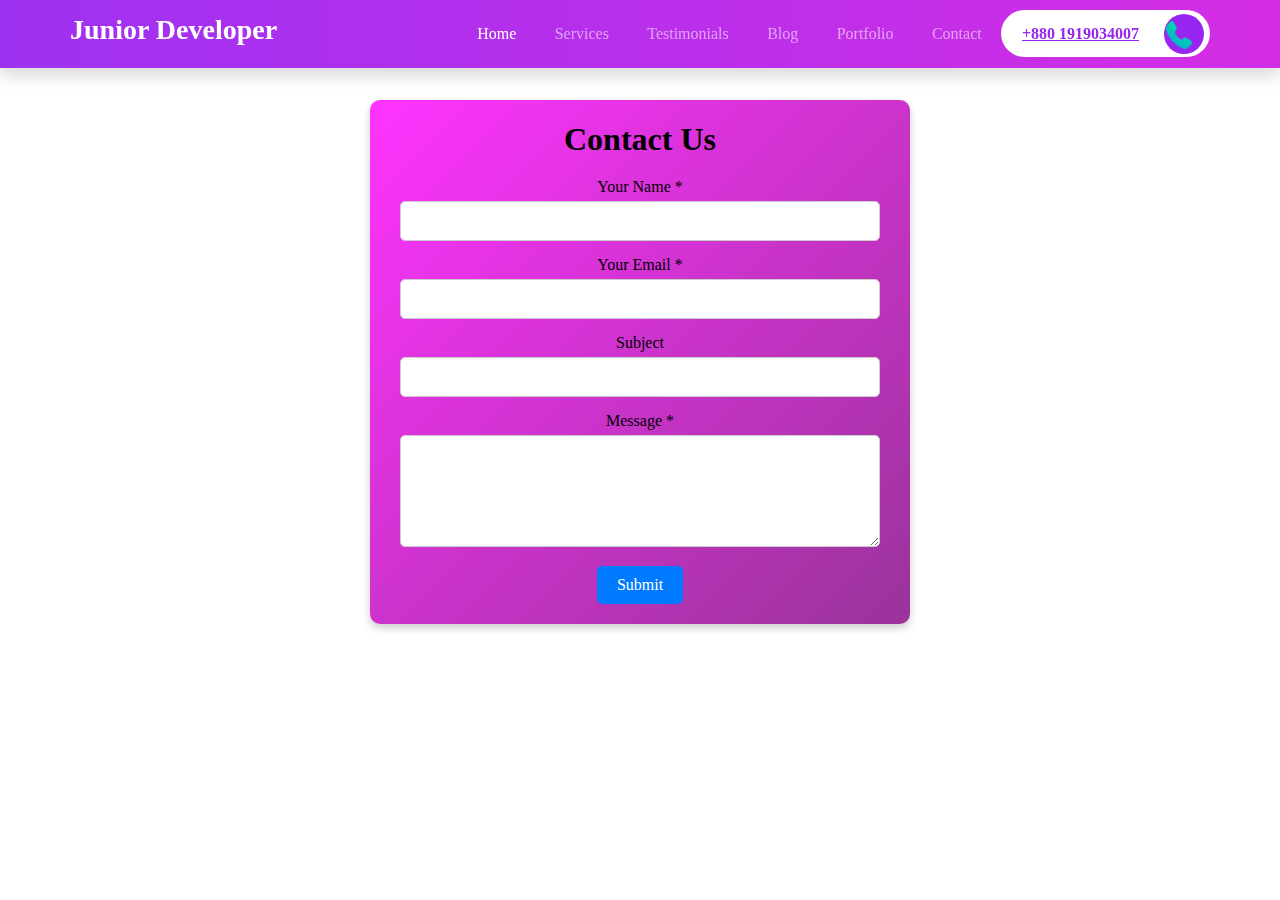
==== commit 80732893: "Update contact.html" ====
--- a/contact.html
+++ b/contact.html
@@ -12,7 +12,7 @@
             <a class="navbar-brand" href="index.html">
                 <h3>Junior Developer</h3>
             </a>
-            <button class="navbar-toggler" type="button" data-bs-toggle="collapse" data-bs-target="#navbarNav" aria-controls="navbarNav" aria-expanded="false" aria-label="Toggle navigation">
+            <button class="navbar-toggler" type="button" data-bs-toggle="collapse" data-bs-target="#navbarNav" aria-controls="navbarNav" aria-expanded="false" aria-label="Toggle navigation" id="navbarToggle">
                 <span class="navbar-toggler-icon"></span>
             </button>
             <div class="collapse navbar-collapse justify-content-end" id="navbarNav">
@@ -24,12 +24,13 @@
                     <li class="nav-item"><a class="nav-link" href="index.html#portfolio">Portfolio</a></li>
                     <li class="nav-item"><a class="nav-link" href="contact.html">Contact</a></li>
                 </ul>
-                <button type="button" class="rounded-pill btn-rounded">
+                <!-- Use tel attribute to set the phone number -->
+                <a href="tel:+8801919034007" class="rounded-pill btn-rounded">
                     +880 1919034007
                     <span>
                         <img src="phone.png" alt="icon" style="width: 28px; height: 30px; margin-left: 1px; padding-top: 6px;">
                     </span>
-                </button>
+                </a>
             </div>
         </div>
     </nav>
@@ -57,30 +58,11 @@
         </form>
     </div>
 
-    <script src="https://cdn.emailjs.com/dist/email.min.js"></script>
     <script>
-        (function() {
-            emailjs.init("YOUR_USER_ID"); // Initialize EmailJS with your user ID
-        })();
-
-        document.getElementById('contactForm').addEventListener('submit', function(event) {
-            event.preventDefault(); // Prevent the form from submitting normally
-
-            // Get form data
-            const formData = new FormData(this);
-
-            // Send the form data to your Gmail using EmailJS
-            emailjs.sendForm('service_475nkmg', '__ejs-test-mail-service__', formData)
-                .then(function(response) {
-                    console.log('SUCCESS!', response.status, response.text);
-                    alert('Your message has been sent successfully!');
-                }, function(error) {
-                    console.log('FAILED...', error);
-                    alert('Oops! An error occurred, please try again later.');
-                });
-
-            // Clear the form fields after submission
-            this.reset();
+        // JavaScript code for toggling navbar menu on mobile
+        document.getElementById('navbarToggle').addEventListener('click', function() {
+            var navbarNav = document.getElementById('navbarNav');
+            navbarNav.classList.toggle('show');
         });
     </script>
 </body>
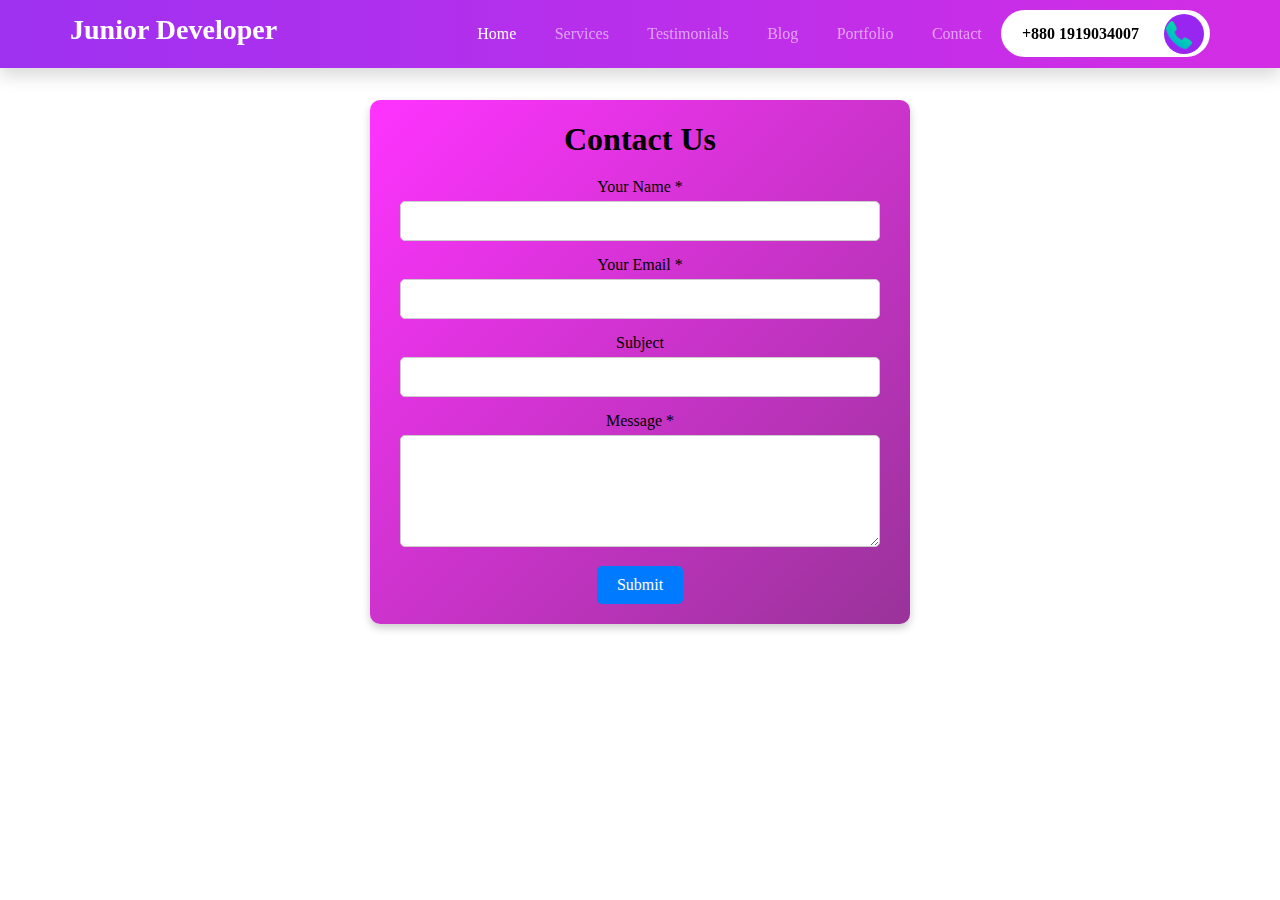
==== commit 7ed68464: "Update contact.html" ====
--- a/contact.html
+++ b/contact.html
@@ -7,6 +7,13 @@
     <link rel="stylesheet" href="contact.css">
 </head>
 <body>
+    <style>
+        /* Remove underline and set color to black for phone number link */
+        a.btn-rounded {
+            text-decoration: none;
+            color: black;
+        }
+    </style>
     <nav class="navbar navbar-expand-lg navbar-dark menu shadow fixed-top">
         <div class="container">
             <a class="navbar-brand" href="index.html">
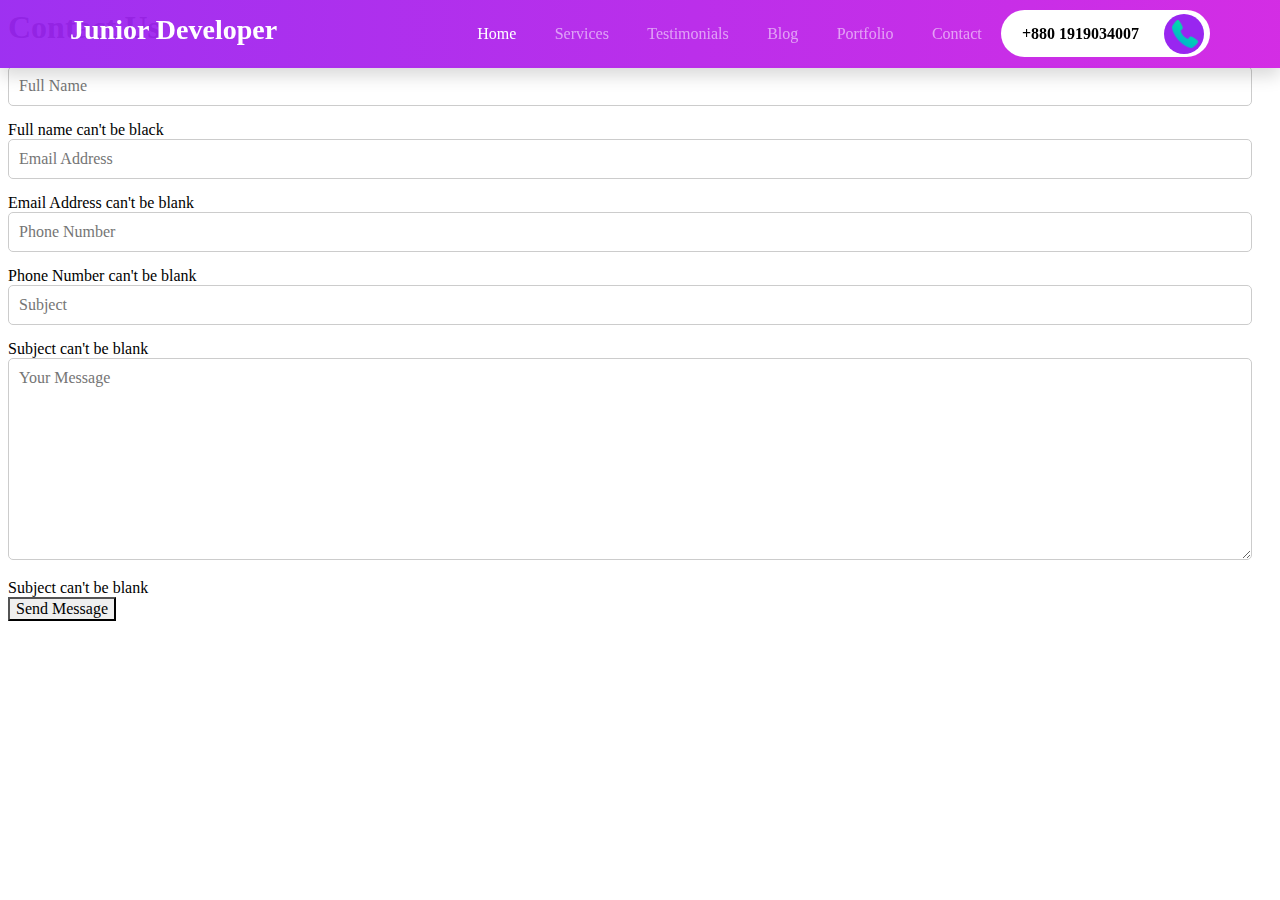
==== commit 5fda11ee: "Update contact.html" ====
--- a/contact.html
+++ b/contact.html
@@ -1,76 +1,101 @@
-<!DOCTYPE html>
-<html lang="en">
-<head>
-    <meta charset="UTF-8">
-    <meta name="viewport" content="width=device-width, initial-scale=1.0">
-    <title>Junior Devloper Contact</title>
-    <link rel="stylesheet" href="contact.css">
-</head>
-<body>
-    <style>
-        /* Remove underline and set color to black for phone number link */
-        a.btn-rounded {
-            text-decoration: none;
-            color: black;
-        }
-    </style>
-    <nav class="navbar navbar-expand-lg navbar-dark menu shadow fixed-top">
-        <div class="container">
-            <a class="navbar-brand" href="index.html">
-                <h3>Junior Developer</h3>
-            </a>
-            <button class="navbar-toggler" type="button" data-bs-toggle="collapse" data-bs-target="#navbarNav" aria-controls="navbarNav" aria-expanded="false" aria-label="Toggle navigation" id="navbarToggle">
-                <span class="navbar-toggler-icon"></span>
-            </button>
-            <div class="collapse navbar-collapse justify-content-end" id="navbarNav">
-                <ul class="navbar-nav">
-                    <li class="nav-item"><a class="nav-link active" aria-current="page" href="index.html">Home</a></li>
-                    <li class="nav-item"><a class="nav-link" href="index.html#services">Services</a></li>
-                    <li class="nav-item"><a class="nav-link" href="index.html#testimonials">Testimonials</a></li>
-                    <li class="nav-item"><a class="nav-link" href="index.html#blog">Blog</a></li>
-                    <li class="nav-item"><a class="nav-link" href="index.html#portfolio">Portfolio</a></li>
-                    <li class="nav-item"><a class="nav-link" href="contact.html">Contact</a></li>
-                </ul>
-                <!-- Use tel attribute to set the phone number -->
-                <a href="tel:+8801919034007" class="rounded-pill btn-rounded">
-                    +880 1919034007
-                    <span>
-                        <img src="phone.png" alt="icon" style="width: 28px; height: 30px; margin-left: 1px; padding-top: 6px;">
-                    </span>
+    <!DOCTYPE html>
+    <html lang="en">
+    <head>
+        <meta charset="UTF-8">
+        <meta name="viewport" content="width=device-width, initial-scale=1.0">
+        <title>Junior Devloper Contact</title>
+        <link rel="stylesheet" href="contact.css">
+    </head>
+    <body>
+        <style>
+            /* Remove underline and set color to black for phone number link */
+            a.btn-rounded {
+                text-decoration: none;
+                color: black;
+            }
+        </style>
+        <nav class="navbar navbar-expand-lg navbar-dark menu shadow fixed-top">
+            <div class="container">
+                <a class="navbar-brand" href="index.html">
+                    <h3>Junior Developer</h3>
                 </a>
+                <button class="navbar-toggler" type="button" data-bs-toggle="collapse" data-bs-target="#navbarNav" aria-controls="navbarNav" aria-expanded="false" aria-label="Toggle navigation" id="navbarToggle">
+                    <span class="navbar-toggler-icon"></span>
+                </button>
+                <div class="collapse navbar-collapse justify-content-end" id="navbarNav">
+                    <ul class="navbar-nav">
+                        <li class="nav-item"><a class="nav-link active" aria-current="page" href="index.html">Home</a></li>
+                        <li class="nav-item"><a class="nav-link" href="index.html#services">Services</a></li>
+                        <li class="nav-item"><a class="nav-link" href="index.html#testimonials">Testimonials</a></li>
+                        <li class="nav-item"><a class="nav-link" href="blog.html">Blog</a></li>
+                        <li class="nav-item"><a class="nav-link" href="index.html#portfolio">Portfolio</a></li>
+                        <li class="nav-item"><a class="nav-link" href="contact.html">Contact</a></li>
+                    </ul>
+                    <button type="button" class="rounded-pill btn-rounded" onclick="window.location.href = 'tel:+8801919034007';">
+                        +880 1919034007
+                        <span>
+                            <img src="phone.png" alt="icon" style="width: 28px; height: 30px; margin-left: 1px; padding-top: -5px; margin-top: 5px;">
+                        </span>
+                    </a>
+                </div>
             </div>
-        </div>
-    </nav>
+        </nav>
 
-    <div class="container2">
-        <h2>Contact Us</h2>
-        <form id="contactForm">
-            <div>
-                <label for="name">Your Name <span>*</span></label>
-                <input type="text" id="name" name="name" required>
-            </div>
-            <div>
-                <label for="email">Your Email <span>*</span></label>
-                <input type="email" id="email" name="email" required>
-            </div>
-            <div>
-                <label for="subject">Subject</label>
-                <input type="text" id="subject" name="subject">
-            </div>
-            <div>
-                <label for="message">Message <span>*</span></label>
-                <textarea id="message" name="message" rows="5" required></textarea>
-            </div>
-            <input type="submit" value="Submit">
-        </form>
-    </div>
 
-    <script>
-        // JavaScript code for toggling navbar menu on mobile
-        document.getElementById('navbarToggle').addEventListener('click', function() {
-            var navbarNav = document.getElementById('navbarNav');
-            navbarNav.classList.toggle('show');
-        });
-    </script>
-</body>
-</html>
+
+
+
+
+
+
+
+        <!-- contact from -->
+        <section class="contact">
+            <h2>Contact Us</h2>
+    
+            <form action="#">
+                <div class="input-box">
+                    <div class="input-field">
+                        <input type="text" placeholder="Full Name" id="name" class="item" autocomplete="off">
+                        <div class="error-txt">Full name can't be black</div>
+                    </div>
+                    <div class="input-field">
+                        <input type="email" placeholder="Email Address" id="email" class="item" autocomplete="off">
+                        <div class="error-txt">Email Address can't be blank</div>
+                    </div>
+                </div>
+                <div class="input-box">
+                    <div class="input-field">
+                        <input type="text" placeholder="Phone Number" id="phone" class="item" autocomplete="off">
+                        <div class="error-txt">Phone Number can't be blank</div>
+                    </div>
+                    <div class="input-field">
+                        <input type="text" placeholder="Subject" id="subject" class="item" autocomplete="off">
+                        <div class="error-txt">Subject can't be blank</div>
+                    </div>
+    
+                </div>
+    
+                <div class="text-field">
+                    <textarea name="" id="message" cols="30" rows="10" placeholder="Your Message" class="item" autocomplete="off"></textarea>
+                    <div class="error-txt">Subject can't be blank</div>
+                </div>
+                <button type="submit">Send Message</button>
+            </form>
+        </section>
+
+
+
+        <!-- contact from close -->
+        <script src="https://smtpjs.com/v3/smtp.js">
+        </script>
+        <script src="contact.js"></script>
+        <script>
+            // JavaScript code for toggling navbar menu on mobile
+            document.getElementById('navbarToggle').addEventListener('click', function() {
+                var navbarNav = document.getElementById('navbarNav');
+                navbarNav.classList.toggle('show');
+            });
+        </script>
+    </body>
+    </html>
